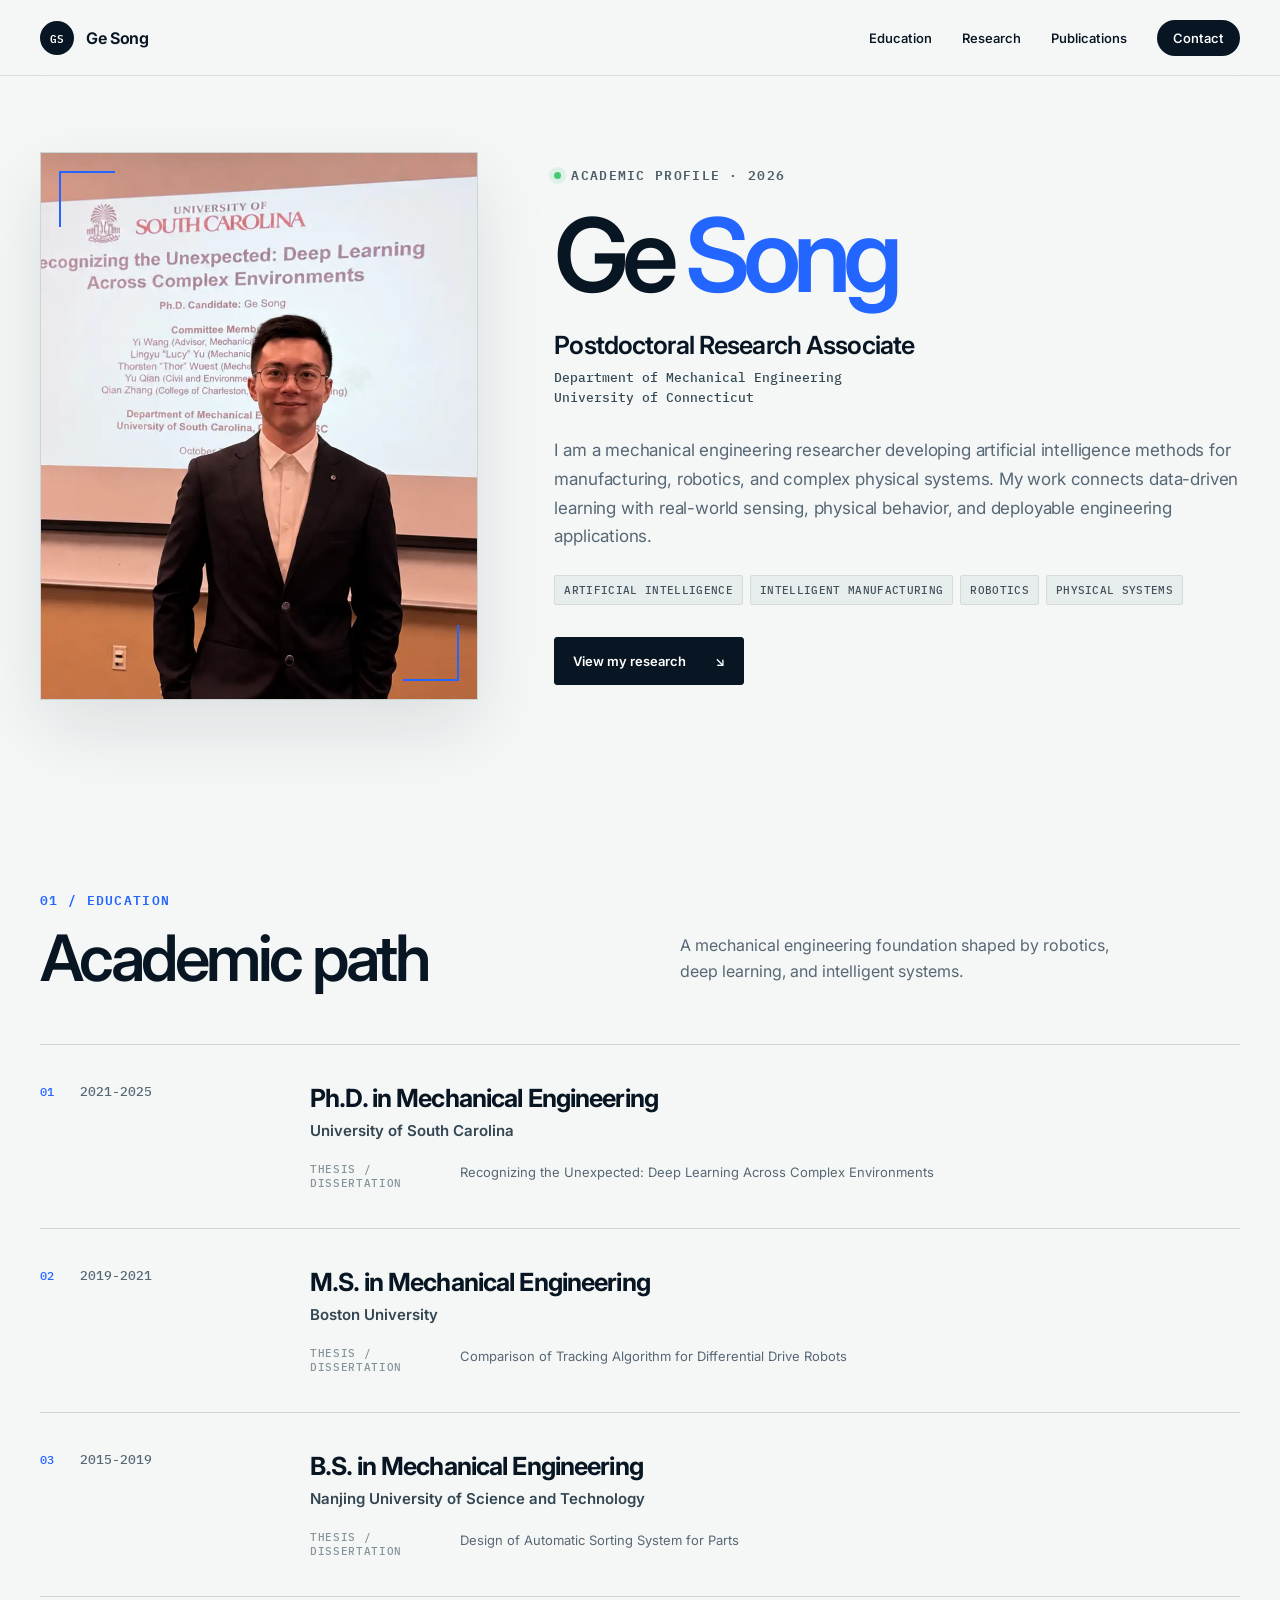
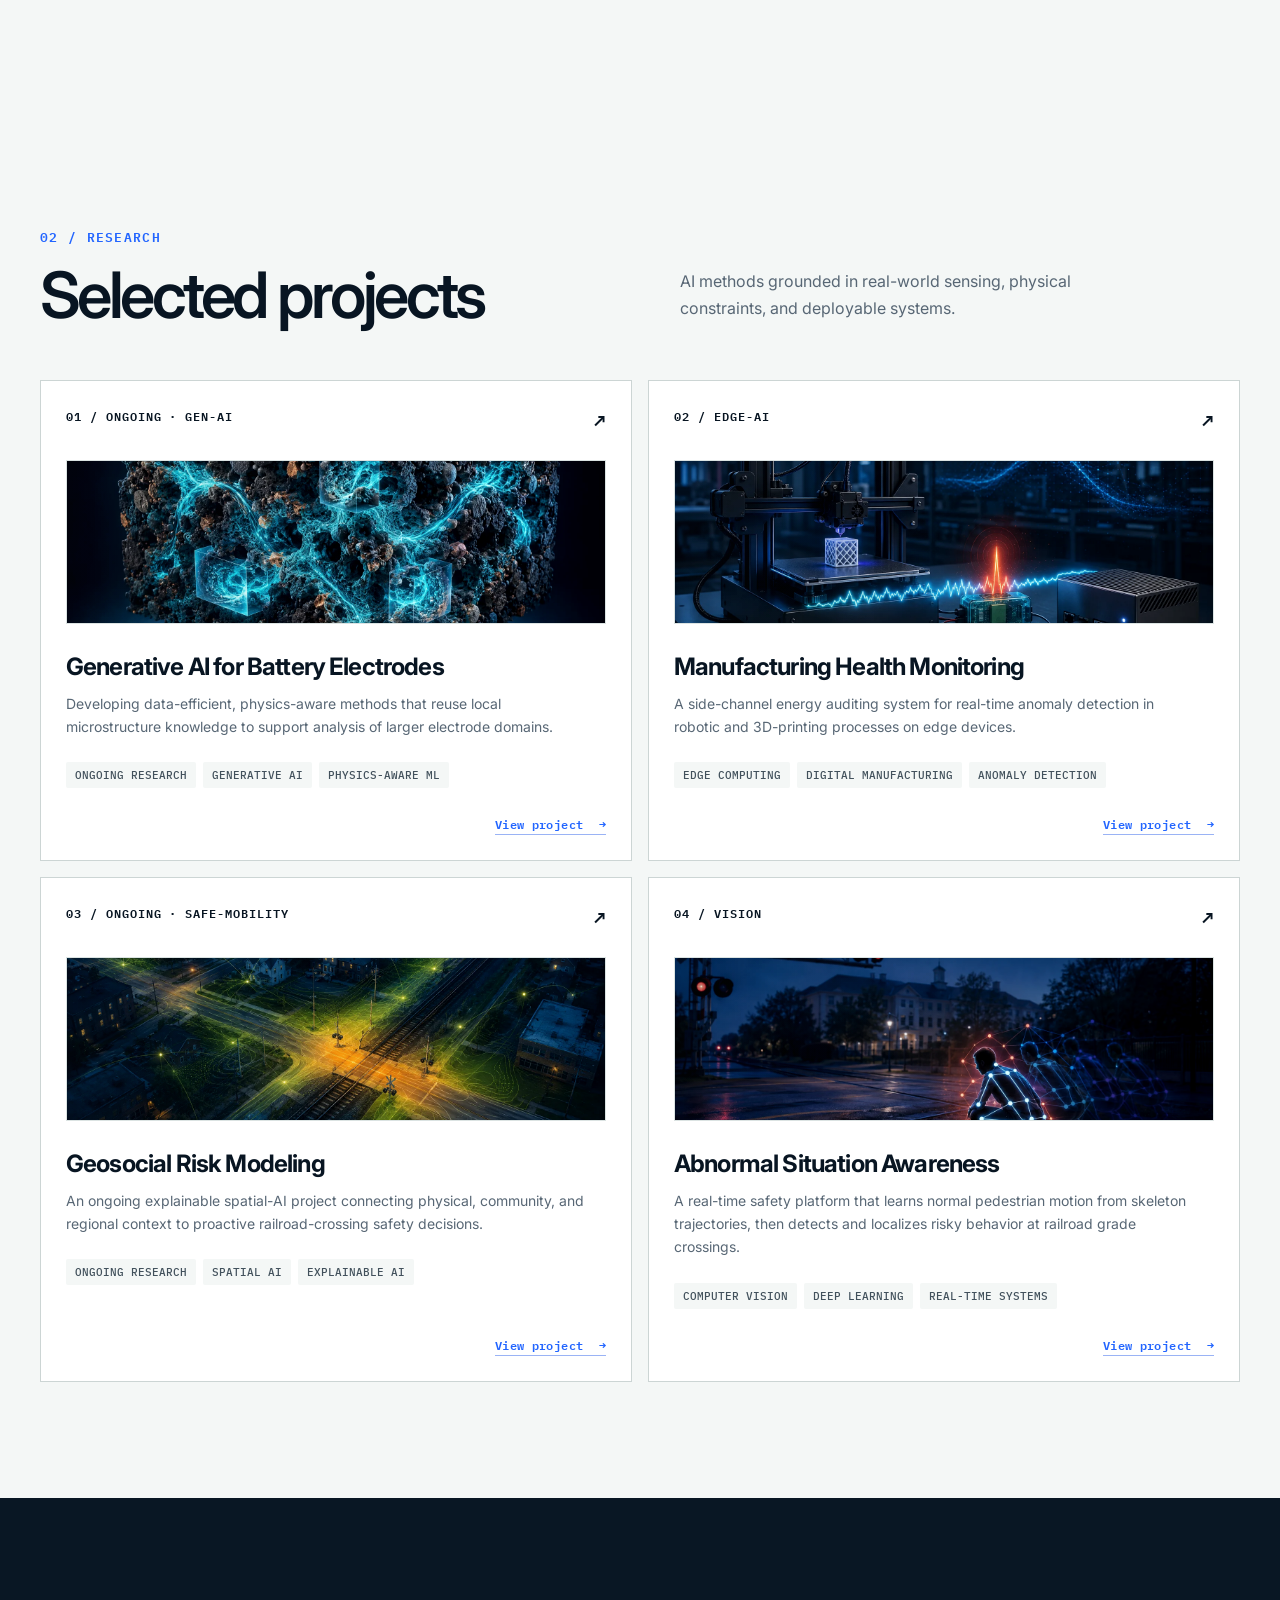
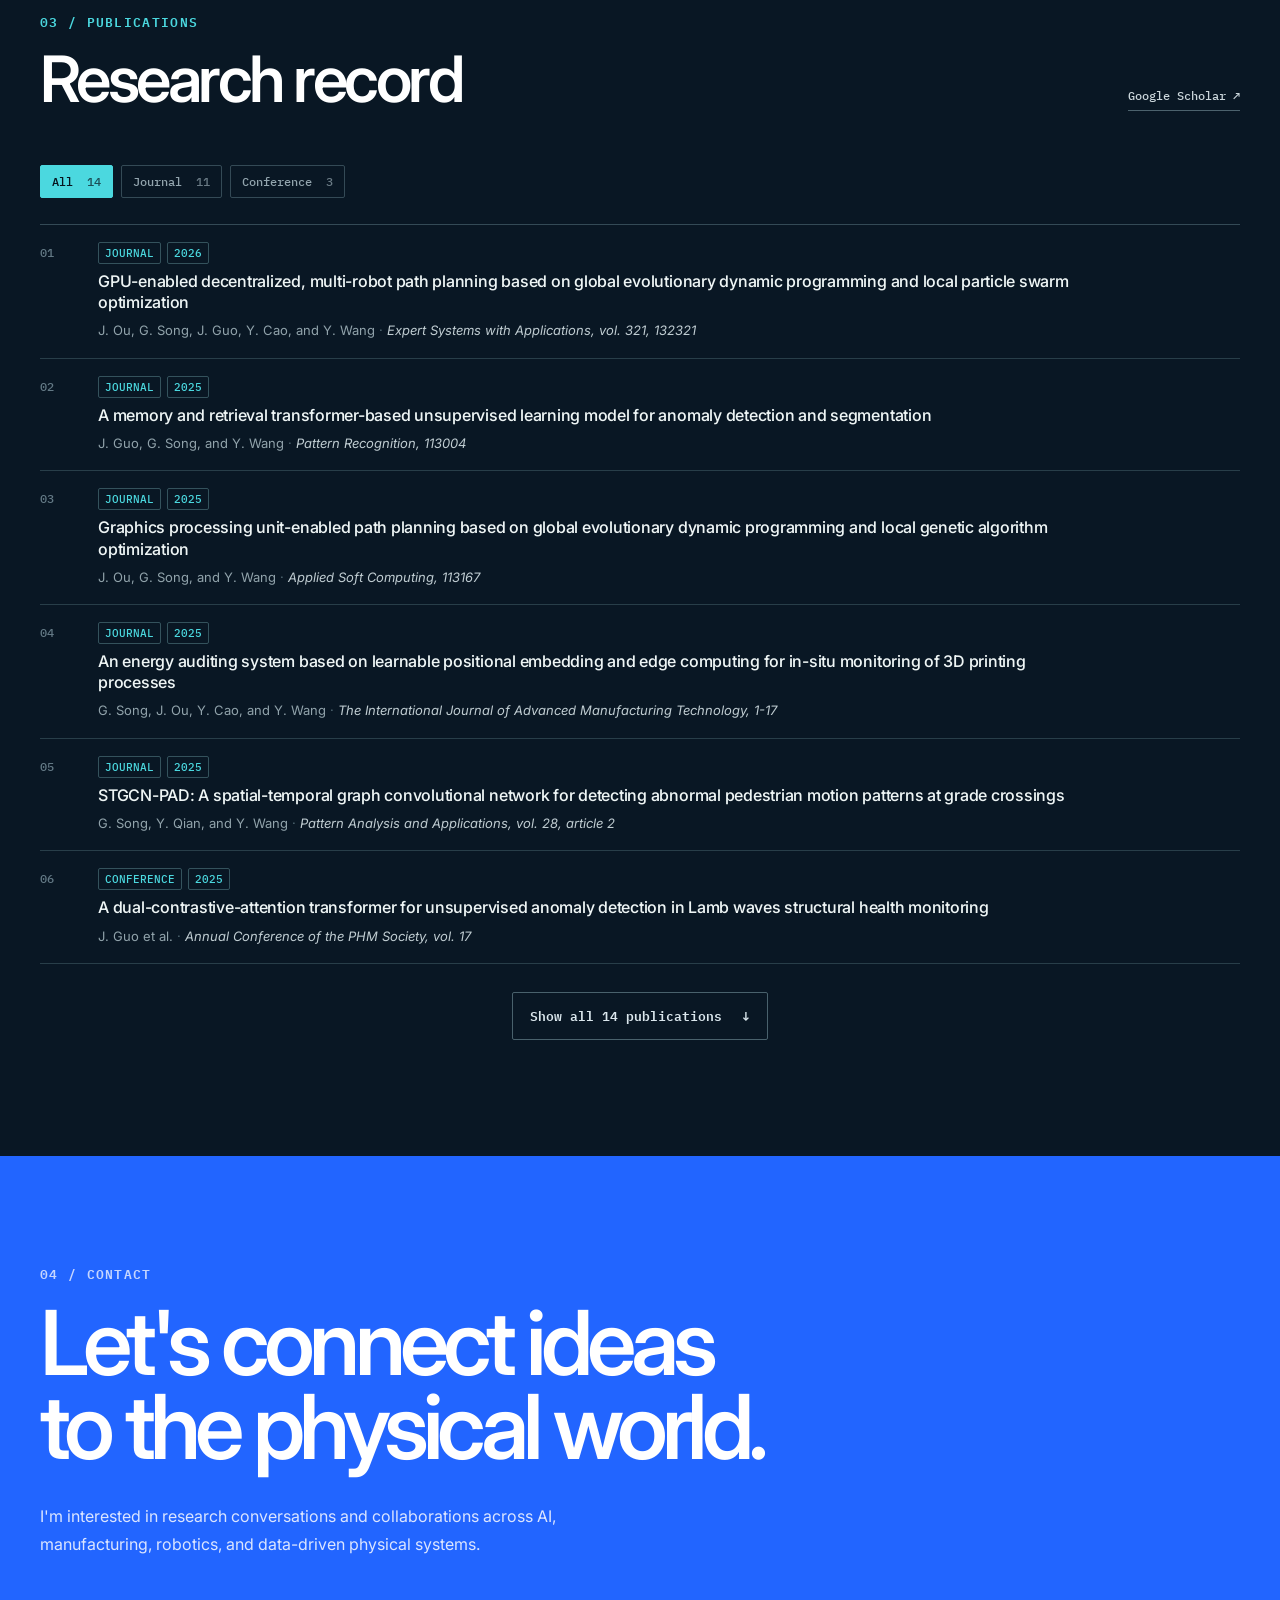
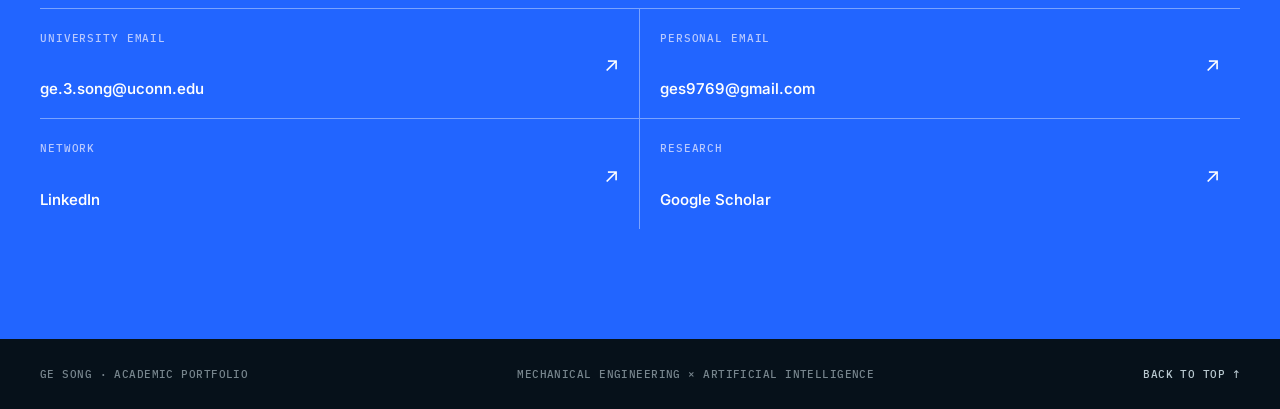
==== index.html @ 32322b3e "Restore pre-editorial design: index.html" ====
<!doctype html>
<html lang="en">
<head>
  <meta charset="utf-8">
  <meta name="viewport" content="width=device-width, initial-scale=1">
  <title>Ge Song | Academic Portfolio</title>
  <meta name="description" content="Ge Song is a postdoctoral research associate working at the intersection of artificial intelligence, manufacturing, robotics, and physical systems.">
  <meta name="author" content="Ge Song">
  <meta name="theme-color" content="#081522">
  <link rel="canonical" href="https://gsong-666.github.io/">
  <link rel="icon" href="favicon.svg" type="image/svg+xml">
  <link rel="preconnect" href="https://fonts.googleapis.com">
  <link rel="preconnect" href="https://fonts.gstatic.com" crossorigin>
  <link href="https://fonts.googleapis.com/css2?family=IBM+Plex+Mono:wght@400;500;600&family=Inter:wght@400;500;600;700&display=swap" rel="stylesheet">
  <link rel="stylesheet" href="styles.css?v=dual-email-20260824">
  <script src="script.js" defer></script>
</head>
<body>
  <main>
    <header class="site-header">
      <a class="brand" href="#top" aria-label="Ge Song, home"><span class="brand-mark">GS</span><span>Ge Song</span></a>
      <nav aria-label="Primary navigation">
        <a href="#education">Education</a>
        <a href="#research">Research</a>
        <a href="#publications">Publications</a>
        <a class="nav-contact" href="#contact">Contact</a>
      </nav>
    </header>

    <section class="hero section-shell" id="top">
      <div class="profile-panel" aria-hidden="true">
        <div class="portrait-frame"><img src="profile-photo.webp" alt="Portrait of Ge Song" width="800" height="1000"></div>
      </div>
      <div class="hero-copy">
        <p class="eyebrow"><span class="status-dot"></span>Academic profile · 2026</p>
        <h1>Ge <span>Song</span></h1>
        <p class="hero-role">Postdoctoral Research Associate</p>
        <p class="hero-affiliation">Department of Mechanical Engineering<br>University of Connecticut</p>
        <p class="hero-lede">I am a mechanical engineering researcher developing artificial intelligence methods for manufacturing, robotics, and complex physical systems. My work connects data-driven learning with real-world sensing, physical behavior, and deployable engineering applications.</p>
        <div class="profile-fields" aria-label="Research interests">
          <span>Artificial Intelligence</span>
          <span>Intelligent Manufacturing</span>
          <span>Robotics</span>
          <span>Physical Systems</span>
        </div>
        <div class="hero-actions">
          <a class="button button-primary" href="#research">View my research <span aria-hidden="true">↘</span></a>
        </div>
      </div>
    </section>


    <section class="section-shell section-block" id="education">
      <div class="section-heading"><div><p class="section-index">01 / EDUCATION</p><h2>Academic path</h2></div><p class="section-intro">A mechanical engineering foundation shaped by robotics, deep learning, and intelligent systems.</p></div>
      <div class="education-list">
        <article class="education-item"><div class="education-year"><span>01</span>2021-2025</div><div><h3>Ph.D. in Mechanical Engineering</h3><p class="school">University of South Carolina</p><p class="thesis"><span>Thesis / dissertation</span>Recognizing the Unexpected: Deep Learning Across Complex Environments</p></div></article>
        <article class="education-item"><div class="education-year"><span>02</span>2019-2021</div><div><h3>M.S. in Mechanical Engineering</h3><p class="school">Boston University</p><p class="thesis"><span>Thesis / dissertation</span>Comparison of Tracking Algorithm for Differential Drive Robots</p></div></article>
        <article class="education-item"><div class="education-year"><span>03</span>2015-2019</div><div><h3>B.S. in Mechanical Engineering</h3><p class="school">Nanjing University of Science and Technology</p><p class="thesis"><span>Thesis / dissertation</span>Design of Automatic Sorting System for Parts</p></div></article>
      </div>
    </section>

    <section class="section-shell section-block" id="research">
      <div class="section-heading">
        <div><p class="section-index">02 / RESEARCH</p><h2>Selected projects</h2></div>
        <p class="section-intro">AI methods grounded in real-world sensing, physical constraints, and deployable systems.</p>
      </div>
      <div class="project-grid">
        <article class="project-card accent-cyan">
          <div class="card-top"><span>01 / ONGOING · GEN-AI</span><span aria-hidden="true">↗</span></div>
          <div class="project-graphic project-image">
            <img src="battery-electrodes-visual.webp" alt="Conceptual porous battery-electrode volume with physics-aware field information" width="1536" height="1024">
          </div>
          <h3>Generative AI for Battery Electrodes</h3>
          <p>Developing data-efficient, physics-aware methods that reuse local microstructure knowledge to support analysis of larger electrode domains.</p>
          <ul><li>Ongoing Research</li><li>Generative AI</li><li>Physics-Aware ML</li></ul>
          <a class="card-link" href="projects/battery-electrodes.html">View project <span aria-hidden="true">→</span></a>
        </article>
        <article class="project-card accent-blue">
          <div class="card-top"><span>02 / EDGE-AI</span><span aria-hidden="true">↗</span></div>
          <div class="project-graphic project-image">
            <img src="manufacturing-health-monitoring-visual.webp" alt="3D printer monitored through side-channel energy sensing and edge intelligence" width="1536" height="1024">
          </div>
          <h3>Manufacturing Health Monitoring</h3>
          <p>A side-channel energy auditing system for real-time anomaly detection in robotic and 3D-printing processes on edge devices.</p>
          <ul><li>Edge Computing</li><li>Digital Manufacturing</li><li>Anomaly Detection</li></ul>
          <a class="card-link" href="projects/manufacturing-health-monitoring.html">View project <span aria-hidden="true">→</span></a>
        </article>
        <article class="project-card accent-lime">
          <div class="card-top"><span>03 / ONGOING · SAFE-MOBILITY</span><span aria-hidden="true">↗</span></div>
          <div class="project-graphic project-image">
            <img src="geosocial-risk-modeling-visual.webp" alt="Conceptual geosocial risk landscape surrounding an urban railroad grade crossing" width="1536" height="1024">
          </div>
          <h3>Geosocial Risk Modeling</h3>
          <p>An ongoing explainable spatial-AI project connecting physical, community, and regional context to proactive railroad-crossing safety decisions.</p>
          <ul><li>Ongoing Research</li><li>Spatial AI</li><li>Explainable AI</li></ul>
          <a class="card-link" href="projects/geosocial-risk-modeling.html">View project <span aria-hidden="true">→</span></a>
        </article>
        <article class="project-card accent-violet">
          <div class="card-top"><span>04 / VISION</span><span aria-hidden="true">↗</span></div>
          <div class="project-graphic project-image">
            <img src="abnormal-awareness-hero-v2.webp" alt="Concept illustration of spatial-temporal pedestrian motion analysis at a railroad grade crossing" width="1440" height="960">
          </div>
          <h3>Abnormal Situation Awareness</h3>
          <p>A real-time safety platform that learns normal pedestrian motion from skeleton trajectories, then detects and localizes risky behavior at railroad grade crossings.</p>
          <ul><li>Computer Vision</li><li>Deep Learning</li><li>Real-time Systems</li></ul>
          <a class="card-link" href="projects/abnormal-situation-awareness.html">View project <span aria-hidden="true">→</span></a>
        </article>
      </div>
    </section>

    <section class="publication-section" id="publications">
      <div class="section-shell section-block">
        <div class="section-heading light-heading">
          <div><p class="section-index">03 / PUBLICATIONS</p><h2>Research record</h2></div>
          <a class="scholar-link" href="https://scholar.google.com/citations?hl=en&amp;user=4x4O2fMAAAAJ" target="_blank" rel="noreferrer">Google Scholar <span aria-hidden="true">↗</span></a>
        </div>
        <div class="pub-toolbar" role="group" aria-label="Filter publications">
          <button class="active" type="button" data-filter="All" aria-pressed="true">All <span>14</span></button>
          <button type="button" data-filter="Journal" aria-pressed="false">Journal <span>11</span></button>
          <button type="button" data-filter="Conference" aria-pressed="false">Conference <span>3</span></button>
        </div>
        <div class="publication-list" aria-live="polite">
          <article class="publication" data-kind="Journal"><span class="pub-number">01</span><div class="pub-main"><div class="pub-meta"><span>Journal</span><span>2026</span></div><h3>GPU-enabled decentralized, multi-robot path planning based on global evolutionary dynamic programming and local particle swarm optimization</h3><p class="authors">J. Ou, G. Song, J. Guo, Y. Cao, and Y. Wang</p><p class="venue">Expert Systems with Applications, vol. 321, 132321</p></div></article>
          <article class="publication" data-kind="Journal"><span class="pub-number">02</span><div class="pub-main"><div class="pub-meta"><span>Journal</span><span>2025</span></div><h3>A memory and retrieval transformer-based unsupervised learning model for anomaly detection and segmentation</h3><p class="authors">J. Guo, G. Song, and Y. Wang</p><p class="venue">Pattern Recognition, 113004</p></div></article>
          <article class="publication" data-kind="Journal"><span class="pub-number">03</span><div class="pub-main"><div class="pub-meta"><span>Journal</span><span>2025</span></div><h3>Graphics processing unit-enabled path planning based on global evolutionary dynamic programming and local genetic algorithm optimization</h3><p class="authors">J. Ou, G. Song, and Y. Wang</p><p class="venue">Applied Soft Computing, 113167</p></div></article>
          <article class="publication" data-kind="Journal"><span class="pub-number">04</span><div class="pub-main"><div class="pub-meta"><span>Journal</span><span>2025</span></div><h3><a href="https://doi.org/10.1007/s00170-025-16098-2" target="_blank" rel="noreferrer">An energy auditing system based on learnable positional embedding and edge computing for in-situ monitoring of 3D printing processes</a></h3><p class="authors">G. Song, J. Ou, Y. Cao, and Y. Wang</p><p class="venue">The International Journal of Advanced Manufacturing Technology, 1-17</p></div></article>
          <article class="publication" data-kind="Journal"><span class="pub-number">05</span><div class="pub-main"><div class="pub-meta"><span>Journal</span><span>2025</span></div><h3><a href="https://doi.org/10.1007/s10044-024-01382-w" target="_blank" rel="noreferrer">STGCN-PAD: A spatial-temporal graph convolutional network for detecting abnormal pedestrian motion patterns at grade crossings</a></h3><p class="authors">G. Song, Y. Qian, and Y. Wang</p><p class="venue">Pattern Analysis and Applications, vol. 28, article 2</p></div></article>
          <article class="publication" data-kind="Conference"><span class="pub-number">06</span><div class="pub-main"><div class="pub-meta"><span>Conference</span><span>2025</span></div><h3>A dual-contrastive-attention transformer for unsupervised anomaly detection in Lamb waves structural health monitoring</h3><p class="authors">J. Guo et al.</p><p class="venue">Annual Conference of the PHM Society, vol. 17</p></div></article>
          <article class="publication" data-kind="Journal"><span class="pub-number">07</span><div class="pub-main"><div class="pub-meta"><span>Journal</span><span>2024</span></div><h3><a href="https://doi.org/10.3390/app14146202" target="_blank" rel="noreferrer">U-TFF: A U-Net-based anomaly detection framework for robotic manipulator energy consumption auditing using fast Fourier transform</a></h3><p class="authors">G. Song, S. H. Hong, T. Kyzer, and Y. Wang</p><p class="venue">Applied Sciences, vol. 14, no. 14, 6202</p></div></article>
          <article class="publication" data-kind="Journal"><span class="pub-number">08</span><div class="pub-main"><div class="pub-meta"><span>Journal</span><span>2024</span></div><h3>Narrowing signal distribution by adamantane derivatization for amino acid identification using an alpha-hemolysin nanopore</h3><p class="authors">X. Wei et al.</p><p class="venue">Nano Letters, vol. 24, no. 5, 1494-1501</p></div></article>
          <article class="publication" data-kind="Journal"><span class="pub-number">09</span><div class="pub-main"><div class="pub-meta"><span>Journal</span><span>2023</span></div><h3>Hybrid path planning based on adaptive visibility graph initialization and edge computing for mobile robots</h3><p class="authors">J. Ou, S. H. Hong, G. Song, and Y. Wang</p><p class="venue">Engineering Applications of Artificial Intelligence, vol. 126, 107110</p></div></article>
          <article class="publication" data-kind="Journal"><span class="pub-number">10</span><div class="pub-main"><div class="pub-meta"><span>Journal</span><span>2023</span></div><h3><a href="https://doi.org/10.1016/j.future.2023.07.034" target="_blank" rel="noreferrer">Energy consumption auditing based on a generative adversarial network for anomaly detection of robotic manipulators</a></h3><p class="authors">G. Song, S. H. Hong, T. Kyzer, and Y. Wang</p><p class="venue">Future Generation Computer Systems, vol. 149, 376-389</p></div></article>
          <article class="publication" data-kind="Journal"><span class="pub-number">11</span><div class="pub-main"><div class="pub-meta"><span>Journal</span><span>2023</span></div><h3><a href="https://doi.org/10.1007/s10489-023-04639-9" target="_blank" rel="noreferrer">Analysis of abnormal pedestrian behaviors at grade crossings based on semi-supervised generative adversarial networks</a></h3><p class="authors">G. Song, Y. Qian, and Y. Wang</p><p class="venue">Applied Intelligence, vol. 53, no. 19, 21676-21691</p></div></article>
          <article class="publication" data-kind="Conference"><span class="pub-number">12</span><div class="pub-main"><div class="pub-meta"><span>Conference</span><span>2023</span></div><h3>An energy consumption auditing anomaly detection system of robotic manipulators based on a generative adversarial network</h3><p class="authors">G. Song, S. H. Hong, T. Kyzer, and Y. Wang</p><p class="venue">Annual Conference of the PHM Society, vol. 15</p></div></article>
          <article class="publication" data-kind="Conference"><span class="pub-number">13</span><div class="pub-main"><div class="pub-meta"><span>Conference</span><span>2023</span></div><h3>A deep generative adversarial network (GAN)-enabled abnormal pedestrian behavior detection at grade crossings</h3><p class="authors">G. Song, Y. Qian, and Y. Wang</p><p class="venue">IEEE SoutheastCon 2023, 677-684</p></div></article>
          <article class="publication" data-kind="Journal"><span class="pub-number">14</span><div class="pub-main"><div class="pub-meta"><span>Journal</span><span>2022</span></div><h3><a href="https://doi.org/10.1007/s00521-022-07660-0" target="_blank" rel="noreferrer">A deep learning framework for detecting and localizing abnormal pedestrian behaviors at grade crossings</a></h3><p class="authors">Z. Jiang, G. Song, Y. Qian, and Y. Wang</p><p class="venue">Neural Computing and Applications, vol. 34, no. 24, 22099-22113</p></div></article>
        </div>
        <div class="publication-more">
          <button id="publication-toggle" type="button" aria-expanded="false">Show all 14 publications <span aria-hidden="true">↓</span></button>
        </div>
      </div>
    </section>


    <section class="contact-section" id="contact">
      <div class="section-shell contact-inner">
        <p class="section-index">04 / CONTACT</p><h2>Let's connect ideas<br>to the physical world.</h2>
        <p>I'm interested in research conversations and collaborations across AI, manufacturing, robotics, and data-driven physical systems.</p>
        <div class="contact-links">
          <a href="mailto:ge.3.song@uconn.edu"><span>University email</span><strong>ge.3.song@uconn.edu</strong><i aria-hidden="true">↗</i></a>
          <a href="mailto:ges9769@gmail.com"><span>Personal email</span><strong>ges9769@gmail.com</strong><i aria-hidden="true">↗</i></a>
          <a href="https://www.linkedin.com/in/ge-song-26b887205/" target="_blank" rel="noreferrer"><span>Network</span><strong>LinkedIn</strong><i aria-hidden="true">↗</i></a>
          <a href="https://scholar.google.com/citations?hl=en&amp;user=4x4O2fMAAAAJ" target="_blank" rel="noreferrer"><span>Research</span><strong>Google Scholar</strong><i aria-hidden="true">↗</i></a>
        </div>
      </div>
    </section>
    <footer><span>Ge Song · Academic Portfolio</span><span>Mechanical Engineering × Artificial Intelligence</span><a href="#top">Back to top ↑</a></footer>
  </main>
</body>
</html>
---- styles.css ----
:root{--ink:#081522;--muted:#586775;--paper:#f4f7f6;--white:#fff;--line:#ccd5d4;--blue:#2265ff;--cyan:#4bd8df;--lime:#bcf45d;--violet:#aa8cff;--font-sans:"Inter",Arial,sans-serif;--font-mono:"IBM Plex Mono",monospace}
*{box-sizing:border-box}html{scroll-behavior:smooth;scroll-padding-top:76px}body{margin:0;background:var(--paper);color:var(--ink);font-family:var(--font-sans)}a{color:inherit;text-decoration:none}button,a{-webkit-tap-highlight-color:transparent}button:focus-visible,a:focus-visible{outline:3px solid var(--blue);outline-offset:4px}.section-shell{width:min(1200px,calc(100% - 48px));margin-inline:auto}
.site-header{position:sticky;top:0;z-index:20;display:flex;align-items:center;justify-content:space-between;height:76px;padding:0 max(24px,calc((100vw - 1200px)/2));background:rgba(244,247,246,.9);border-bottom:1px solid rgba(8,21,34,.12);backdrop-filter:blur(18px)}.brand{display:flex;align-items:center;gap:12px;font-size:16px;font-weight:650;letter-spacing:-.02em}.brand-mark{display:grid;place-items:center;width:34px;height:34px;color:#fff;background:var(--ink);border-radius:50%;font:600 11px var(--font-mono)}nav{display:flex;align-items:center;gap:30px;font-size:13px;font-weight:550}nav a{transition:color .2s ease}nav a:hover{color:var(--blue)}.nav-contact{padding:10px 16px;color:#fff;background:var(--ink);border-radius:999px}
.hero{min-height:700px;display:grid;grid-template-columns:minmax(300px,.78fr) minmax(0,1.22fr);align-items:center;gap:76px;padding-block:76px}.profile-panel{position:relative;align-self:stretch;min-height:520px;display:flex;align-items:center}.portrait-frame{position:relative;width:100%;aspect-ratio:4/5;max-height:560px;background:linear-gradient(145deg,#e8eeee,#f8faf9);border:1px solid var(--line);box-shadow:0 28px 70px rgba(8,21,34,.1);overflow:hidden}.portrait-frame img{display:block;width:100%;height:100%;object-fit:cover;object-position:center}.portrait-frame::before,.portrait-frame::after{content:"";position:absolute;z-index:1;pointer-events:none;width:54px;height:54px;border-color:var(--blue)}.portrait-frame::before{left:18px;top:18px;border-left:2px solid var(--blue);border-top:2px solid var(--blue)}.portrait-frame::after{right:18px;bottom:18px;border-right:2px solid var(--blue);border-bottom:2px solid var(--blue)}.eyebrow,.section-index{display:flex;align-items:center;gap:10px;margin:0 0 28px;color:#4c5d68;font:600 11px/1.3 var(--font-mono);letter-spacing:.1em;text-transform:uppercase}.status-dot{width:7px;height:7px;background:#48c979;border-radius:50%;box-shadow:0 0 0 5px rgba(72,201,121,.13)}.hero h1{margin:0;font-size:clamp(72px,8vw,116px);line-height:.84;letter-spacing:-.075em;font-weight:580}.hero h1 span{color:var(--blue)}.hero-role{margin:32px 0 8px;font-size:25px;line-height:1.2;font-weight:620;letter-spacing:-.035em}.hero-affiliation{margin:0;color:#354954;font:500 13px/1.55 var(--font-mono)}.hero-lede{max-width:690px;margin:28px 0 24px;color:var(--muted);font-size:17px;line-height:1.7;letter-spacing:-.01em}.profile-fields{display:flex;flex-wrap:wrap;gap:7px;margin-bottom:32px}.profile-fields span{padding:7px 9px;color:#42515c;background:#e7edec;border:1px solid #d2dcda;border-radius:2px;font:500 9px var(--font-mono);letter-spacing:.03em;text-transform:uppercase}.hero-actions{display:flex;flex-wrap:wrap;gap:12px}.button{display:inline-flex;align-items:center;justify-content:space-between;min-width:190px;padding:15px 18px;border:1px solid var(--ink);border-radius:3px;font:600 13px var(--font-sans);transition:transform .2s ease,background .2s ease}.button:hover{transform:translateY(-2px)}.button-primary{color:#fff;background:var(--ink)}.button-secondary{background:transparent}
.signal-strip{display:grid;grid-template-columns:.72fr .72fr .9fr 2.3fr;width:100%;color:#fff;background:var(--ink)}.signal-strip>div{min-height:134px;display:flex;align-items:center;gap:15px;padding:28px 30px;border-right:1px solid rgba(255,255,255,.15)}.signal-strip strong{color:var(--cyan);font:500 38px var(--font-mono);letter-spacing:-.06em}.signal-strip span,.focus-line p{color:#aebbc4;font-size:11px;line-height:1.5}.focus-line{flex-direction:column;align-items:flex-start!important;justify-content:center;gap:7px!important}.focus-line span{color:var(--lime);font:600 10px var(--font-mono);letter-spacing:.1em;text-transform:uppercase}.focus-line p{max-width:560px;margin:0;font-size:12px}
.section-block{padding-block:116px}.section-heading{display:grid;grid-template-columns:1fr 1fr;align-items:end;gap:80px;margin-bottom:54px}.section-heading h2{margin:0;font-size:clamp(42px,5vw,68px);line-height:.98;letter-spacing:-.055em;font-weight:580}.section-index{margin-bottom:18px;color:var(--blue)}.section-intro{max-width:460px;margin:0 0 5px;color:var(--muted);font-size:16px;line-height:1.65}.project-grid{display:grid;grid-template-columns:repeat(2,1fr);gap:16px}.project-card{position:relative;min-height:450px;padding:25px;overflow:hidden;background:#fff;border:1px solid var(--line);transition:transform .25s ease,box-shadow .25s ease}.project-card:hover{transform:translateY(-4px);box-shadow:0 20px 50px rgba(8,21,34,.08)}.card-top{display:flex;justify-content:space-between;font:600 10px var(--font-mono);letter-spacing:.08em}.card-top span:last-child{font-size:19px}.project-graphic{position:relative;height:164px;margin:24px 0 30px;overflow:hidden;background:#edf2f2;border:1px solid #dbe3e2}.project-graphic::before{content:"";position:absolute;inset:0;background-image:linear-gradient(rgba(8,21,34,.08) 1px,transparent 1px),linear-gradient(90deg,rgba(8,21,34,.08) 1px,transparent 1px);background-size:20px 20px}.project-graphic i{position:absolute;display:block;border-radius:50%;border:1px solid currentColor}.project-graphic i:nth-child(1){width:110px;height:110px;left:calc(50% - 55px);top:26px}.project-graphic i:nth-child(2){width:64px;height:64px;left:calc(50% - 32px);top:49px;background:currentColor;opacity:.8}.project-graphic i:nth-child(3),.project-graphic i:nth-child(4){width:8px;height:8px;background:var(--ink);border:0}.project-graphic i:nth-child(3){left:24%;top:28%}.project-graphic i:nth-child(4){right:20%;bottom:22%}.accent-cyan .project-graphic{color:var(--cyan)}.accent-blue .project-graphic{color:#648fff}.accent-lime .project-graphic{color:var(--lime)}.accent-violet .project-graphic{color:var(--violet)}.project-card h3{max-width:400px;margin:0 0 12px;font-size:24px;line-height:1.08;letter-spacing:-.035em}.project-card>p{max-width:520px;margin:0;color:var(--muted);font-size:14px;line-height:1.65}.project-card ul{display:flex;flex-wrap:wrap;gap:7px;margin:24px 0 0;padding:0;list-style:none}.project-card li{padding:6px 9px;color:#42515c;background:var(--paper);border-radius:2px;font:500 9px var(--font-mono);text-transform:uppercase}.card-link{position:absolute;right:25px;bottom:25px;color:#5940a9;border-bottom:1px solid #aa8cff;font:600 10px var(--font-mono);letter-spacing:.03em}.card-link span{margin-left:8px}.project-feature{margin-top:76px;color:#eef4f5;background:var(--ink);border:1px solid #1d3441}.feature-intro{display:grid;grid-template-columns:minmax(0,1.25fr) minmax(340px,.75fr);gap:64px;padding:58px}.feature-label{margin:0 0 20px;color:var(--cyan);font:600 10px var(--font-mono);letter-spacing:.1em;text-transform:uppercase}.feature-copy h3{max-width:720px;margin:0;font-size:clamp(38px,4.8vw,64px);line-height:.98;letter-spacing:-.052em;font-weight:580}.feature-lede{max-width:750px;margin:28px 0 22px;color:#b9c8ce;font-size:15px;line-height:1.72}.feature-role{max-width:750px;margin:0;color:#d6e0e4;font-size:13px;line-height:1.65}.feature-role span{display:block;margin-bottom:6px;color:#aa8cff;font:600 9px var(--font-mono);letter-spacing:.08em;text-transform:uppercase}.feature-actions{display:flex;flex-wrap:wrap;gap:11px;margin-top:32px}.feature-actions .button{min-width:170px}.feature-button-primary{color:var(--ink);background:var(--cyan);border-color:var(--cyan)}.feature-button-secondary{color:#fff;border-color:#62737b}.feature-metrics{display:grid;grid-template-columns:1fr 1fr;margin:0;border-top:1px solid #38505c;border-left:1px solid #38505c}.feature-metrics div{min-height:150px;padding:24px;border-right:1px solid #38505c;border-bottom:1px solid #38505c}.feature-metrics dt{margin:0 0 14px;color:var(--lime);font:500 clamp(28px,3vw,40px) var(--font-mono);letter-spacing:-.06em}.feature-metrics dd{margin:0;color:#99abb3;font-size:11px;line-height:1.55}.feature-media{padding:0 58px 44px}.feature-media video{display:block;width:100%;aspect-ratio:16/9;background:#02070a;border:1px solid #38505c}.feature-media p{margin:12px 0 0;color:#8498a1;font:500 9px/1.6 var(--font-mono);text-transform:uppercase;letter-spacing:.045em}.feature-pipeline{display:grid;grid-template-columns:repeat(4,1fr);margin:0;padding:0 58px 52px;list-style:none}.feature-pipeline li{min-height:190px;padding:24px 22px;border-top:1px solid #38505c;border-right:1px solid #38505c}.feature-pipeline li:first-child{border-left:1px solid #38505c}.feature-pipeline span{display:block;margin-bottom:24px;color:var(--cyan);font:500 10px var(--font-mono)}.feature-pipeline strong{display:block;margin-bottom:10px;color:#f5f8f8;font-size:14px}.feature-pipeline p{margin:0;color:#91a4ac;font-size:11px;line-height:1.58}.feature-citation{margin:0;padding:20px 58px;color:#8ea0a9;background:#06111a;border-top:1px solid #1d3441;font:500 10px/1.5 var(--font-mono)}
.project-card{padding-bottom:72px}.card-link{color:var(--blue);border-bottom-color:#9ab3f5;transition:color .2s ease,border-color .2s ease}.card-link:hover{color:#0a46d2;border-bottom-color:#0a46d2}
.project-graphic.project-image{background:#0a1118}.project-graphic.project-image::before{z-index:1;background:linear-gradient(90deg,rgba(8,21,34,.12),transparent 55%)}.project-image img{display:block;width:100%;height:100%;object-fit:cover;object-position:center 52%;filter:saturate(.9) contrast(1.04)}
.project-detail-page{--project-accent:var(--cyan);background:var(--paper)}.project-accent-cyan{--project-accent:var(--cyan)}.project-accent-blue{--project-accent:#648fff}.project-accent-lime{--project-accent:var(--lime)}.project-accent-violet{--project-accent:var(--violet)}.project-detail-hero{padding:46px 0 92px;color:#fff;background:#091724}.back-link{display:inline-flex;margin-bottom:62px;color:#9eb0b9;border-bottom:1px solid #3c515b;font:500 10px var(--font-mono);letter-spacing:.04em;text-transform:uppercase}.back-link:hover{color:var(--project-accent);border-color:var(--project-accent)}.project-hero-grid{display:grid;grid-template-columns:minmax(0,1.3fr) minmax(260px,.7fr);align-items:center;gap:80px}.project-kicker,.detail-label{margin:0;color:var(--project-accent);font:600 10px/1.4 var(--font-mono);letter-spacing:.09em;text-transform:uppercase}.project-detail-hero h1{max-width:900px;margin:20px 0 28px;font-size:clamp(52px,7.4vw,96px);line-height:.92;letter-spacing:-.065em;font-weight:580}.project-detail-lede{max-width:800px;margin:0;color:#b7c5cb;font-size:18px;line-height:1.72}.project-tags{display:flex;flex-wrap:wrap;gap:7px;margin:32px 0 0;padding:0;list-style:none}.project-tags li{padding:7px 10px;color:#d9e2e5;border:1px solid #3c515b;border-radius:2px;font:500 9px var(--font-mono);text-transform:uppercase}.project-orbit{position:relative;width:min(100%,330px);aspect-ratio:1;margin-inline:auto;overflow:hidden;border:1px solid #314854;background-image:linear-gradient(rgba(255,255,255,.07) 1px,transparent 1px),linear-gradient(90deg,rgba(255,255,255,.07) 1px,transparent 1px);background-size:26px 26px}.project-orbit::before,.project-orbit::after{content:"";position:absolute;inset:18%;border:1px solid var(--project-accent);border-radius:50%}.project-orbit::after{inset:33%;background:var(--project-accent);opacity:.42}.project-orbit i{position:absolute;z-index:2;width:9px;height:9px;background:#fff;border-radius:50%;box-shadow:0 0 0 5px rgba(255,255,255,.09)}.project-orbit i:nth-child(1){left:18%;top:24%}.project-orbit i:nth-child(2){right:19%;top:32%}.project-orbit i:nth-child(3){left:30%;bottom:17%}.project-orbit i:nth-child(4){right:25%;bottom:26%;background:var(--project-accent)}.project-orbit span{position:absolute;z-index:3;left:50%;top:50%;transform:translate(-50%,-50%);white-space:nowrap;color:#fff;font:600 11px var(--font-mono);letter-spacing:.08em}.project-orbit-square::before,.project-orbit-square::after{border-radius:0;transform:rotate(12deg)}.project-orbit-map::before{border-radius:48% 52% 35% 65%;transform:rotate(-18deg)}.project-orbit-map::after{border-radius:30% 70% 60% 40%;transform:rotate(28deg)}.project-orbit-vision::before{inset:25% 12%;border-radius:50%}.project-orbit-vision::after{inset:37%;border-radius:50%;opacity:.65}.project-detail-content{padding-block:96px 120px}.project-overview{display:grid;grid-template-columns:1fr 1fr;gap:16px}.project-overview article{min-height:300px;padding:38px;background:#fff;border:1px solid var(--line)}.project-overview h2{max-width:490px;margin:22px 0 18px;font-size:30px;line-height:1.08;letter-spacing:-.04em}.project-overview article>p:last-child{margin:0;color:var(--muted);font-size:14px;line-height:1.72}.project-detail-section{margin-top:104px}.detail-heading{max-width:760px}.detail-heading h2{margin:18px 0 0;font-size:clamp(38px,5vw,62px);line-height:.98;letter-spacing:-.052em;font-weight:580}.detail-heading>p:last-child{max-width:650px;margin:22px 0 0;color:var(--muted);font-size:14px;line-height:1.72}.detail-steps{display:grid;grid-template-columns:repeat(4,1fr);margin:48px 0 0;padding:0;list-style:none;border-top:1px solid var(--line);border-left:1px solid var(--line)}.detail-steps-three{grid-template-columns:repeat(3,1fr)}.detail-steps li{min-height:250px;padding:28px 24px;background:#fff;border-right:1px solid var(--line);border-bottom:1px solid var(--line)}.detail-steps span,.data-streams span{display:block;margin-bottom:48px;color:var(--project-accent);font:600 10px var(--font-mono)}.detail-steps h3,.data-streams h3{margin:0 0 12px;font-size:17px;letter-spacing:-.025em}.detail-steps p,.data-streams p{margin:0;color:var(--muted);font-size:12px;line-height:1.65}.detail-split{display:grid;grid-template-columns:.82fr 1.18fr;align-items:start;gap:72px}.descriptor-list{display:grid;grid-template-columns:1fr 1fr;border-top:1px solid var(--line);border-left:1px solid var(--line)}.descriptor-list div{min-height:150px;padding:27px;background:#fff;border-right:1px solid var(--line);border-bottom:1px solid var(--line)}.descriptor-list strong{display:block;margin-bottom:14px;color:var(--blue);font:500 30px var(--font-mono)}.descriptor-list span{color:var(--muted);font-size:12px}.project-callout{margin-top:104px;padding:54px 58px;color:#fff;background:var(--ink)}.project-callout>p:last-child{max-width:950px;margin:18px 0 0;font-size:clamp(24px,3.2vw,42px);line-height:1.2;letter-spacing:-.04em}.application-stack{display:grid;gap:14px}.application-stack article{padding:30px;background:#fff;border:1px solid var(--line)}.application-stack span{color:var(--project-accent);font:600 9px var(--font-mono);text-transform:uppercase}.application-stack h3{margin:14px 0 10px;font-size:22px}.application-stack p{margin:0;color:var(--muted);font-size:13px;line-height:1.65}.project-publications{margin:46px 0 0;padding:0;list-style:none;border-top:1px solid var(--line)}.project-publications li{display:grid;grid-template-columns:90px 1fr;gap:30px;padding:25px 0;border-bottom:1px solid var(--line)}.project-publications span{color:var(--project-accent);font:600 10px var(--font-mono)}.project-publications p{max-width:850px;margin:0;font-size:14px;line-height:1.55}.data-streams{display:grid;grid-template-columns:repeat(4,1fr);margin-top:46px;border-top:1px solid var(--line);border-left:1px solid var(--line)}.data-streams article{min-height:245px;padding:27px 24px;background:#fff;border-right:1px solid var(--line);border-bottom:1px solid var(--line)}.project-video-section{margin-top:104px}.project-video-section video{display:block;width:100%;margin-top:44px;aspect-ratio:16/9;background:#02070a;border:1px solid #344a56}.media-caption{margin:12px 0 0;color:#788b94;font:500 9px/1.6 var(--font-mono);letter-spacing:.04em;text-transform:uppercase}.detail-metrics{display:grid;grid-template-columns:1fr 1fr;margin:0;border-top:1px solid var(--line);border-left:1px solid var(--line)}.detail-metrics div{min-height:155px;padding:28px;background:#fff;border-right:1px solid var(--line);border-bottom:1px solid var(--line)}.detail-metrics dt{margin-bottom:15px;color:var(--blue);font:500 34px var(--font-mono);letter-spacing:-.055em}.detail-metrics dd{margin:0;color:var(--muted);font-size:11px;line-height:1.55}.project-links{border-top:1px solid var(--line)}.project-links a{display:grid;gap:9px;padding:25px 0;border-bottom:1px solid var(--line)}.project-links span{color:#7c8b92;font:500 9px var(--font-mono);text-transform:uppercase}.project-links strong{font-size:17px;font-weight:600}.project-links a:hover strong{color:var(--blue)}.project-next{display:grid;grid-template-columns:1fr 1fr;margin-top:112px;border-top:1px solid var(--line)}.project-next a{display:grid;gap:12px;min-height:120px;padding:26px 24px 26px 0;border-right:1px solid var(--line)}.project-next a:last-child{padding-left:24px;border-right:0}.project-next span{color:#7c8b92;font:500 9px var(--font-mono);text-transform:uppercase}.project-next strong{font-size:16px}.project-next a:hover strong{color:var(--blue)}
.project-hero-grid-art{grid-template-columns:minmax(0,1.02fr) minmax(440px,.98fr);gap:62px;min-width:0}.project-hero-grid-art>*{min-width:0}.project-hero-art{position:relative;width:100%;max-width:min(570px,100%);min-width:0;margin:0 auto}.project-hero-art-frame{position:relative;width:100%;max-width:100%;aspect-ratio:3/2;overflow:hidden;background:#06111a;border:1px solid #405663;box-shadow:0 32px 78px rgba(0,0,0,.36)}.project-hero-art-frame::before,.project-hero-art-frame::after{content:"";position:absolute;z-index:1;pointer-events:none}.project-hero-art-frame::before{inset:14px;border-top:1px solid rgba(75,216,223,.68);border-right:1px solid rgba(170,140,255,.68);clip-path:polygon(0 0,22% 0,22% 1px,100% 1px,100% 24%,calc(100% - 1px) 24%,calc(100% - 1px) 100%,0 100%)}.project-hero-art-frame::after{inset:0;background:linear-gradient(135deg,rgba(75,216,223,.06),transparent 38%,rgba(170,140,255,.08))}.project-hero-art img{display:block;width:100%;max-width:100%;height:100%;object-fit:cover}.project-hero-art figcaption{display:flex;justify-content:space-between;gap:18px;max-width:100%;margin-top:14px;color:#9fb0b8;font:500 9px/1.5 var(--font-mono);letter-spacing:.06em;text-transform:uppercase}.project-hero-art figcaption span{min-width:0;overflow-wrap:anywhere}.project-hero-art figcaption span:first-child{color:var(--project-accent)}
.publication-section{color:#fff;background:#091724}.light-heading .section-index{color:var(--cyan)}.scholar-link{justify-self:end;padding-bottom:7px;color:#ccd7dc;border-bottom:1px solid #4c626d;font:500 12px var(--font-mono)}.scholar-link:hover{color:var(--cyan)}.pub-toolbar{display:flex;gap:8px;margin-bottom:26px}.pub-toolbar button{padding:8px 11px;color:#93a5ae;background:transparent;border:1px solid #344a56;border-radius:2px;cursor:pointer;font:500 10px var(--font-mono)}.pub-toolbar button span{margin-left:7px;opacity:.7}.pub-toolbar button.active{color:#07141e;background:var(--cyan);border-color:var(--cyan)}.publication-list{border-top:1px solid #344a56}.publication{display:grid;grid-template-columns:42px minmax(0,1fr);gap:16px;padding:17px 0;border-bottom:1px solid #283e49}.publication[hidden]{display:none}.pub-number{padding-top:3px;color:#637985;font:500 10px var(--font-mono)}.pub-meta{display:flex;gap:6px;margin-bottom:7px}.pub-meta span{padding:3px 6px;color:var(--cyan);border:1px solid #34525c;border-radius:2px;font:500 8px var(--font-mono);text-transform:uppercase}.publication h3{max-width:1000px;margin:0 0 6px;color:#eef5f5;font-size:16px;line-height:1.32;letter-spacing:-.015em;font-weight:520}.publication h3 a{transition:color .2s ease}.publication h3 a:hover{color:var(--cyan)}.authors,.venue{display:inline;margin:0;color:#91a3ab;font-size:11px;line-height:1.5}.authors::after{content:" · ";color:#536b76}.venue{color:#c0cdd2;font-style:italic}.publication-more{display:flex;justify-content:center;padding-top:28px}.publication-more button{min-width:240px;padding:12px 17px;color:#dbe7ed;background:transparent;border:1px solid #49616c;border-radius:2px;cursor:pointer;font:600 11px var(--font-mono);transition:color .2s ease,border-color .2s ease,background .2s ease}.publication-more button:hover{color:#07141e;background:var(--cyan);border-color:var(--cyan)}.publication-more button span{margin-left:12px}.publication-more button[aria-expanded="true"] span{display:inline-block;transform:rotate(180deg)}
.education-list{border-top:1px solid var(--line)}.education-item{display:grid;grid-template-columns:230px 1fr;gap:40px;padding:38px 0;border-bottom:1px solid var(--line)}.education-year{display:flex;align-items:baseline;gap:26px;color:var(--muted);font:500 13px var(--font-mono)}.education-year span{color:var(--blue);font-size:10px}.education-item h3{margin:0 0 8px;font-size:25px;letter-spacing:-.035em}.school{margin:0 0 22px;color:#334652;font-size:15px;font-weight:600}.thesis{display:grid;grid-template-columns:150px 1fr;max-width:720px;margin:0;color:var(--muted);font-size:13px;line-height:1.55}.thesis span{color:#85939a;font:500 9px var(--font-mono);letter-spacing:.06em;text-transform:uppercase}
.contact-section{padding:110px 0;color:#fff;background:var(--blue)}.contact-inner .section-index{color:#c6d6ff}.contact-inner h2{max-width:900px;margin:0;font-size:clamp(48px,7vw,90px);line-height:.94;letter-spacing:-.065em;font-weight:570}.contact-inner>p:not(.section-index){max-width:580px;margin:34px 0 50px;color:#dbe5ff;font-size:16px;line-height:1.7}.contact-links{display:grid;grid-template-columns:repeat(2,1fr);border-top:1px solid rgba(255,255,255,.4)}.contact-links a{display:grid;grid-template-columns:1fr auto;gap:8px;min-height:110px;padding:22px 20px 20px 0;border-right:1px solid rgba(255,255,255,.4);border-bottom:1px solid rgba(255,255,255,.4);transition:background .2s ease,padding .2s ease}.contact-links a:nth-child(even){padding-left:20px;border-right:0}.contact-links a:nth-last-child(-n+2){border-bottom:0}.contact-links a:hover{background:rgba(255,255,255,.08);padding-left:15px}.contact-links span{grid-column:1;color:#b8c9ff;font:500 9px var(--font-mono);letter-spacing:.08em;text-transform:uppercase}.contact-links strong{align-self:end;font-size:15px;font-weight:550}.contact-links i{grid-column:2;grid-row:1/3;align-self:center;font-size:20px;font-style:normal}footer{display:flex;justify-content:space-between;gap:24px;padding:28px max(24px,calc((100vw - 1200px)/2));color:#77858d;background:#06111a;font:500 9px var(--font-mono);letter-spacing:.04em;text-transform:uppercase}footer a{color:#b8c8cf}
@media(max-width:900px){.hero{grid-template-columns:minmax(230px,.7fr) minmax(0,1.3fr);gap:42px;padding-top:64px}.profile-panel{min-height:430px}.signal-strip{grid-template-columns:repeat(3,1fr)}.focus-line{grid-column:1/-1}.section-heading{grid-template-columns:1fr;gap:24px}.scholar-link{justify-self:start}.feature-intro{grid-template-columns:1fr;gap:42px;padding:44px}.feature-media{padding:0 44px 40px}.feature-pipeline{grid-template-columns:1fr 1fr;padding:0 44px 44px}.feature-pipeline li:nth-child(3){border-left:1px solid #38505c}.feature-citation{padding-inline:44px}.contact-links{grid-template-columns:1fr}.contact-links a{border-right:0;border-bottom:1px solid rgba(255,255,255,.4);padding-left:0!important}}
@media(max-width:640px){html{scroll-padding-top:66px}.section-shell{width:min(100% - 32px,1200px)}.site-header{height:66px;padding-inline:16px}.brand>span:last-child{display:none}nav{gap:16px;font-size:11px}nav a:nth-child(3){display:none}.nav-contact{padding:8px 11px}.hero{min-height:auto;grid-template-columns:1fr;gap:38px;padding-block:42px 56px}.profile-panel{min-height:0}.portrait-frame{width:min(78vw,330px);max-height:none;margin-inline:auto}.hero h1{font-size:clamp(64px,22vw,92px)}.hero-role{margin-top:26px;font-size:22px}.hero-lede{font-size:16px}.button{width:100%}.signal-strip{grid-template-columns:1fr 1fr}.signal-strip>div{min-height:112px;padding:22px 18px}.signal-strip>div:nth-child(3){grid-column:1/-1}.focus-line{min-height:130px}.signal-strip strong{font-size:30px}.section-block{padding-block:82px}.project-grid{grid-template-columns:1fr}.project-card{min-height:460px}.card-link{left:25px;right:auto}.project-feature{margin-top:48px;margin-inline:-16px}.feature-intro{gap:34px;padding:34px 24px}.feature-copy h3{font-size:39px}.feature-metrics div{min-height:130px;padding:18px}.feature-metrics dt{font-size:27px}.feature-media{padding:0 24px 32px}.feature-pipeline{grid-template-columns:1fr;padding:0 24px 34px}.feature-pipeline li{min-height:auto;border-left:1px solid #38505c}.feature-citation{padding:18px 24px}.publication{grid-template-columns:34px 1fr;gap:10px}.publication h3{font-size:16px}.education-item{grid-template-columns:1fr;gap:20px}.thesis{grid-template-columns:1fr;gap:8px}.contact-section{padding:84px 0}.contact-inner h2{font-size:52px}footer{flex-direction:column}}
@media(max-width:1120px){.project-hero-grid-art{grid-template-columns:minmax(0,1fr);gap:48px}.project-hero-art{width:100%;max-width:min(720px,100%);margin-left:0}}@media(max-width:900px){.project-hero-grid{grid-template-columns:minmax(0,1fr);gap:56px}.project-orbit{width:min(70vw,310px);margin-left:0}.project-overview{grid-template-columns:1fr}.project-overview article{min-height:auto}.detail-split{grid-template-columns:1fr;gap:44px}.detail-steps,.data-streams{grid-template-columns:1fr 1fr}.detail-steps-three{grid-template-columns:1fr}.project-next{grid-template-columns:1fr}.project-next a,.project-next a:last-child{padding-left:0;border-right:0;border-bottom:1px solid var(--line)}}
@media(max-width:640px){.project-detail-hero{padding:34px 0 68px}.back-link{margin-bottom:45px}.project-detail-hero h1{font-size:48px}.project-detail-lede{font-size:16px}.project-orbit{width:min(76vw,285px)}.project-detail-content{padding-block:68px 84px}.project-overview article{padding:28px 24px}.project-overview h2{font-size:26px}.project-detail-section,.project-video-section,.project-callout{margin-top:76px}.detail-heading h2{font-size:39px}.detail-steps,.detail-steps-three,.data-streams{grid-template-columns:1fr}.detail-steps li,.data-streams article{min-height:auto}.detail-steps span,.data-streams span{margin-bottom:30px}.descriptor-list,.detail-metrics{grid-template-columns:1fr}.project-callout{padding:38px 28px}.project-callout>p:last-child{font-size:27px}.project-publications li{grid-template-columns:58px 1fr;gap:18px}.project-video-section video{margin-top:32px}.project-next{margin-top:80px}}
@media(max-width:900px){.project-hero-art{max-width:680px;margin-left:0}}@media(max-width:640px){.project-hero-art figcaption{display:grid;gap:5px}}
/* Legibility scale */
nav{font-size:13px}
.eyebrow,.section-index{font-size:13px}
.profile-fields span,.project-card li,.feature-role span,.feature-media p,.project-tags li,.application-stack span,.media-caption,.project-links span,.project-next span,.project-hero-art figcaption,.pub-meta span,.thesis span,.contact-links span,footer{font-size:11px}
.signal-strip span,.focus-line p,.feature-metrics dd,.feature-pipeline p,.detail-metrics dd,.authors,.venue,.publication-more button{font-size:13px}
.focus-line span,.card-top,.card-link,.feature-label,.feature-pipeline span,.feature-citation,.back-link,.project-kicker,.detail-label,.detail-steps span,.data-streams span,.project-publications span,.pub-toolbar button,.pub-number,.education-year span{font-size:12px}

@media(prefers-reduced-motion:reduce){html{scroll-behavior:auto}*,*::before,*::after{transition-duration:.01ms!important}}
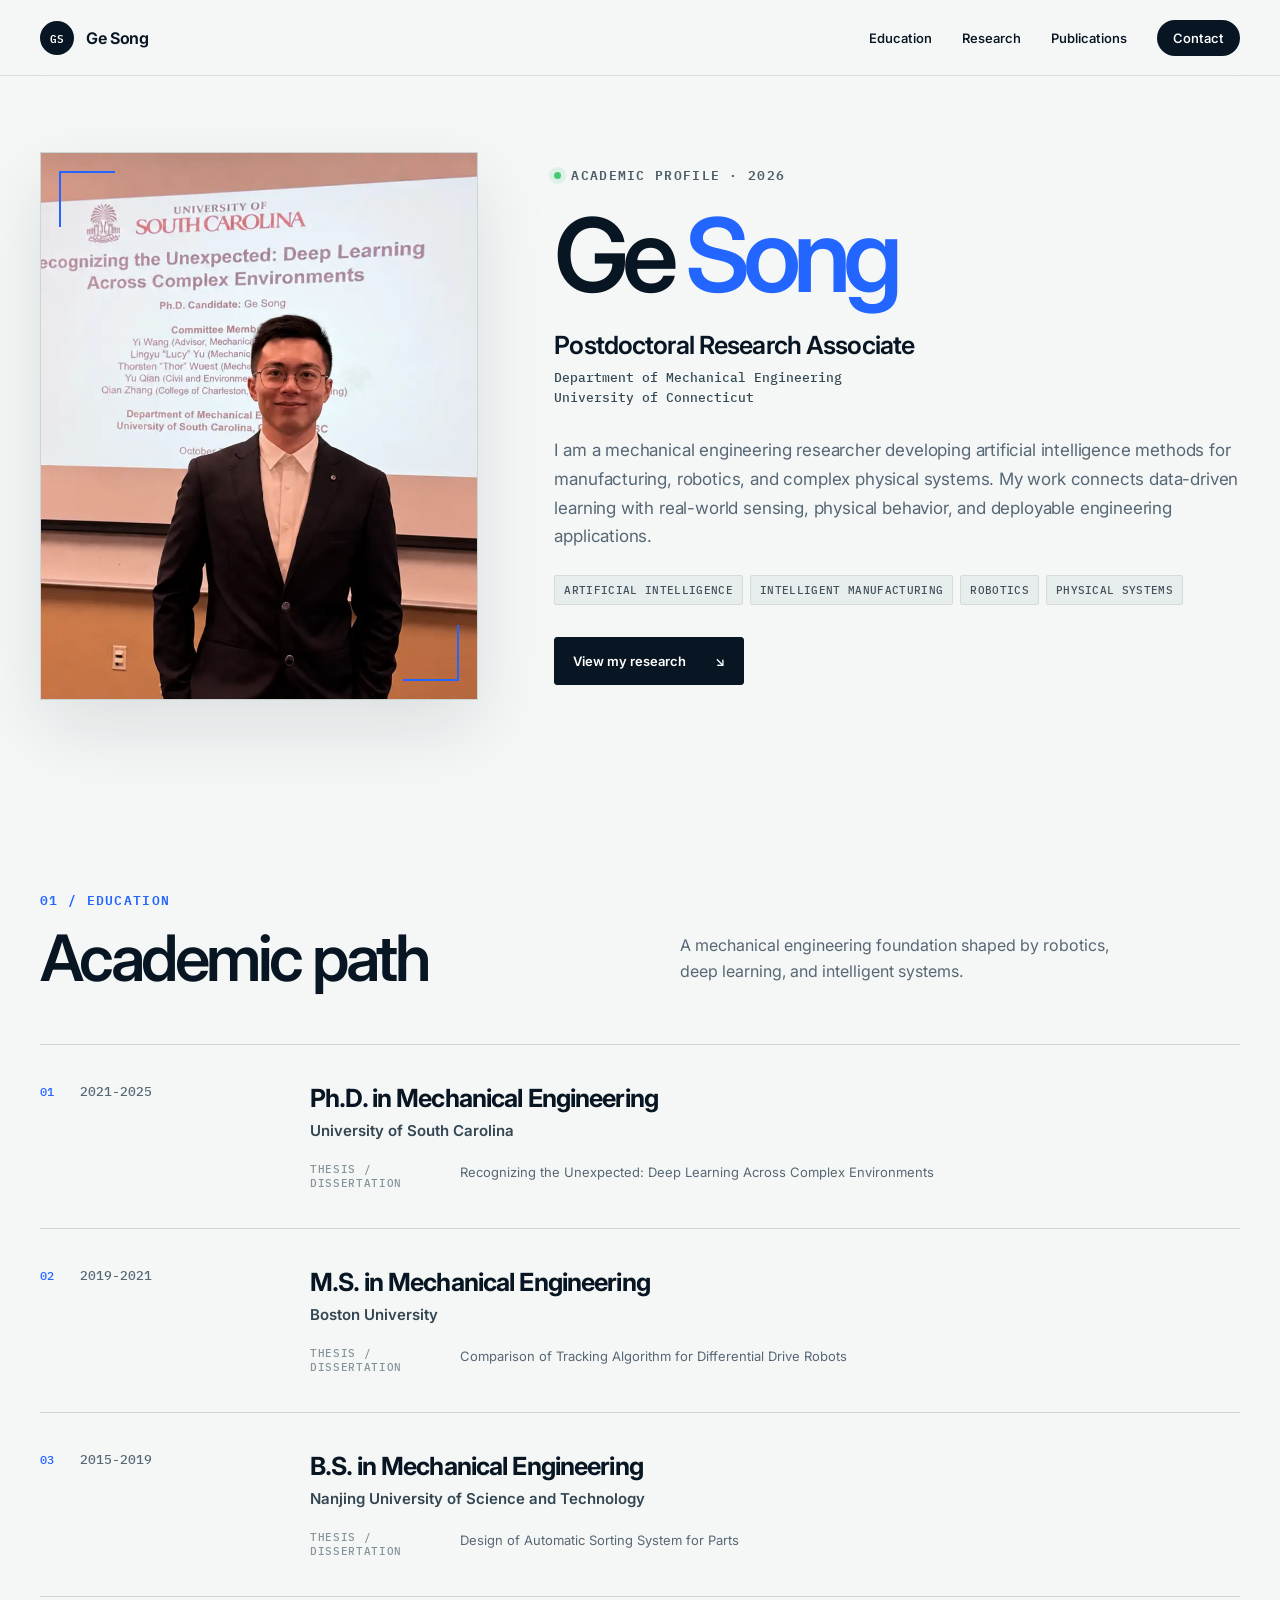
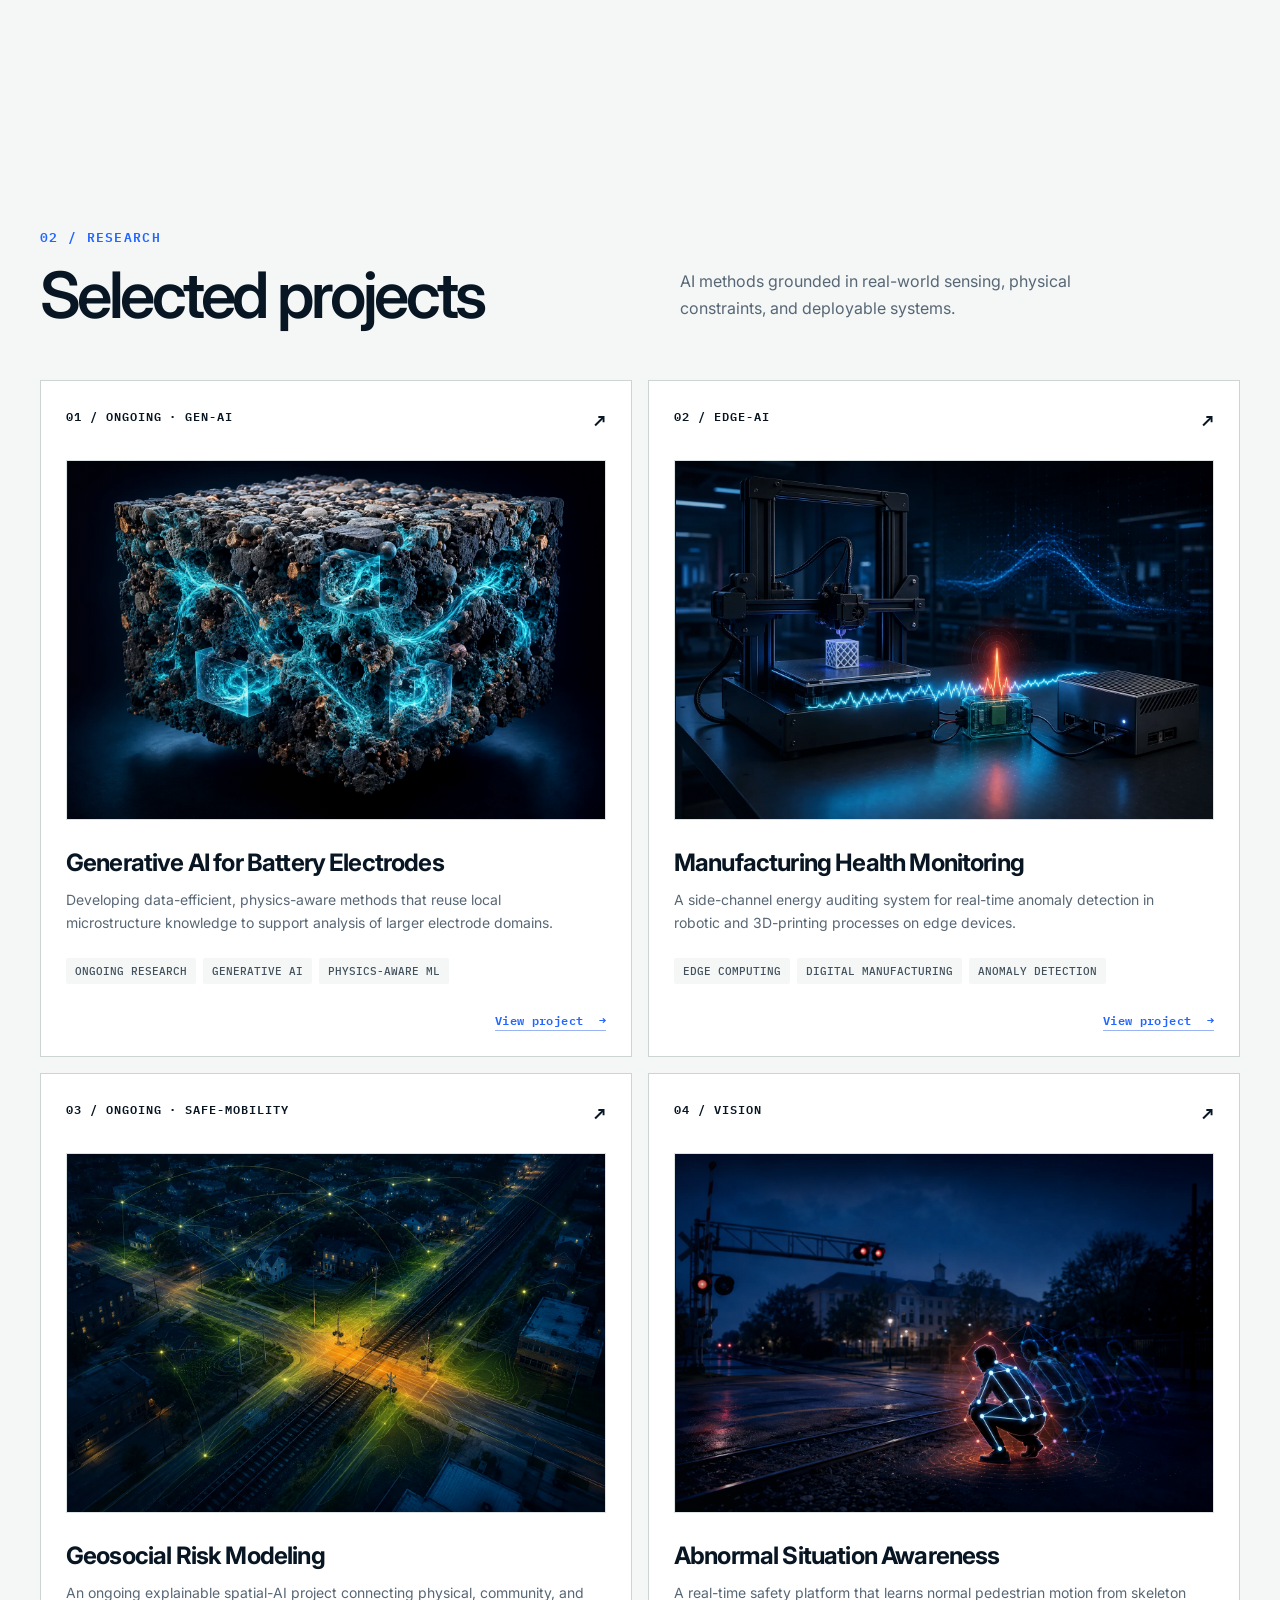
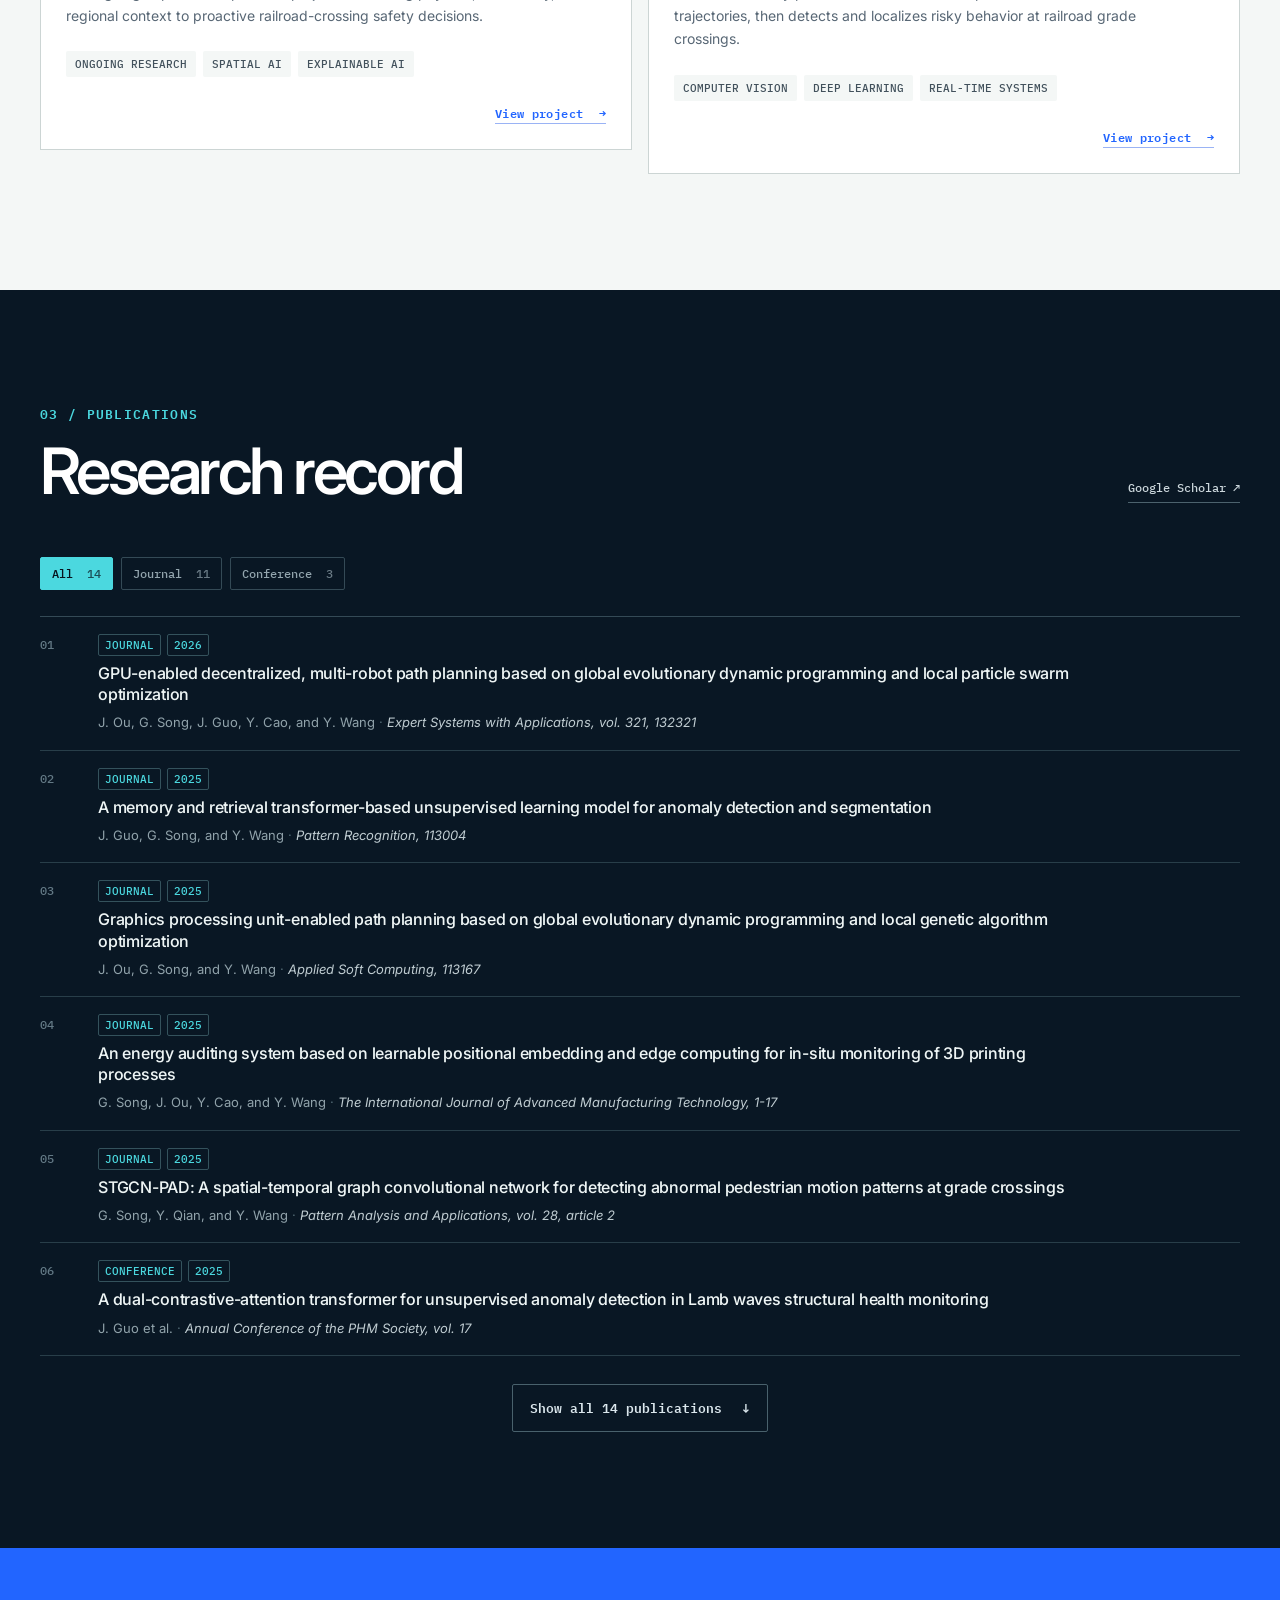
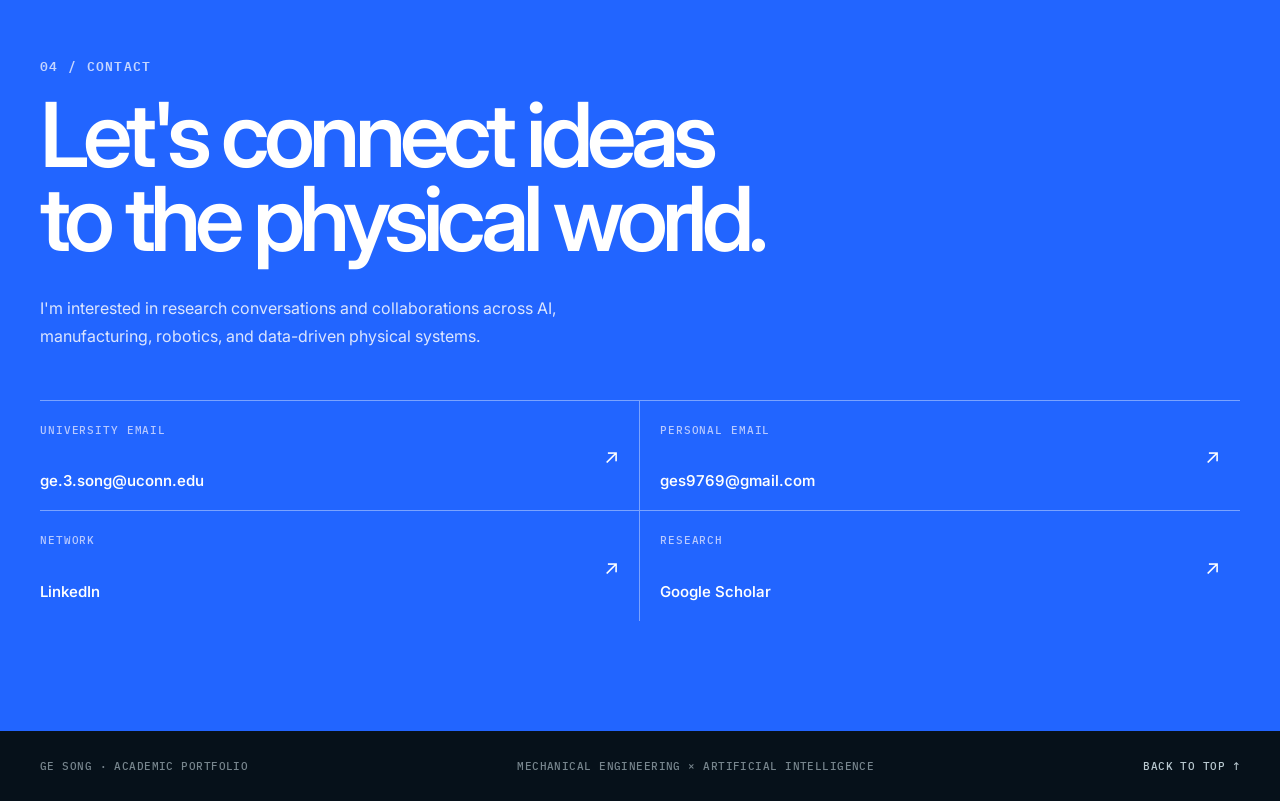
==== commit 55cf6e17: "Publish refined homepage project cards" ====
--- a/index.html
+++ b/index.html
@@ -12,7 +12,7 @@
   <link rel="preconnect" href="https://fonts.googleapis.com">
   <link rel="preconnect" href="https://fonts.gstatic.com" crossorigin>
   <link href="https://fonts.googleapis.com/css2?family=IBM+Plex+Mono:wght@400;500;600&family=Inter:wght@400;500;600;700&display=swap" rel="stylesheet">
-  <link rel="stylesheet" href="styles.css?v=dual-email-20260824">
+  <link rel="stylesheet" href="styles.css?v=project-cards-20260825">
   <script src="script.js" defer></script>
 </head>
 <body>
--- a/styles.css
+++ b/styles.css
@@ -24,3 +24,39 @@
 .focus-line span,.card-top,.card-link,.feature-label,.feature-pipeline span,.feature-citation,.back-link,.project-kicker,.detail-label,.detail-steps span,.data-streams span,.project-publications span,.pub-toolbar button,.pub-number,.education-year span{font-size:12px}
 
 @media(prefers-reduced-motion:reduce){html{scroll-behavior:auto}*,*::before,*::after{transition-duration:.01ms!important}}
+
+/* Homepage project-card image and spacing refinement */
+#research .project-grid{
+  align-items:start;
+}
+#research .project-card{
+  display:flex;
+  flex-direction:column;
+  align-self:start;
+  min-height:0;
+  padding-bottom:25px;
+}
+#research .project-graphic.project-image{
+  display:flex;
+  align-items:center;
+  justify-content:center;
+  width:100%;
+  height:auto;
+  aspect-ratio:3/2;
+  background:#0a1118;
+}
+#research .project-image img{
+  width:100%;
+  height:100%;
+  object-fit:contain;
+  object-position:center;
+}
+#research .card-link{
+  position:static;
+  align-self:flex-end;
+  margin-top:26px;
+}
+@media(max-width:640px){
+  #research .project-card{min-height:0}
+  #research .card-link{align-self:flex-start}
+}
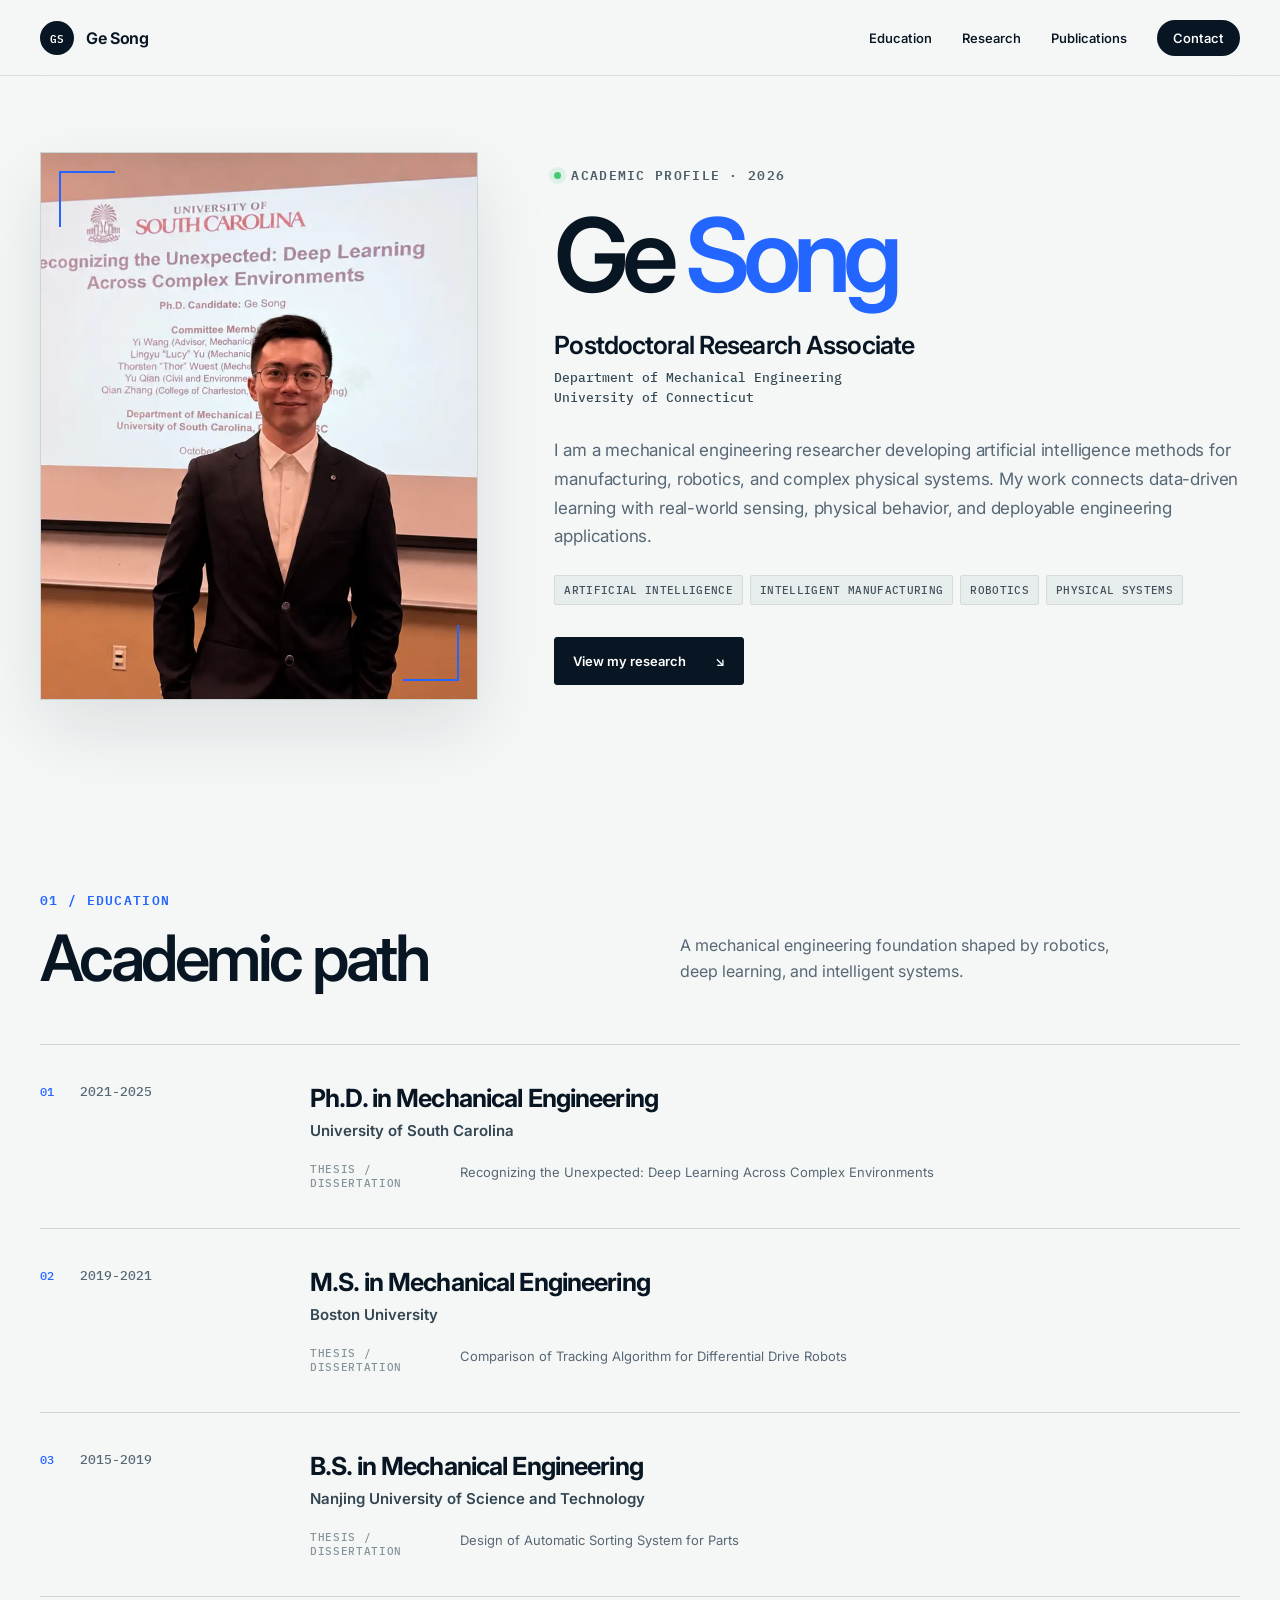
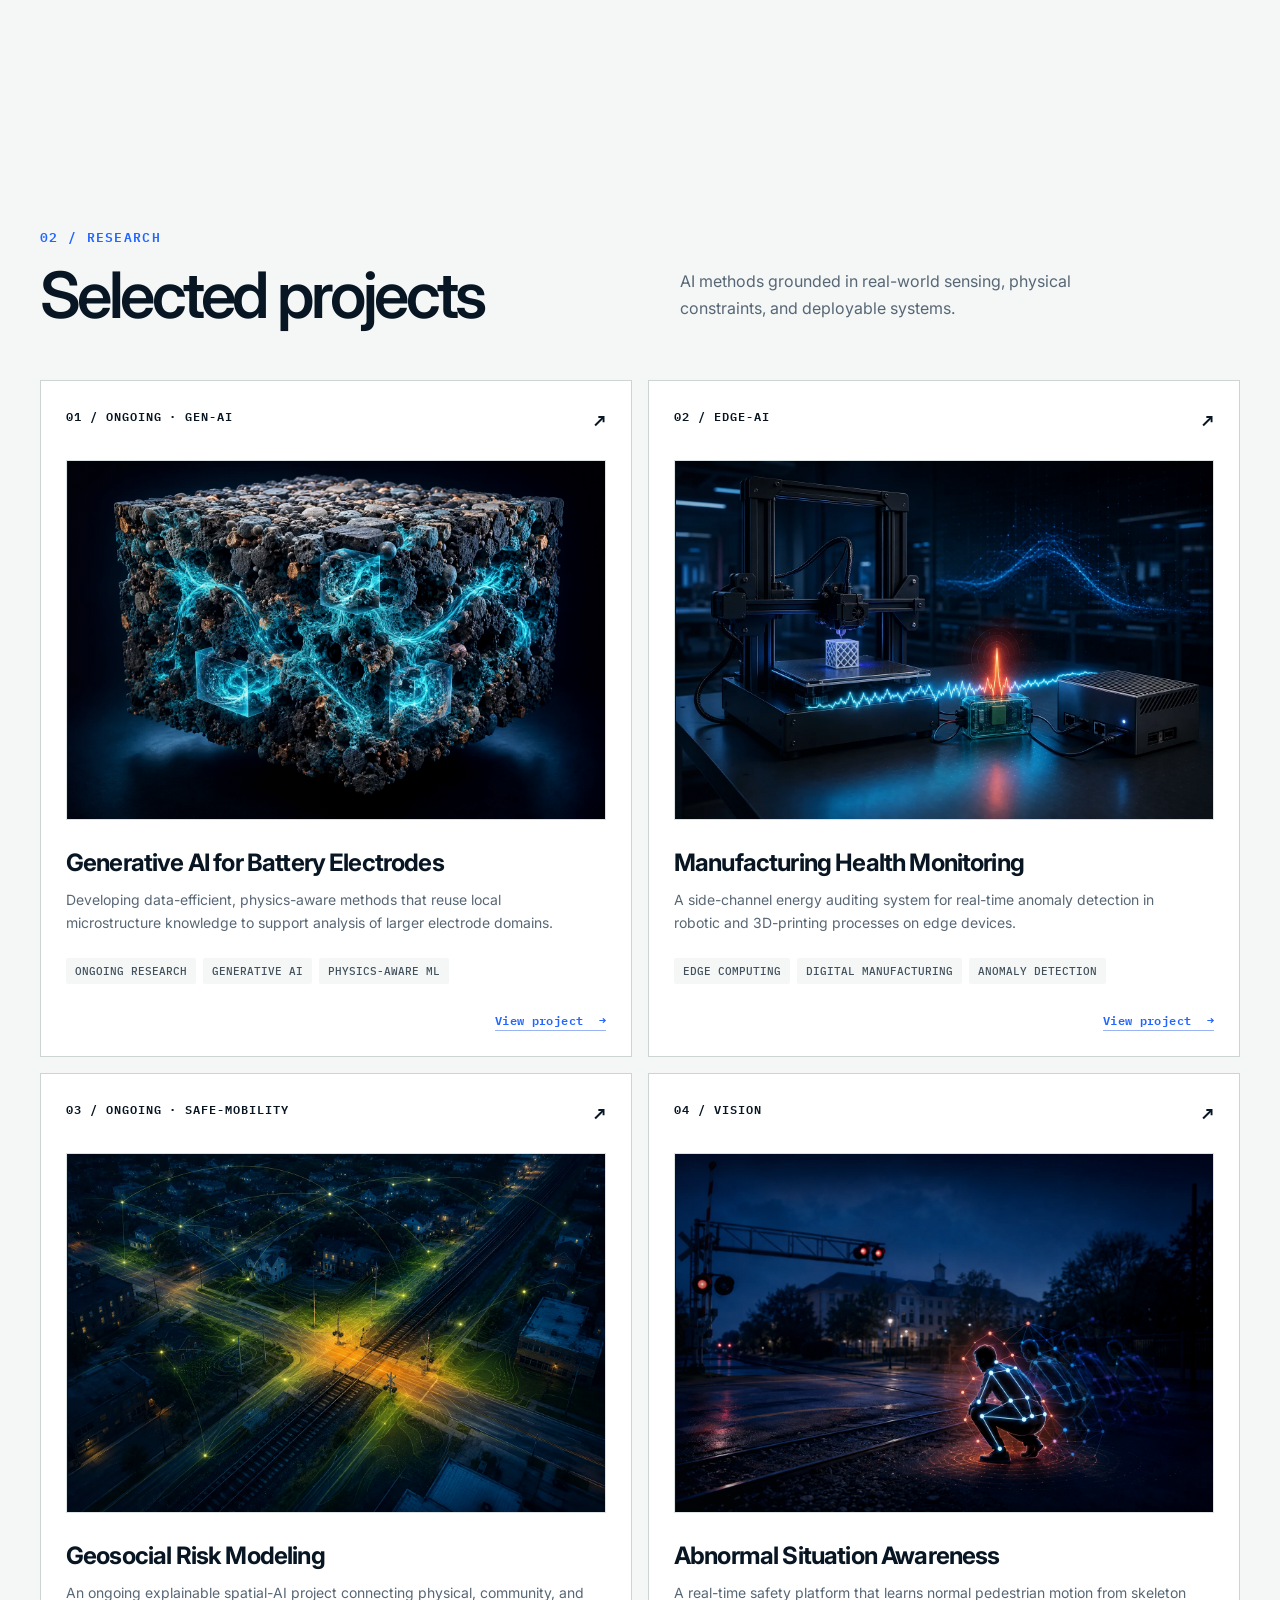
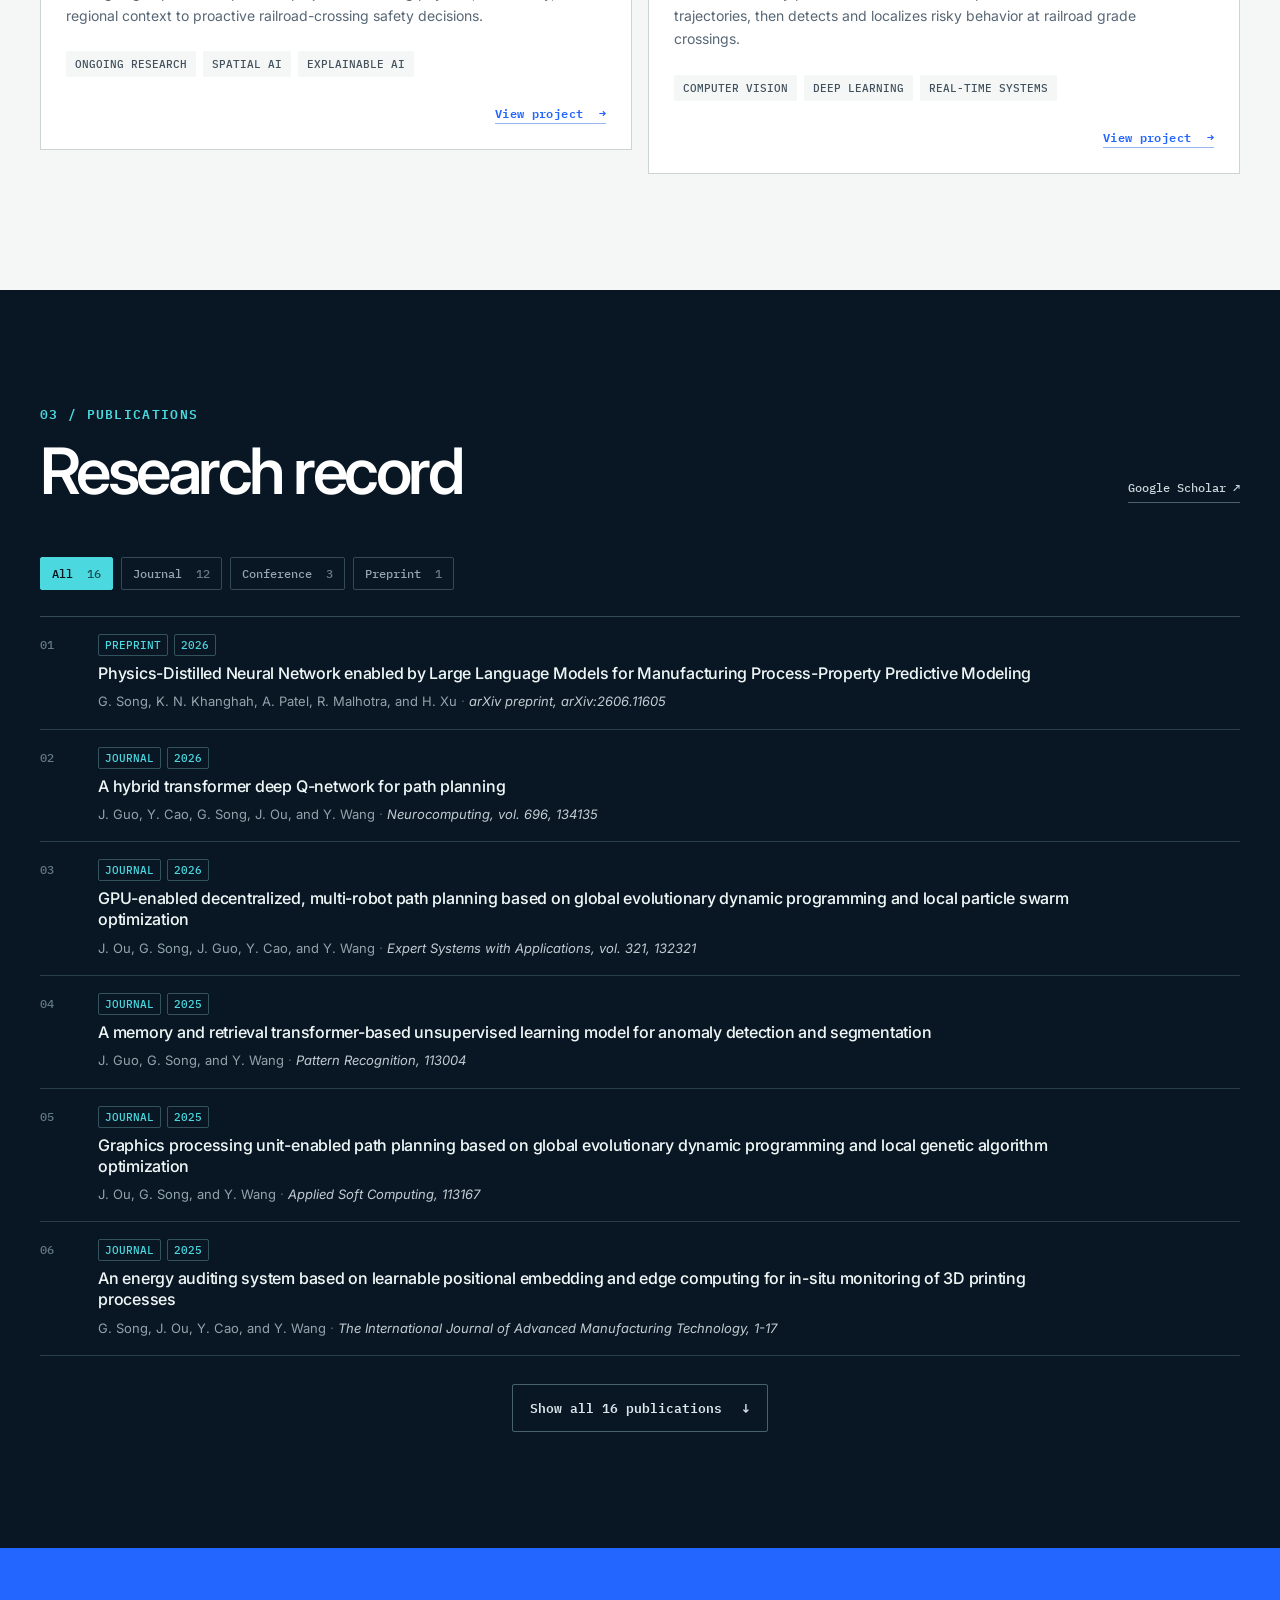
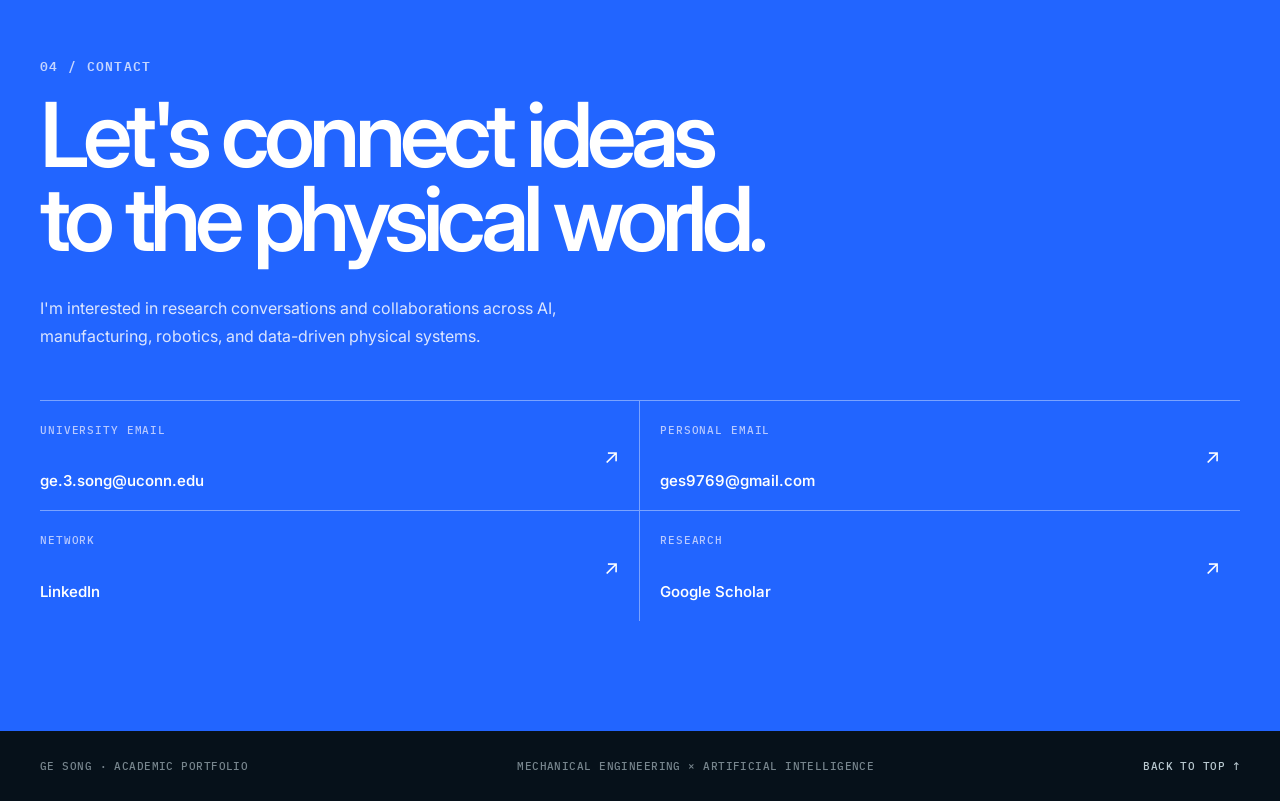
==== commit f7310775: "Add two 2026 publications and update totals" ====
--- a/index.html
+++ b/index.html
@@ -115,28 +115,31 @@
           <a class="scholar-link" href="https://scholar.google.com/citations?hl=en&amp;user=4x4O2fMAAAAJ" target="_blank" rel="noreferrer">Google Scholar <span aria-hidden="true">↗</span></a>
         </div>
         <div class="pub-toolbar" role="group" aria-label="Filter publications">
-          <button class="active" type="button" data-filter="All" aria-pressed="true">All <span>14</span></button>
-          <button type="button" data-filter="Journal" aria-pressed="false">Journal <span>11</span></button>
+          <button class="active" type="button" data-filter="All" aria-pressed="true">All <span>16</span></button>
+          <button type="button" data-filter="Journal" aria-pressed="false">Journal <span>12</span></button>
           <button type="button" data-filter="Conference" aria-pressed="false">Conference <span>3</span></button>
+          <button type="button" data-filter="Preprint" aria-pressed="false">Preprint <span>1</span></button>
         </div>
         <div class="publication-list" aria-live="polite">
-          <article class="publication" data-kind="Journal"><span class="pub-number">01</span><div class="pub-main"><div class="pub-meta"><span>Journal</span><span>2026</span></div><h3>GPU-enabled decentralized, multi-robot path planning based on global evolutionary dynamic programming and local particle swarm optimization</h3><p class="authors">J. Ou, G. Song, J. Guo, Y. Cao, and Y. Wang</p><p class="venue">Expert Systems with Applications, vol. 321, 132321</p></div></article>
-          <article class="publication" data-kind="Journal"><span class="pub-number">02</span><div class="pub-main"><div class="pub-meta"><span>Journal</span><span>2025</span></div><h3>A memory and retrieval transformer-based unsupervised learning model for anomaly detection and segmentation</h3><p class="authors">J. Guo, G. Song, and Y. Wang</p><p class="venue">Pattern Recognition, 113004</p></div></article>
-          <article class="publication" data-kind="Journal"><span class="pub-number">03</span><div class="pub-main"><div class="pub-meta"><span>Journal</span><span>2025</span></div><h3>Graphics processing unit-enabled path planning based on global evolutionary dynamic programming and local genetic algorithm optimization</h3><p class="authors">J. Ou, G. Song, and Y. Wang</p><p class="venue">Applied Soft Computing, 113167</p></div></article>
-          <article class="publication" data-kind="Journal"><span class="pub-number">04</span><div class="pub-main"><div class="pub-meta"><span>Journal</span><span>2025</span></div><h3><a href="https://doi.org/10.1007/s00170-025-16098-2" target="_blank" rel="noreferrer">An energy auditing system based on learnable positional embedding and edge computing for in-situ monitoring of 3D printing processes</a></h3><p class="authors">G. Song, J. Ou, Y. Cao, and Y. Wang</p><p class="venue">The International Journal of Advanced Manufacturing Technology, 1-17</p></div></article>
-          <article class="publication" data-kind="Journal"><span class="pub-number">05</span><div class="pub-main"><div class="pub-meta"><span>Journal</span><span>2025</span></div><h3><a href="https://doi.org/10.1007/s10044-024-01382-w" target="_blank" rel="noreferrer">STGCN-PAD: A spatial-temporal graph convolutional network for detecting abnormal pedestrian motion patterns at grade crossings</a></h3><p class="authors">G. Song, Y. Qian, and Y. Wang</p><p class="venue">Pattern Analysis and Applications, vol. 28, article 2</p></div></article>
-          <article class="publication" data-kind="Conference"><span class="pub-number">06</span><div class="pub-main"><div class="pub-meta"><span>Conference</span><span>2025</span></div><h3>A dual-contrastive-attention transformer for unsupervised anomaly detection in Lamb waves structural health monitoring</h3><p class="authors">J. Guo et al.</p><p class="venue">Annual Conference of the PHM Society, vol. 17</p></div></article>
-          <article class="publication" data-kind="Journal"><span class="pub-number">07</span><div class="pub-main"><div class="pub-meta"><span>Journal</span><span>2024</span></div><h3><a href="https://doi.org/10.3390/app14146202" target="_blank" rel="noreferrer">U-TFF: A U-Net-based anomaly detection framework for robotic manipulator energy consumption auditing using fast Fourier transform</a></h3><p class="authors">G. Song, S. H. Hong, T. Kyzer, and Y. Wang</p><p class="venue">Applied Sciences, vol. 14, no. 14, 6202</p></div></article>
-          <article class="publication" data-kind="Journal"><span class="pub-number">08</span><div class="pub-main"><div class="pub-meta"><span>Journal</span><span>2024</span></div><h3>Narrowing signal distribution by adamantane derivatization for amino acid identification using an alpha-hemolysin nanopore</h3><p class="authors">X. Wei et al.</p><p class="venue">Nano Letters, vol. 24, no. 5, 1494-1501</p></div></article>
-          <article class="publication" data-kind="Journal"><span class="pub-number">09</span><div class="pub-main"><div class="pub-meta"><span>Journal</span><span>2023</span></div><h3>Hybrid path planning based on adaptive visibility graph initialization and edge computing for mobile robots</h3><p class="authors">J. Ou, S. H. Hong, G. Song, and Y. Wang</p><p class="venue">Engineering Applications of Artificial Intelligence, vol. 126, 107110</p></div></article>
-          <article class="publication" data-kind="Journal"><span class="pub-number">10</span><div class="pub-main"><div class="pub-meta"><span>Journal</span><span>2023</span></div><h3><a href="https://doi.org/10.1016/j.future.2023.07.034" target="_blank" rel="noreferrer">Energy consumption auditing based on a generative adversarial network for anomaly detection of robotic manipulators</a></h3><p class="authors">G. Song, S. H. Hong, T. Kyzer, and Y. Wang</p><p class="venue">Future Generation Computer Systems, vol. 149, 376-389</p></div></article>
-          <article class="publication" data-kind="Journal"><span class="pub-number">11</span><div class="pub-main"><div class="pub-meta"><span>Journal</span><span>2023</span></div><h3><a href="https://doi.org/10.1007/s10489-023-04639-9" target="_blank" rel="noreferrer">Analysis of abnormal pedestrian behaviors at grade crossings based on semi-supervised generative adversarial networks</a></h3><p class="authors">G. Song, Y. Qian, and Y. Wang</p><p class="venue">Applied Intelligence, vol. 53, no. 19, 21676-21691</p></div></article>
-          <article class="publication" data-kind="Conference"><span class="pub-number">12</span><div class="pub-main"><div class="pub-meta"><span>Conference</span><span>2023</span></div><h3>An energy consumption auditing anomaly detection system of robotic manipulators based on a generative adversarial network</h3><p class="authors">G. Song, S. H. Hong, T. Kyzer, and Y. Wang</p><p class="venue">Annual Conference of the PHM Society, vol. 15</p></div></article>
-          <article class="publication" data-kind="Conference"><span class="pub-number">13</span><div class="pub-main"><div class="pub-meta"><span>Conference</span><span>2023</span></div><h3>A deep generative adversarial network (GAN)-enabled abnormal pedestrian behavior detection at grade crossings</h3><p class="authors">G. Song, Y. Qian, and Y. Wang</p><p class="venue">IEEE SoutheastCon 2023, 677-684</p></div></article>
-          <article class="publication" data-kind="Journal"><span class="pub-number">14</span><div class="pub-main"><div class="pub-meta"><span>Journal</span><span>2022</span></div><h3><a href="https://doi.org/10.1007/s00521-022-07660-0" target="_blank" rel="noreferrer">A deep learning framework for detecting and localizing abnormal pedestrian behaviors at grade crossings</a></h3><p class="authors">Z. Jiang, G. Song, Y. Qian, and Y. Wang</p><p class="venue">Neural Computing and Applications, vol. 34, no. 24, 22099-22113</p></div></article>
+          <article class="publication" data-kind="Preprint"><span class="pub-number">01</span><div class="pub-main"><div class="pub-meta"><span>Preprint</span><span>2026</span></div><h3><a href="https://arxiv.org/abs/2606.11605" target="_blank" rel="noreferrer">Physics-Distilled Neural Network enabled by Large Language Models for Manufacturing Process-Property Predictive Modeling</a></h3><p class="authors">G. Song, K. N. Khanghah, A. Patel, R. Malhotra, and H. Xu</p><p class="venue">arXiv preprint, arXiv:2606.11605</p></div></article>
+          <article class="publication" data-kind="Journal"><span class="pub-number">02</span><div class="pub-main"><div class="pub-meta"><span>Journal</span><span>2026</span></div><h3><a href="https://doi.org/10.1016/j.neucom.2026.134135" target="_blank" rel="noreferrer">A hybrid transformer deep Q-network for path planning</a></h3><p class="authors">J. Guo, Y. Cao, G. Song, J. Ou, and Y. Wang</p><p class="venue">Neurocomputing, vol. 696, 134135</p></div></article>
+          <article class="publication" data-kind="Journal"><span class="pub-number">03</span><div class="pub-main"><div class="pub-meta"><span>Journal</span><span>2026</span></div><h3>GPU-enabled decentralized, multi-robot path planning based on global evolutionary dynamic programming and local particle swarm optimization</h3><p class="authors">J. Ou, G. Song, J. Guo, Y. Cao, and Y. Wang</p><p class="venue">Expert Systems with Applications, vol. 321, 132321</p></div></article>
+          <article class="publication" data-kind="Journal"><span class="pub-number">04</span><div class="pub-main"><div class="pub-meta"><span>Journal</span><span>2025</span></div><h3>A memory and retrieval transformer-based unsupervised learning model for anomaly detection and segmentation</h3><p class="authors">J. Guo, G. Song, and Y. Wang</p><p class="venue">Pattern Recognition, 113004</p></div></article>
+          <article class="publication" data-kind="Journal"><span class="pub-number">05</span><div class="pub-main"><div class="pub-meta"><span>Journal</span><span>2025</span></div><h3>Graphics processing unit-enabled path planning based on global evolutionary dynamic programming and local genetic algorithm optimization</h3><p class="authors">J. Ou, G. Song, and Y. Wang</p><p class="venue">Applied Soft Computing, 113167</p></div></article>
+          <article class="publication" data-kind="Journal"><span class="pub-number">06</span><div class="pub-main"><div class="pub-meta"><span>Journal</span><span>2025</span></div><h3><a href="https://doi.org/10.1007/s00170-025-16098-2" target="_blank" rel="noreferrer">An energy auditing system based on learnable positional embedding and edge computing for in-situ monitoring of 3D printing processes</a></h3><p class="authors">G. Song, J. Ou, Y. Cao, and Y. Wang</p><p class="venue">The International Journal of Advanced Manufacturing Technology, 1-17</p></div></article>
+          <article class="publication" data-kind="Journal"><span class="pub-number">07</span><div class="pub-main"><div class="pub-meta"><span>Journal</span><span>2025</span></div><h3><a href="https://doi.org/10.1007/s10044-024-01382-w" target="_blank" rel="noreferrer">STGCN-PAD: A spatial-temporal graph convolutional network for detecting abnormal pedestrian motion patterns at grade crossings</a></h3><p class="authors">G. Song, Y. Qian, and Y. Wang</p><p class="venue">Pattern Analysis and Applications, vol. 28, article 2</p></div></article>
+          <article class="publication" data-kind="Conference"><span class="pub-number">08</span><div class="pub-main"><div class="pub-meta"><span>Conference</span><span>2025</span></div><h3>A dual-contrastive-attention transformer for unsupervised anomaly detection in Lamb waves structural health monitoring</h3><p class="authors">J. Guo et al.</p><p class="venue">Annual Conference of the PHM Society, vol. 17</p></div></article>
+          <article class="publication" data-kind="Journal"><span class="pub-number">09</span><div class="pub-main"><div class="pub-meta"><span>Journal</span><span>2024</span></div><h3><a href="https://doi.org/10.3390/app14146202" target="_blank" rel="noreferrer">U-TFF: A U-Net-based anomaly detection framework for robotic manipulator energy consumption auditing using fast Fourier transform</a></h3><p class="authors">G. Song, S. H. Hong, T. Kyzer, and Y. Wang</p><p class="venue">Applied Sciences, vol. 14, no. 14, 6202</p></div></article>
+          <article class="publication" data-kind="Journal"><span class="pub-number">10</span><div class="pub-main"><div class="pub-meta"><span>Journal</span><span>2024</span></div><h3>Narrowing signal distribution by adamantane derivatization for amino acid identification using an alpha-hemolysin nanopore</h3><p class="authors">X. Wei et al.</p><p class="venue">Nano Letters, vol. 24, no. 5, 1494-1501</p></div></article>
+          <article class="publication" data-kind="Journal"><span class="pub-number">11</span><div class="pub-main"><div class="pub-meta"><span>Journal</span><span>2023</span></div><h3>Hybrid path planning based on adaptive visibility graph initialization and edge computing for mobile robots</h3><p class="authors">J. Ou, S. H. Hong, G. Song, and Y. Wang</p><p class="venue">Engineering Applications of Artificial Intelligence, vol. 126, 107110</p></div></article>
+          <article class="publication" data-kind="Journal"><span class="pub-number">12</span><div class="pub-main"><div class="pub-meta"><span>Journal</span><span>2023</span></div><h3><a href="https://doi.org/10.1016/j.future.2023.07.034" target="_blank" rel="noreferrer">Energy consumption auditing based on a generative adversarial network for anomaly detection of robotic manipulators</a></h3><p class="authors">G. Song, S. H. Hong, T. Kyzer, and Y. Wang</p><p class="venue">Future Generation Computer Systems, vol. 149, 376-389</p></div></article>
+          <article class="publication" data-kind="Journal"><span class="pub-number">13</span><div class="pub-main"><div class="pub-meta"><span>Journal</span><span>2023</span></div><h3><a href="https://doi.org/10.1007/s10489-023-04639-9" target="_blank" rel="noreferrer">Analysis of abnormal pedestrian behaviors at grade crossings based on semi-supervised generative adversarial networks</a></h3><p class="authors">G. Song, Y. Qian, and Y. Wang</p><p class="venue">Applied Intelligence, vol. 53, no. 19, 21676-21691</p></div></article>
+          <article class="publication" data-kind="Conference"><span class="pub-number">14</span><div class="pub-main"><div class="pub-meta"><span>Conference</span><span>2023</span></div><h3>An energy consumption auditing anomaly detection system of robotic manipulators based on a generative adversarial network</h3><p class="authors">G. Song, S. H. Hong, T. Kyzer, and Y. Wang</p><p class="venue">Annual Conference of the PHM Society, vol. 15</p></div></article>
+          <article class="publication" data-kind="Conference"><span class="pub-number">15</span><div class="pub-main"><div class="pub-meta"><span>Conference</span><span>2023</span></div><h3>A deep generative adversarial network (GAN)-enabled abnormal pedestrian behavior detection at grade crossings</h3><p class="authors">G. Song, Y. Qian, and Y. Wang</p><p class="venue">IEEE SoutheastCon 2023, 677-684</p></div></article>
+          <article class="publication" data-kind="Journal"><span class="pub-number">16</span><div class="pub-main"><div class="pub-meta"><span>Journal</span><span>2022</span></div><h3><a href="https://doi.org/10.1007/s00521-022-07660-0" target="_blank" rel="noreferrer">A deep learning framework for detecting and localizing abnormal pedestrian behaviors at grade crossings</a></h3><p class="authors">Z. Jiang, G. Song, Y. Qian, and Y. Wang</p><p class="venue">Neural Computing and Applications, vol. 34, no. 24, 22099-22113</p></div></article>
         </div>
         <div class="publication-more">
-          <button id="publication-toggle" type="button" aria-expanded="false">Show all 14 publications <span aria-hidden="true">↓</span></button>
+          <button id="publication-toggle" type="button" aria-expanded="false">Show all 16 publications <span aria-hidden="true">↓</span></button>
         </div>
       </div>
     </section>
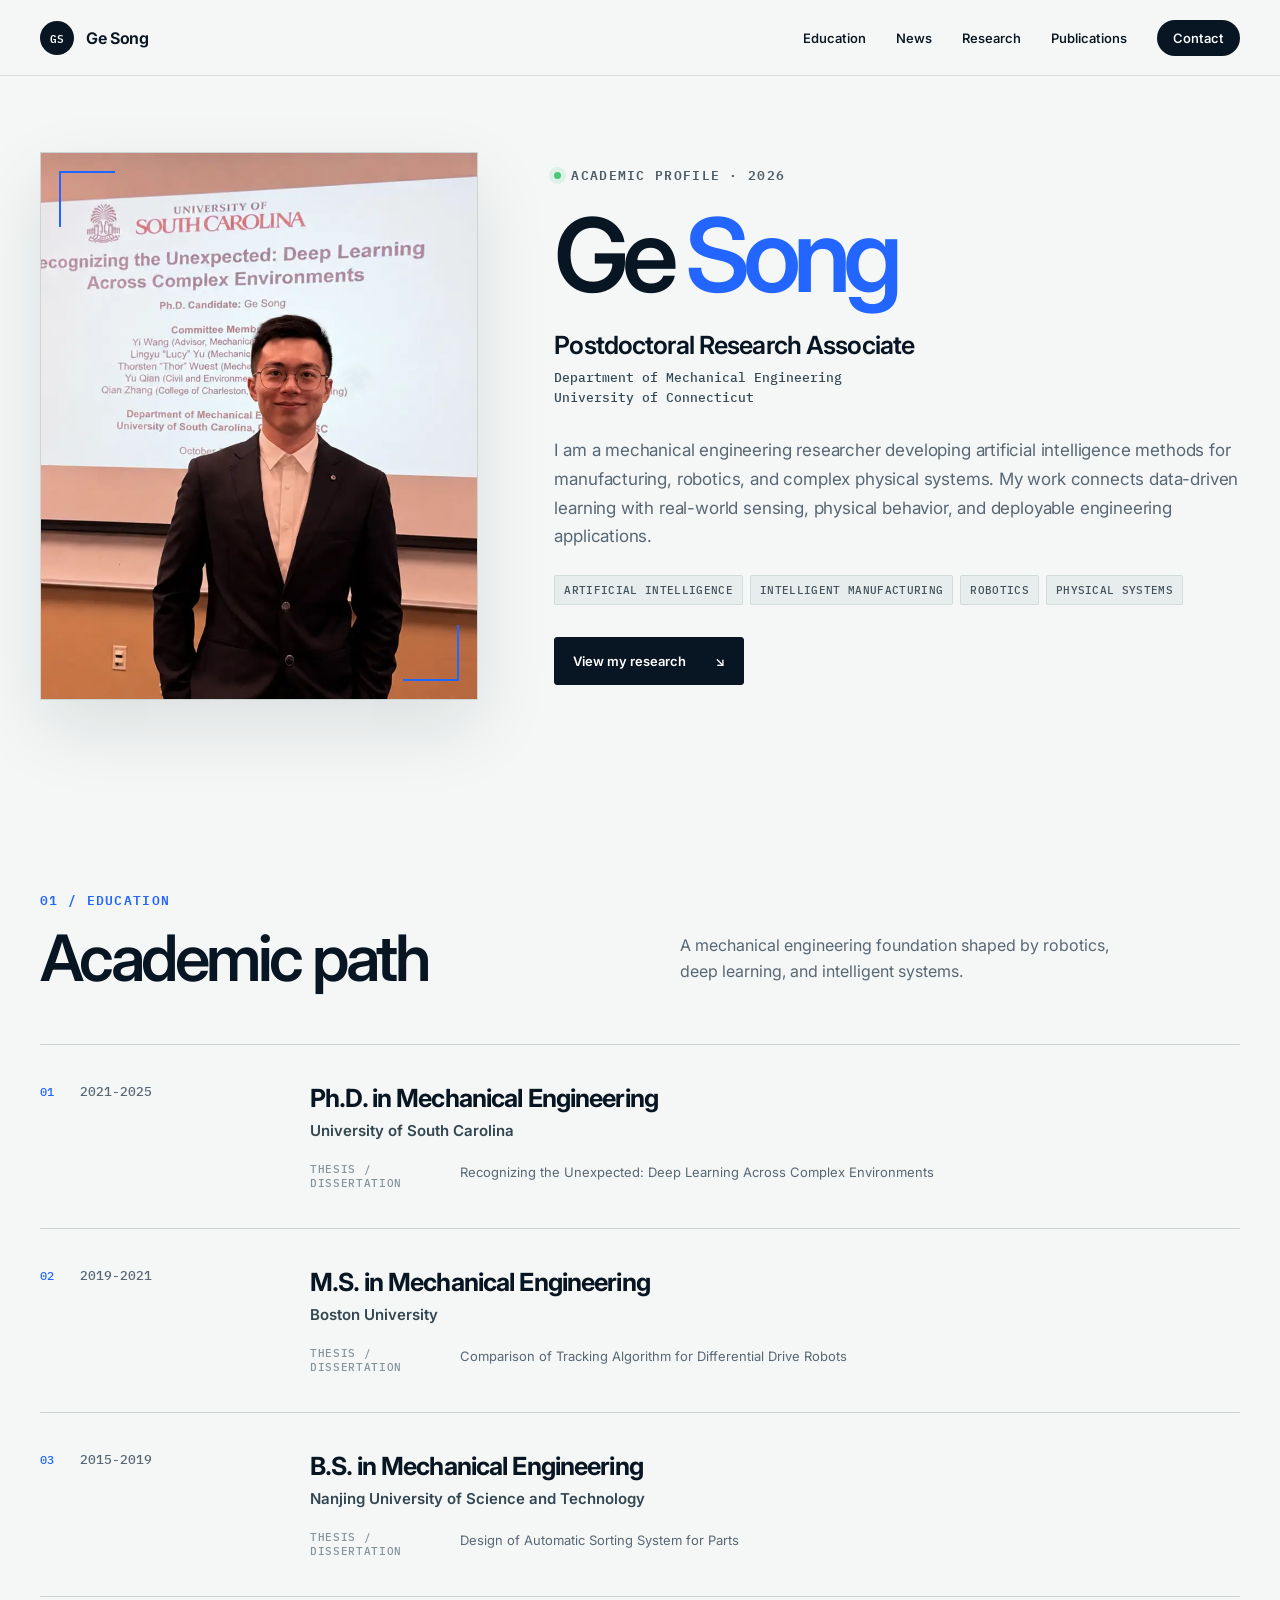
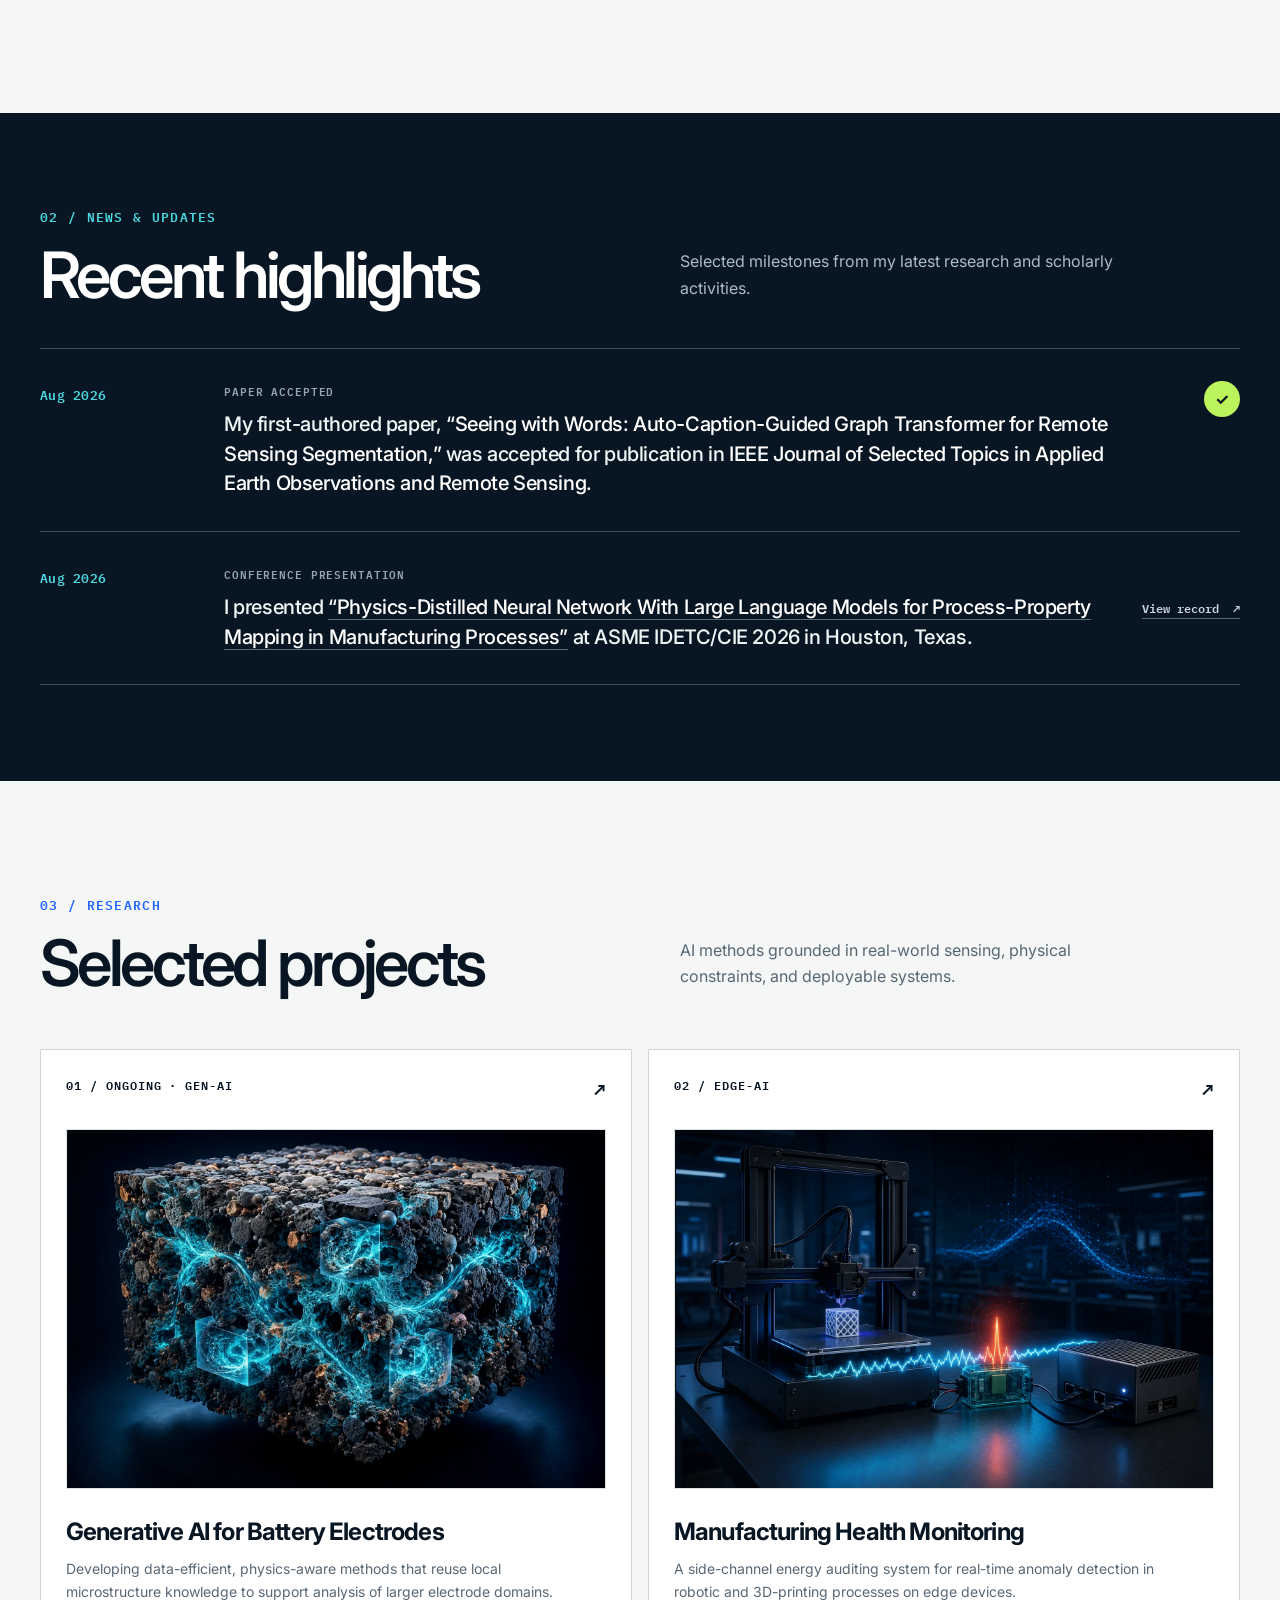
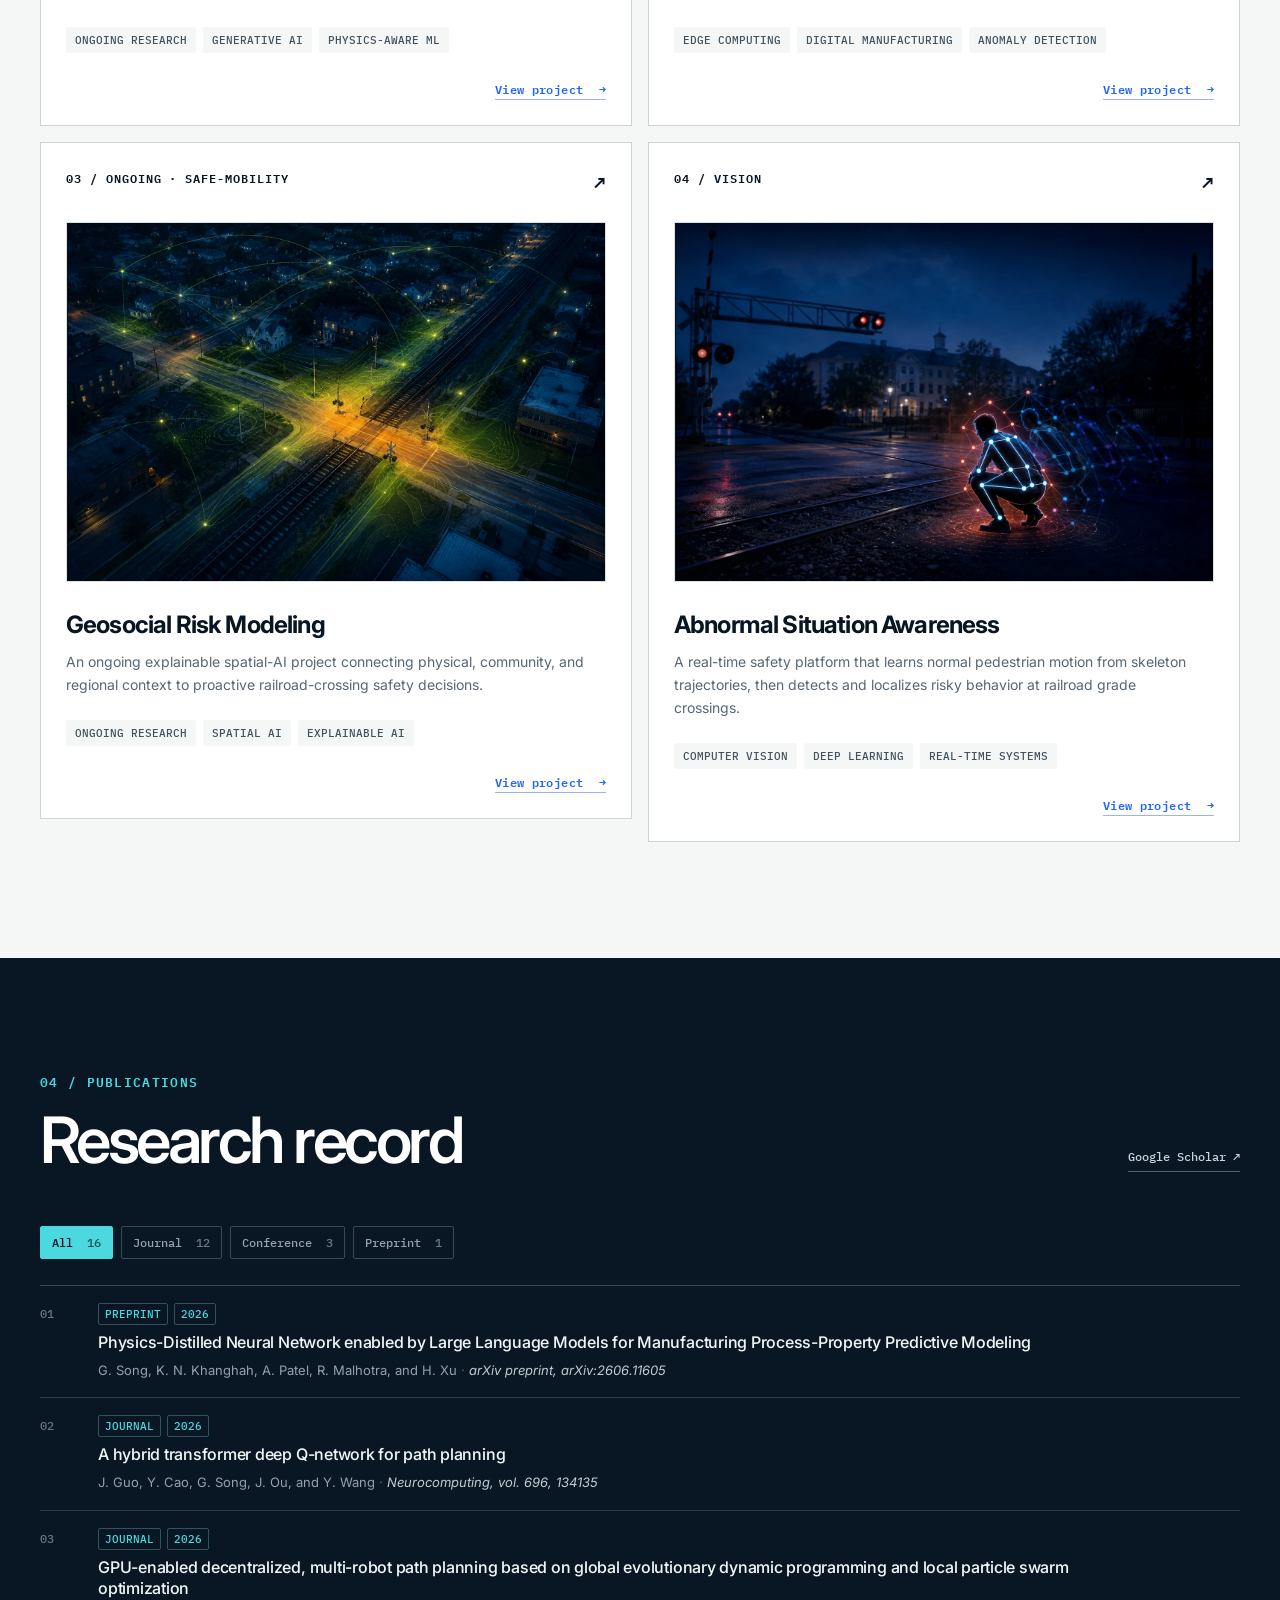
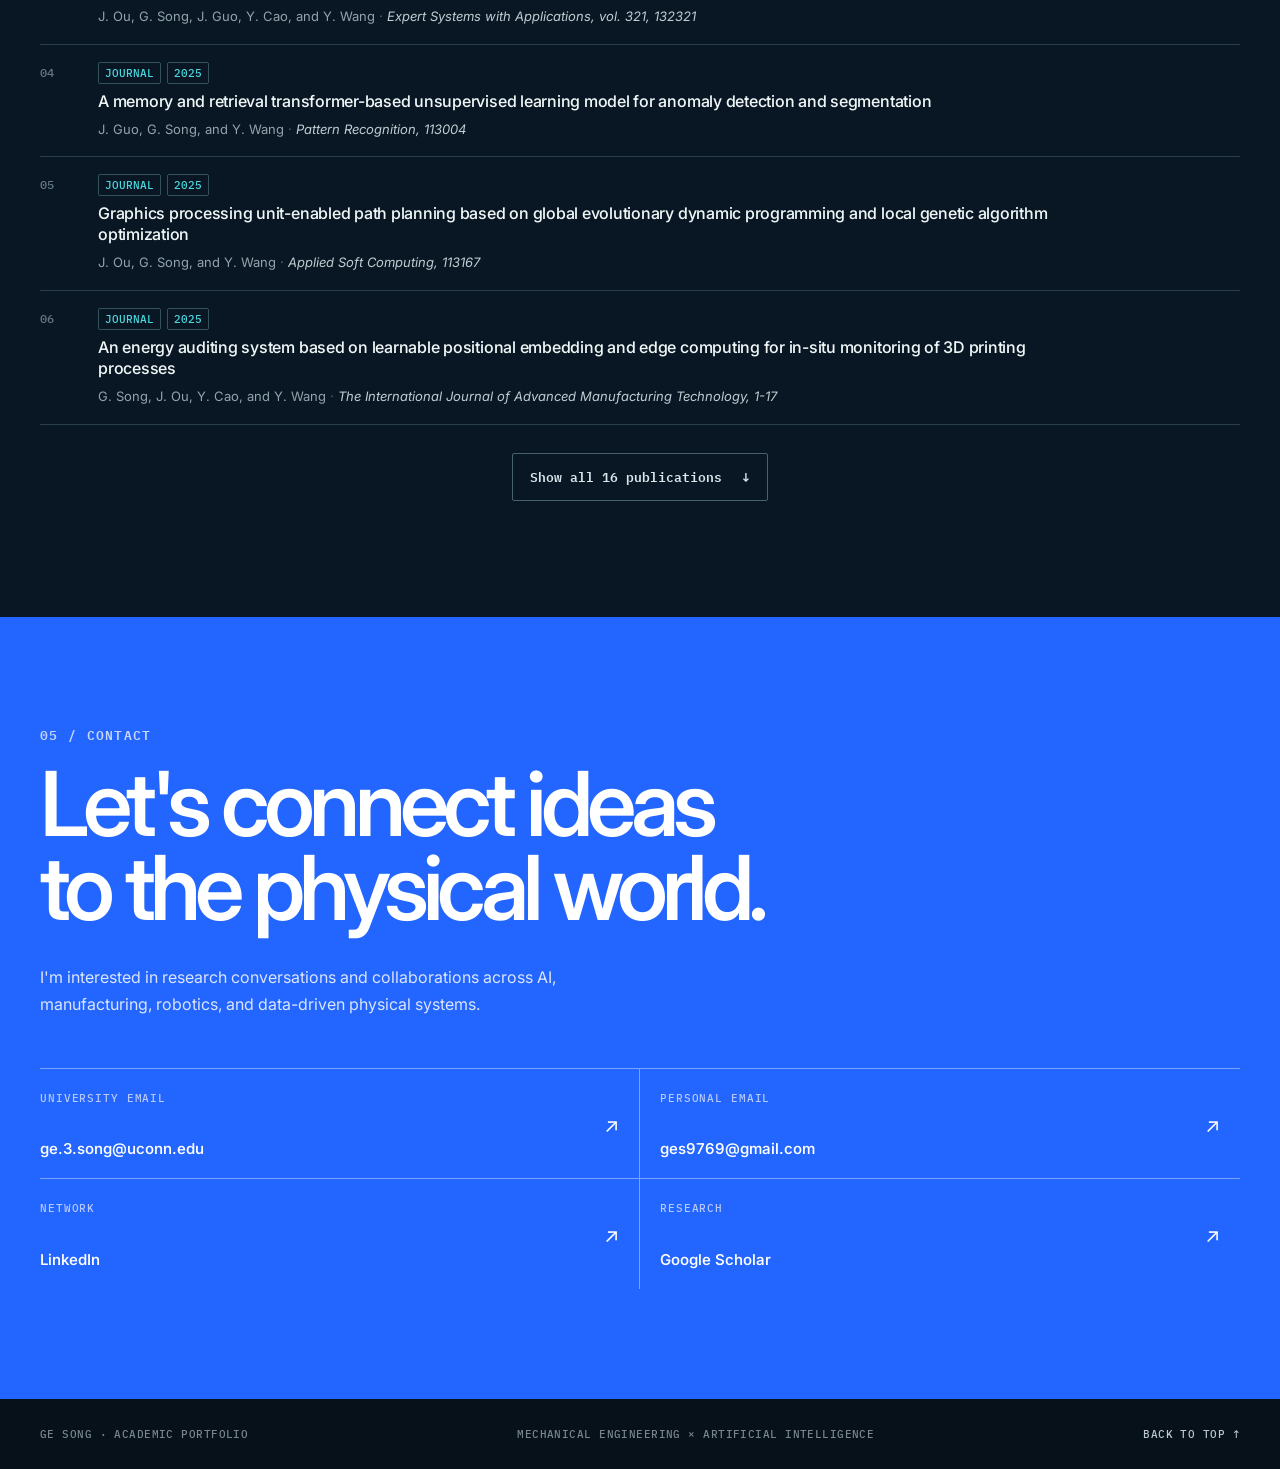
==== commit 0ea30ff8: "Add recent news and updates section" ====
--- a/index.html
+++ b/index.html
@@ -12,7 +12,7 @@
   <link rel="preconnect" href="https://fonts.googleapis.com">
   <link rel="preconnect" href="https://fonts.gstatic.com" crossorigin>
   <link href="https://fonts.googleapis.com/css2?family=IBM+Plex+Mono:wght@400;500;600&family=Inter:wght@400;500;600;700&display=swap" rel="stylesheet">
-  <link rel="stylesheet" href="styles.css?v=project-cards-20260825">
+  <link rel="stylesheet" href="styles.css?v=news-20260828">
   <script src="script.js" defer></script>
 </head>
 <body>
@@ -21,6 +21,7 @@
       <a class="brand" href="#top" aria-label="Ge Song, home"><span class="brand-mark">GS</span><span>Ge Song</span></a>
       <nav aria-label="Primary navigation">
         <a href="#education">Education</a>
+        <a href="#news">News</a>
         <a href="#research">Research</a>
         <a href="#publications">Publications</a>
         <a class="nav-contact" href="#contact">Contact</a>
@@ -59,9 +60,36 @@
       </div>
     </section>
 
+    <section class="news-section" id="news">
+      <div class="section-shell section-block">
+        <div class="section-heading news-heading">
+          <div><p class="section-index">02 / NEWS &amp; UPDATES</p><h2>Recent highlights</h2></div>
+          <p class="section-intro">Selected milestones from my latest research and scholarly activities.</p>
+        </div>
+        <div class="news-list">
+          <article class="news-item news-item-featured">
+            <time datetime="2026-08">Aug 2026</time>
+            <div class="news-copy">
+              <p class="news-type">Paper accepted</p>
+              <h3>My first-authored paper, <em>“Seeing with Words: Auto-Caption-Guided Graph Transformer for Remote Sensing Segmentation,”</em> was accepted for publication in <em>IEEE Journal of Selected Topics in Applied Earth Observations and Remote Sensing</em>.</h3>
+            </div>
+            <span class="news-mark" aria-hidden="true">✓</span>
+          </article>
+          <article class="news-item">
+            <time datetime="2026-08">Aug 2026</time>
+            <div class="news-copy">
+              <p class="news-type">Conference presentation</p>
+              <h3>I presented <a href="https://idetc.secure-platform.com/a/solicitations/280/sessiongallery/24089/application/191528" target="_blank" rel="noreferrer"><em>“Physics-Distilled Neural Network With Large Language Models for Process-Property Mapping in Manufacturing Processes”</em></a> at ASME IDETC/CIE 2026 in Houston, Texas.</h3>
+            </div>
+            <a class="news-link" href="https://idetc.secure-platform.com/a/solicitations/280/sessiongallery/24089/application/191528" target="_blank" rel="noreferrer" aria-label="View the official ASME conference presentation record">View record <span aria-hidden="true">↗</span></a>
+          </article>
+        </div>
+      </div>
+    </section>
+
     <section class="section-shell section-block" id="research">
       <div class="section-heading">
-        <div><p class="section-index">02 / RESEARCH</p><h2>Selected projects</h2></div>
+        <div><p class="section-index">03 / RESEARCH</p><h2>Selected projects</h2></div>
         <p class="section-intro">AI methods grounded in real-world sensing, physical constraints, and deployable systems.</p>
       </div>
       <div class="project-grid">
@@ -111,7 +139,7 @@
     <section class="publication-section" id="publications">
       <div class="section-shell section-block">
         <div class="section-heading light-heading">
-          <div><p class="section-index">03 / PUBLICATIONS</p><h2>Research record</h2></div>
+          <div><p class="section-index">04 / PUBLICATIONS</p><h2>Research record</h2></div>
           <a class="scholar-link" href="https://scholar.google.com/citations?hl=en&amp;user=4x4O2fMAAAAJ" target="_blank" rel="noreferrer">Google Scholar <span aria-hidden="true">↗</span></a>
         </div>
         <div class="pub-toolbar" role="group" aria-label="Filter publications">
@@ -147,7 +175,7 @@
 
     <section class="contact-section" id="contact">
       <div class="section-shell contact-inner">
-        <p class="section-index">04 / CONTACT</p><h2>Let's connect ideas<br>to the physical world.</h2>
+        <p class="section-index">05 / CONTACT</p><h2>Let's connect ideas<br>to the physical world.</h2>
         <p>I'm interested in research conversations and collaborations across AI, manufacturing, robotics, and data-driven physical systems.</p>
         <div class="contact-links">
           <a href="mailto:ge.3.song@uconn.edu"><span>University email</span><strong>ge.3.song@uconn.edu</strong><i aria-hidden="true">↗</i></a>
--- a/styles.css
+++ b/styles.css
@@ -10,9 +10,10 @@
 .project-hero-grid-art{grid-template-columns:minmax(0,1.02fr) minmax(440px,.98fr);gap:62px;min-width:0}.project-hero-grid-art>*{min-width:0}.project-hero-art{position:relative;width:100%;max-width:min(570px,100%);min-width:0;margin:0 auto}.project-hero-art-frame{position:relative;width:100%;max-width:100%;aspect-ratio:3/2;overflow:hidden;background:#06111a;border:1px solid #405663;box-shadow:0 32px 78px rgba(0,0,0,.36)}.project-hero-art-frame::before,.project-hero-art-frame::after{content:"";position:absolute;z-index:1;pointer-events:none}.project-hero-art-frame::before{inset:14px;border-top:1px solid rgba(75,216,223,.68);border-right:1px solid rgba(170,140,255,.68);clip-path:polygon(0 0,22% 0,22% 1px,100% 1px,100% 24%,calc(100% - 1px) 24%,calc(100% - 1px) 100%,0 100%)}.project-hero-art-frame::after{inset:0;background:linear-gradient(135deg,rgba(75,216,223,.06),transparent 38%,rgba(170,140,255,.08))}.project-hero-art img{display:block;width:100%;max-width:100%;height:100%;object-fit:cover}.project-hero-art figcaption{display:flex;justify-content:space-between;gap:18px;max-width:100%;margin-top:14px;color:#9fb0b8;font:500 9px/1.5 var(--font-mono);letter-spacing:.06em;text-transform:uppercase}.project-hero-art figcaption span{min-width:0;overflow-wrap:anywhere}.project-hero-art figcaption span:first-child{color:var(--project-accent)}
 .publication-section{color:#fff;background:#091724}.light-heading .section-index{color:var(--cyan)}.scholar-link{justify-self:end;padding-bottom:7px;color:#ccd7dc;border-bottom:1px solid #4c626d;font:500 12px var(--font-mono)}.scholar-link:hover{color:var(--cyan)}.pub-toolbar{display:flex;gap:8px;margin-bottom:26px}.pub-toolbar button{padding:8px 11px;color:#93a5ae;background:transparent;border:1px solid #344a56;border-radius:2px;cursor:pointer;font:500 10px var(--font-mono)}.pub-toolbar button span{margin-left:7px;opacity:.7}.pub-toolbar button.active{color:#07141e;background:var(--cyan);border-color:var(--cyan)}.publication-list{border-top:1px solid #344a56}.publication{display:grid;grid-template-columns:42px minmax(0,1fr);gap:16px;padding:17px 0;border-bottom:1px solid #283e49}.publication[hidden]{display:none}.pub-number{padding-top:3px;color:#637985;font:500 10px var(--font-mono)}.pub-meta{display:flex;gap:6px;margin-bottom:7px}.pub-meta span{padding:3px 6px;color:var(--cyan);border:1px solid #34525c;border-radius:2px;font:500 8px var(--font-mono);text-transform:uppercase}.publication h3{max-width:1000px;margin:0 0 6px;color:#eef5f5;font-size:16px;line-height:1.32;letter-spacing:-.015em;font-weight:520}.publication h3 a{transition:color .2s ease}.publication h3 a:hover{color:var(--cyan)}.authors,.venue{display:inline;margin:0;color:#91a3ab;font-size:11px;line-height:1.5}.authors::after{content:" · ";color:#536b76}.venue{color:#c0cdd2;font-style:italic}.publication-more{display:flex;justify-content:center;padding-top:28px}.publication-more button{min-width:240px;padding:12px 17px;color:#dbe7ed;background:transparent;border:1px solid #49616c;border-radius:2px;cursor:pointer;font:600 11px var(--font-mono);transition:color .2s ease,border-color .2s ease,background .2s ease}.publication-more button:hover{color:#07141e;background:var(--cyan);border-color:var(--cyan)}.publication-more button span{margin-left:12px}.publication-more button[aria-expanded="true"] span{display:inline-block;transform:rotate(180deg)}
 .education-list{border-top:1px solid var(--line)}.education-item{display:grid;grid-template-columns:230px 1fr;gap:40px;padding:38px 0;border-bottom:1px solid var(--line)}.education-year{display:flex;align-items:baseline;gap:26px;color:var(--muted);font:500 13px var(--font-mono)}.education-year span{color:var(--blue);font-size:10px}.education-item h3{margin:0 0 8px;font-size:25px;letter-spacing:-.035em}.school{margin:0 0 22px;color:#334652;font-size:15px;font-weight:600}.thesis{display:grid;grid-template-columns:150px 1fr;max-width:720px;margin:0;color:var(--muted);font-size:13px;line-height:1.55}.thesis span{color:#85939a;font:500 9px var(--font-mono);letter-spacing:.06em;text-transform:uppercase}
+.news-section{color:#fff;background:var(--ink)}.news-section .section-block{padding-block:96px}.news-heading{margin-bottom:42px}.news-heading .section-index{color:var(--cyan)}.news-heading .section-intro{color:#aebcc4}.news-list{border-top:1px solid #38505c}.news-item{display:grid;grid-template-columns:150px minmax(0,1fr) auto;align-items:start;gap:34px;padding:32px 0;border-bottom:1px solid #38505c}.news-item time{padding-top:3px;color:var(--cyan);font:600 13px var(--font-mono);letter-spacing:.02em}.news-type{margin:0 0 10px;color:#95a8b1;font:600 11px var(--font-mono);letter-spacing:.08em;text-transform:uppercase}.news-copy h3{max-width:890px;margin:0;color:#eef5f5;font-size:20px;line-height:1.48;letter-spacing:-.02em;font-weight:520}.news-copy h3 em{font-style:normal;color:#fff}.news-copy h3 a{border-bottom:1px solid #526b76;transition:color .2s ease,border-color .2s ease}.news-copy h3 a:hover{color:var(--cyan);border-color:var(--cyan)}.news-mark{display:grid;place-items:center;width:36px;height:36px;color:var(--ink);background:var(--lime);border-radius:50%;font:700 16px var(--font-sans)}.news-link{align-self:center;white-space:nowrap;color:#cad6db;border-bottom:1px solid #526b76;font:600 12px var(--font-mono);transition:color .2s ease,border-color .2s ease}.news-link:hover{color:var(--cyan);border-color:var(--cyan)}.news-link span{margin-left:7px}
 .contact-section{padding:110px 0;color:#fff;background:var(--blue)}.contact-inner .section-index{color:#c6d6ff}.contact-inner h2{max-width:900px;margin:0;font-size:clamp(48px,7vw,90px);line-height:.94;letter-spacing:-.065em;font-weight:570}.contact-inner>p:not(.section-index){max-width:580px;margin:34px 0 50px;color:#dbe5ff;font-size:16px;line-height:1.7}.contact-links{display:grid;grid-template-columns:repeat(2,1fr);border-top:1px solid rgba(255,255,255,.4)}.contact-links a{display:grid;grid-template-columns:1fr auto;gap:8px;min-height:110px;padding:22px 20px 20px 0;border-right:1px solid rgba(255,255,255,.4);border-bottom:1px solid rgba(255,255,255,.4);transition:background .2s ease,padding .2s ease}.contact-links a:nth-child(even){padding-left:20px;border-right:0}.contact-links a:nth-last-child(-n+2){border-bottom:0}.contact-links a:hover{background:rgba(255,255,255,.08);padding-left:15px}.contact-links span{grid-column:1;color:#b8c9ff;font:500 9px var(--font-mono);letter-spacing:.08em;text-transform:uppercase}.contact-links strong{align-self:end;font-size:15px;font-weight:550}.contact-links i{grid-column:2;grid-row:1/3;align-self:center;font-size:20px;font-style:normal}footer{display:flex;justify-content:space-between;gap:24px;padding:28px max(24px,calc((100vw - 1200px)/2));color:#77858d;background:#06111a;font:500 9px var(--font-mono);letter-spacing:.04em;text-transform:uppercase}footer a{color:#b8c8cf}
-@media(max-width:900px){.hero{grid-template-columns:minmax(230px,.7fr) minmax(0,1.3fr);gap:42px;padding-top:64px}.profile-panel{min-height:430px}.signal-strip{grid-template-columns:repeat(3,1fr)}.focus-line{grid-column:1/-1}.section-heading{grid-template-columns:1fr;gap:24px}.scholar-link{justify-self:start}.feature-intro{grid-template-columns:1fr;gap:42px;padding:44px}.feature-media{padding:0 44px 40px}.feature-pipeline{grid-template-columns:1fr 1fr;padding:0 44px 44px}.feature-pipeline li:nth-child(3){border-left:1px solid #38505c}.feature-citation{padding-inline:44px}.contact-links{grid-template-columns:1fr}.contact-links a{border-right:0;border-bottom:1px solid rgba(255,255,255,.4);padding-left:0!important}}
-@media(max-width:640px){html{scroll-padding-top:66px}.section-shell{width:min(100% - 32px,1200px)}.site-header{height:66px;padding-inline:16px}.brand>span:last-child{display:none}nav{gap:16px;font-size:11px}nav a:nth-child(3){display:none}.nav-contact{padding:8px 11px}.hero{min-height:auto;grid-template-columns:1fr;gap:38px;padding-block:42px 56px}.profile-panel{min-height:0}.portrait-frame{width:min(78vw,330px);max-height:none;margin-inline:auto}.hero h1{font-size:clamp(64px,22vw,92px)}.hero-role{margin-top:26px;font-size:22px}.hero-lede{font-size:16px}.button{width:100%}.signal-strip{grid-template-columns:1fr 1fr}.signal-strip>div{min-height:112px;padding:22px 18px}.signal-strip>div:nth-child(3){grid-column:1/-1}.focus-line{min-height:130px}.signal-strip strong{font-size:30px}.section-block{padding-block:82px}.project-grid{grid-template-columns:1fr}.project-card{min-height:460px}.card-link{left:25px;right:auto}.project-feature{margin-top:48px;margin-inline:-16px}.feature-intro{gap:34px;padding:34px 24px}.feature-copy h3{font-size:39px}.feature-metrics div{min-height:130px;padding:18px}.feature-metrics dt{font-size:27px}.feature-media{padding:0 24px 32px}.feature-pipeline{grid-template-columns:1fr;padding:0 24px 34px}.feature-pipeline li{min-height:auto;border-left:1px solid #38505c}.feature-citation{padding:18px 24px}.publication{grid-template-columns:34px 1fr;gap:10px}.publication h3{font-size:16px}.education-item{grid-template-columns:1fr;gap:20px}.thesis{grid-template-columns:1fr;gap:8px}.contact-section{padding:84px 0}.contact-inner h2{font-size:52px}footer{flex-direction:column}}
+@media(max-width:900px){.hero{grid-template-columns:minmax(230px,.7fr) minmax(0,1.3fr);gap:42px;padding-top:64px}.profile-panel{min-height:430px}.signal-strip{grid-template-columns:repeat(3,1fr)}.focus-line{grid-column:1/-1}.section-heading{grid-template-columns:1fr;gap:24px}.scholar-link{justify-self:start}.news-item{grid-template-columns:120px minmax(0,1fr);gap:24px}.news-mark,.news-link{grid-column:2;justify-self:start}.news-mark{display:none}.feature-intro{grid-template-columns:1fr;gap:42px;padding:44px}.feature-media{padding:0 44px 40px}.feature-pipeline{grid-template-columns:1fr 1fr;padding:0 44px 44px}.feature-pipeline li:nth-child(3){border-left:1px solid #38505c}.feature-citation{padding-inline:44px}.contact-links{grid-template-columns:1fr}.contact-links a{border-right:0;border-bottom:1px solid rgba(255,255,255,.4);padding-left:0!important}}
+@media(max-width:640px){html{scroll-padding-top:66px}.section-shell{width:min(100% - 32px,1200px)}.site-header{height:66px;padding-inline:16px}.brand>span:last-child{display:none}nav{gap:16px;font-size:11px}nav a:nth-child(1),nav a:nth-child(4){display:none}.nav-contact{padding:8px 11px}.hero{min-height:auto;grid-template-columns:1fr;gap:38px;padding-block:42px 56px}.profile-panel{min-height:0}.portrait-frame{width:min(78vw,330px);max-height:none;margin-inline:auto}.hero h1{font-size:clamp(64px,22vw,92px)}.hero-role{margin-top:26px;font-size:22px}.hero-lede{font-size:16px}.button{width:100%}.signal-strip{grid-template-columns:1fr 1fr}.signal-strip>div{min-height:112px;padding:22px 18px}.signal-strip>div:nth-child(3){grid-column:1/-1}.focus-line{min-height:130px}.signal-strip strong{font-size:30px}.section-block{padding-block:82px}.news-section .section-block{padding-block:76px}.news-item{grid-template-columns:1fr;gap:12px;padding:28px 0}.news-item time,.news-link{grid-column:1}.news-copy h3{font-size:17px;line-height:1.55}.project-grid{grid-template-columns:1fr}.project-card{min-height:460px}.card-link{left:25px;right:auto}.project-feature{margin-top:48px;margin-inline:-16px}.feature-intro{gap:34px;padding:34px 24px}.feature-copy h3{font-size:39px}.feature-metrics div{min-height:130px;padding:18px}.feature-metrics dt{font-size:27px}.feature-media{padding:0 24px 32px}.feature-pipeline{grid-template-columns:1fr;padding:0 24px 34px}.feature-pipeline li{min-height:auto;border-left:1px solid #38505c}.feature-citation{padding:18px 24px}.publication{grid-template-columns:34px 1fr;gap:10px}.publication h3{font-size:16px}.education-item{grid-template-columns:1fr;gap:20px}.thesis{grid-template-columns:1fr;gap:8px}.contact-section{padding:84px 0}.contact-inner h2{font-size:52px}footer{flex-direction:column}}
 @media(max-width:1120px){.project-hero-grid-art{grid-template-columns:minmax(0,1fr);gap:48px}.project-hero-art{width:100%;max-width:min(720px,100%);margin-left:0}}@media(max-width:900px){.project-hero-grid{grid-template-columns:minmax(0,1fr);gap:56px}.project-orbit{width:min(70vw,310px);margin-left:0}.project-overview{grid-template-columns:1fr}.project-overview article{min-height:auto}.detail-split{grid-template-columns:1fr;gap:44px}.detail-steps,.data-streams{grid-template-columns:1fr 1fr}.detail-steps-three{grid-template-columns:1fr}.project-next{grid-template-columns:1fr}.project-next a,.project-next a:last-child{padding-left:0;border-right:0;border-bottom:1px solid var(--line)}}
 @media(max-width:640px){.project-detail-hero{padding:34px 0 68px}.back-link{margin-bottom:45px}.project-detail-hero h1{font-size:48px}.project-detail-lede{font-size:16px}.project-orbit{width:min(76vw,285px)}.project-detail-content{padding-block:68px 84px}.project-overview article{padding:28px 24px}.project-overview h2{font-size:26px}.project-detail-section,.project-video-section,.project-callout{margin-top:76px}.detail-heading h2{font-size:39px}.detail-steps,.detail-steps-three,.data-streams{grid-template-columns:1fr}.detail-steps li,.data-streams article{min-height:auto}.detail-steps span,.data-streams span{margin-bottom:30px}.descriptor-list,.detail-metrics{grid-template-columns:1fr}.project-callout{padding:38px 28px}.project-callout>p:last-child{font-size:27px}.project-publications li{grid-template-columns:58px 1fr;gap:18px}.project-video-section video{margin-top:32px}.project-next{margin-top:80px}}
 @media(max-width:900px){.project-hero-art{max-width:680px;margin-left:0}}@media(max-width:640px){.project-hero-art figcaption{display:grid;gap:5px}}
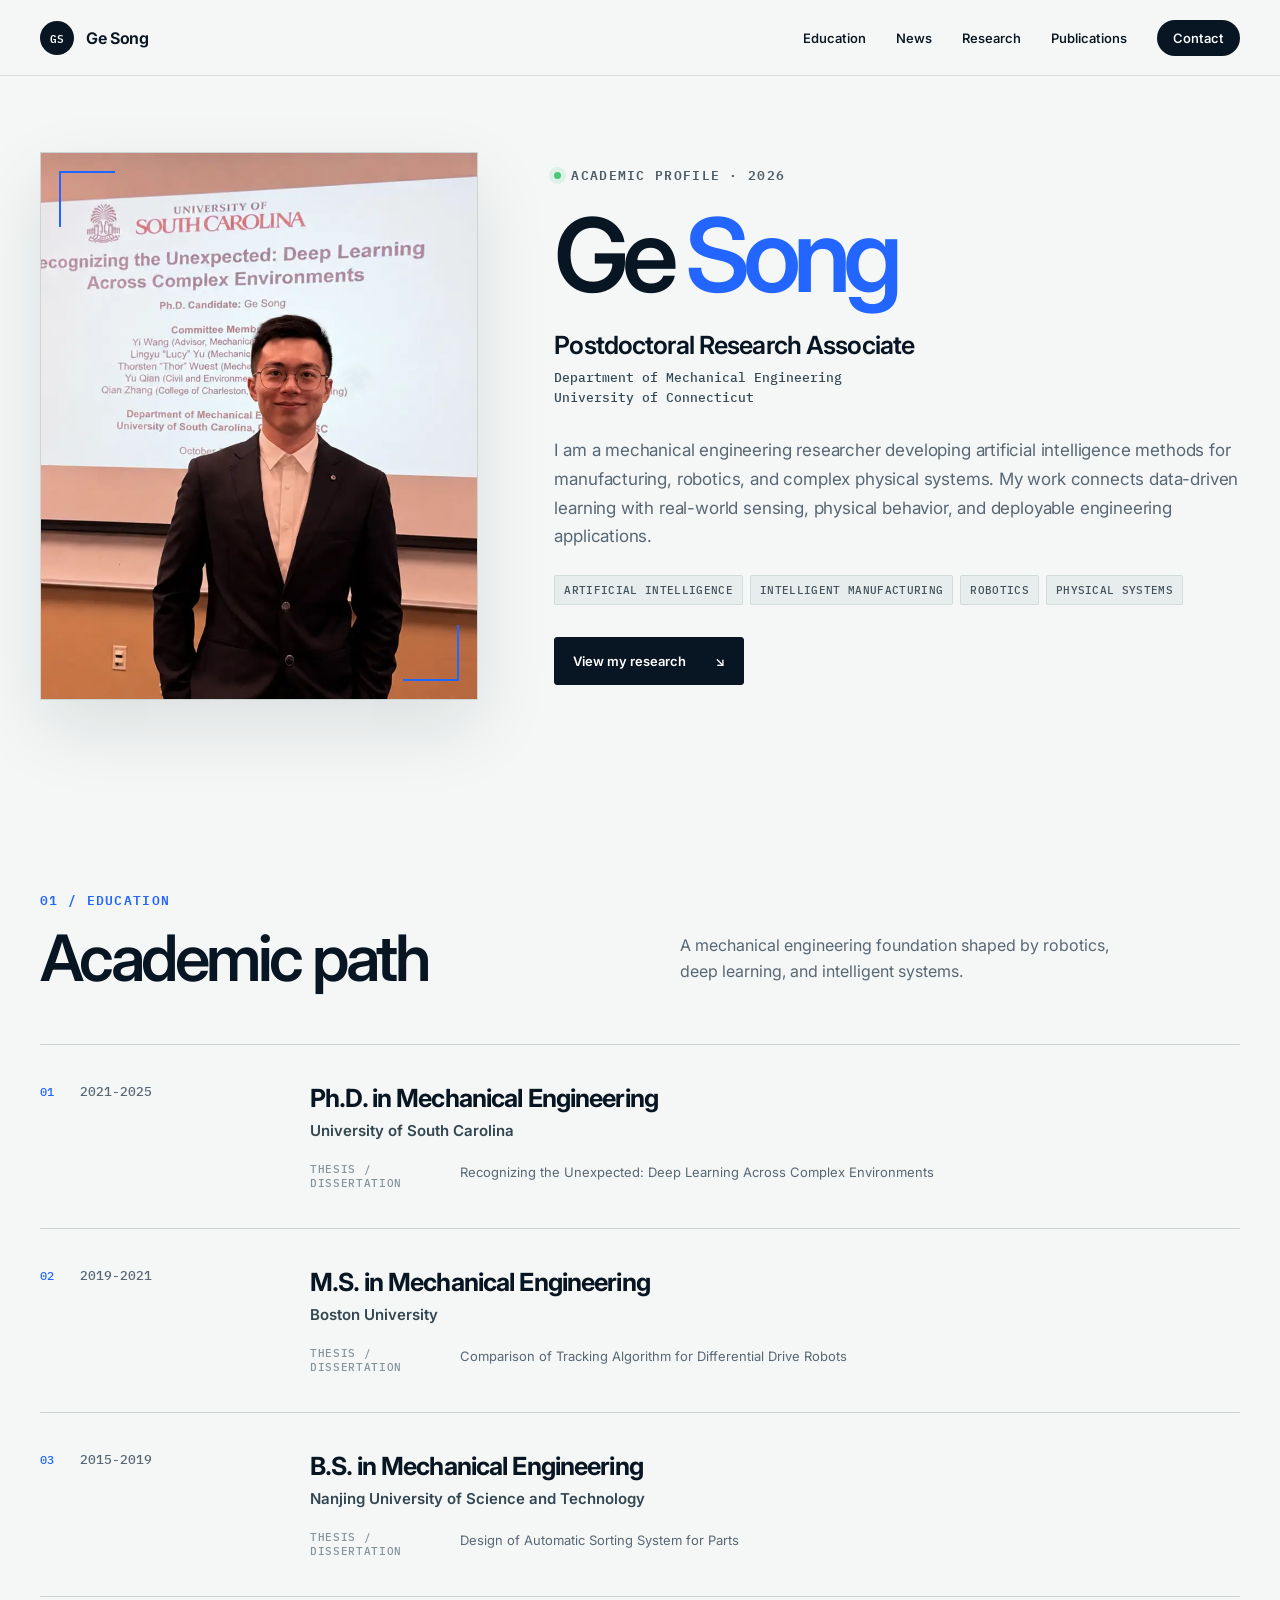
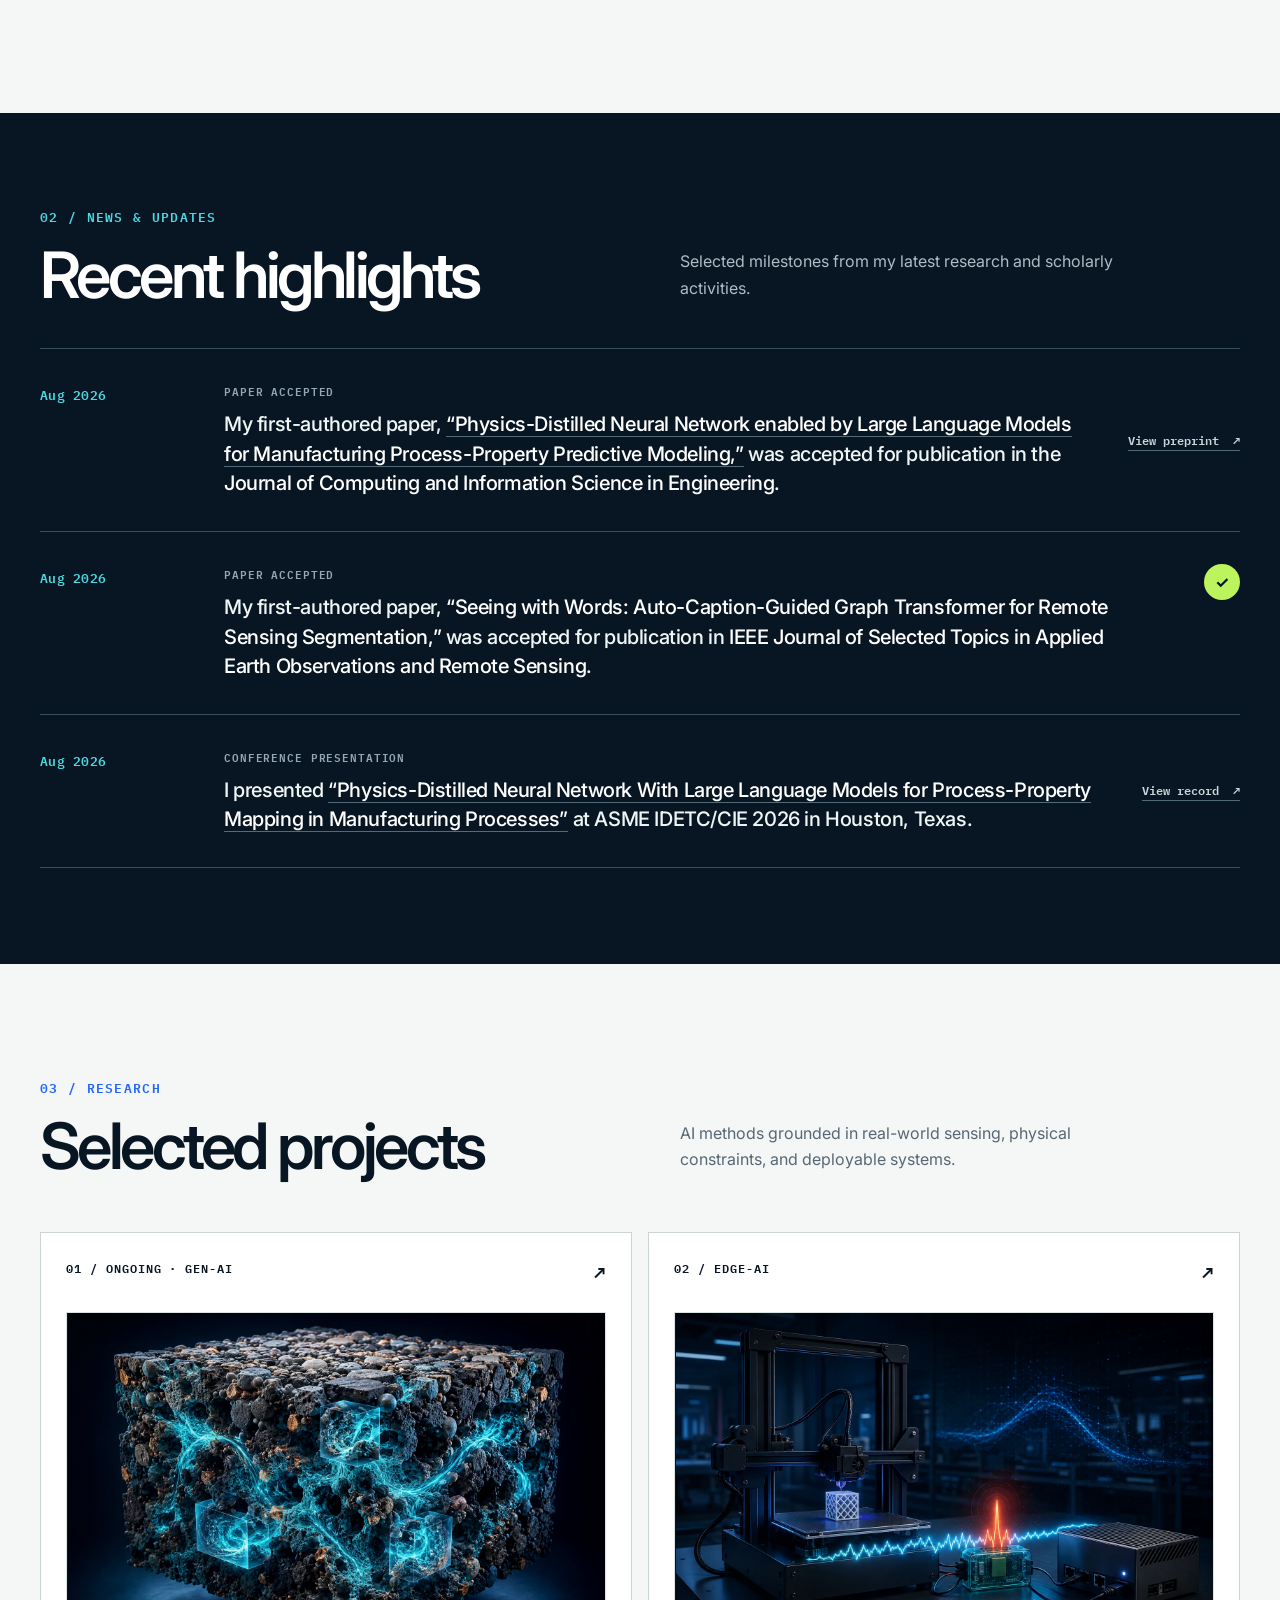
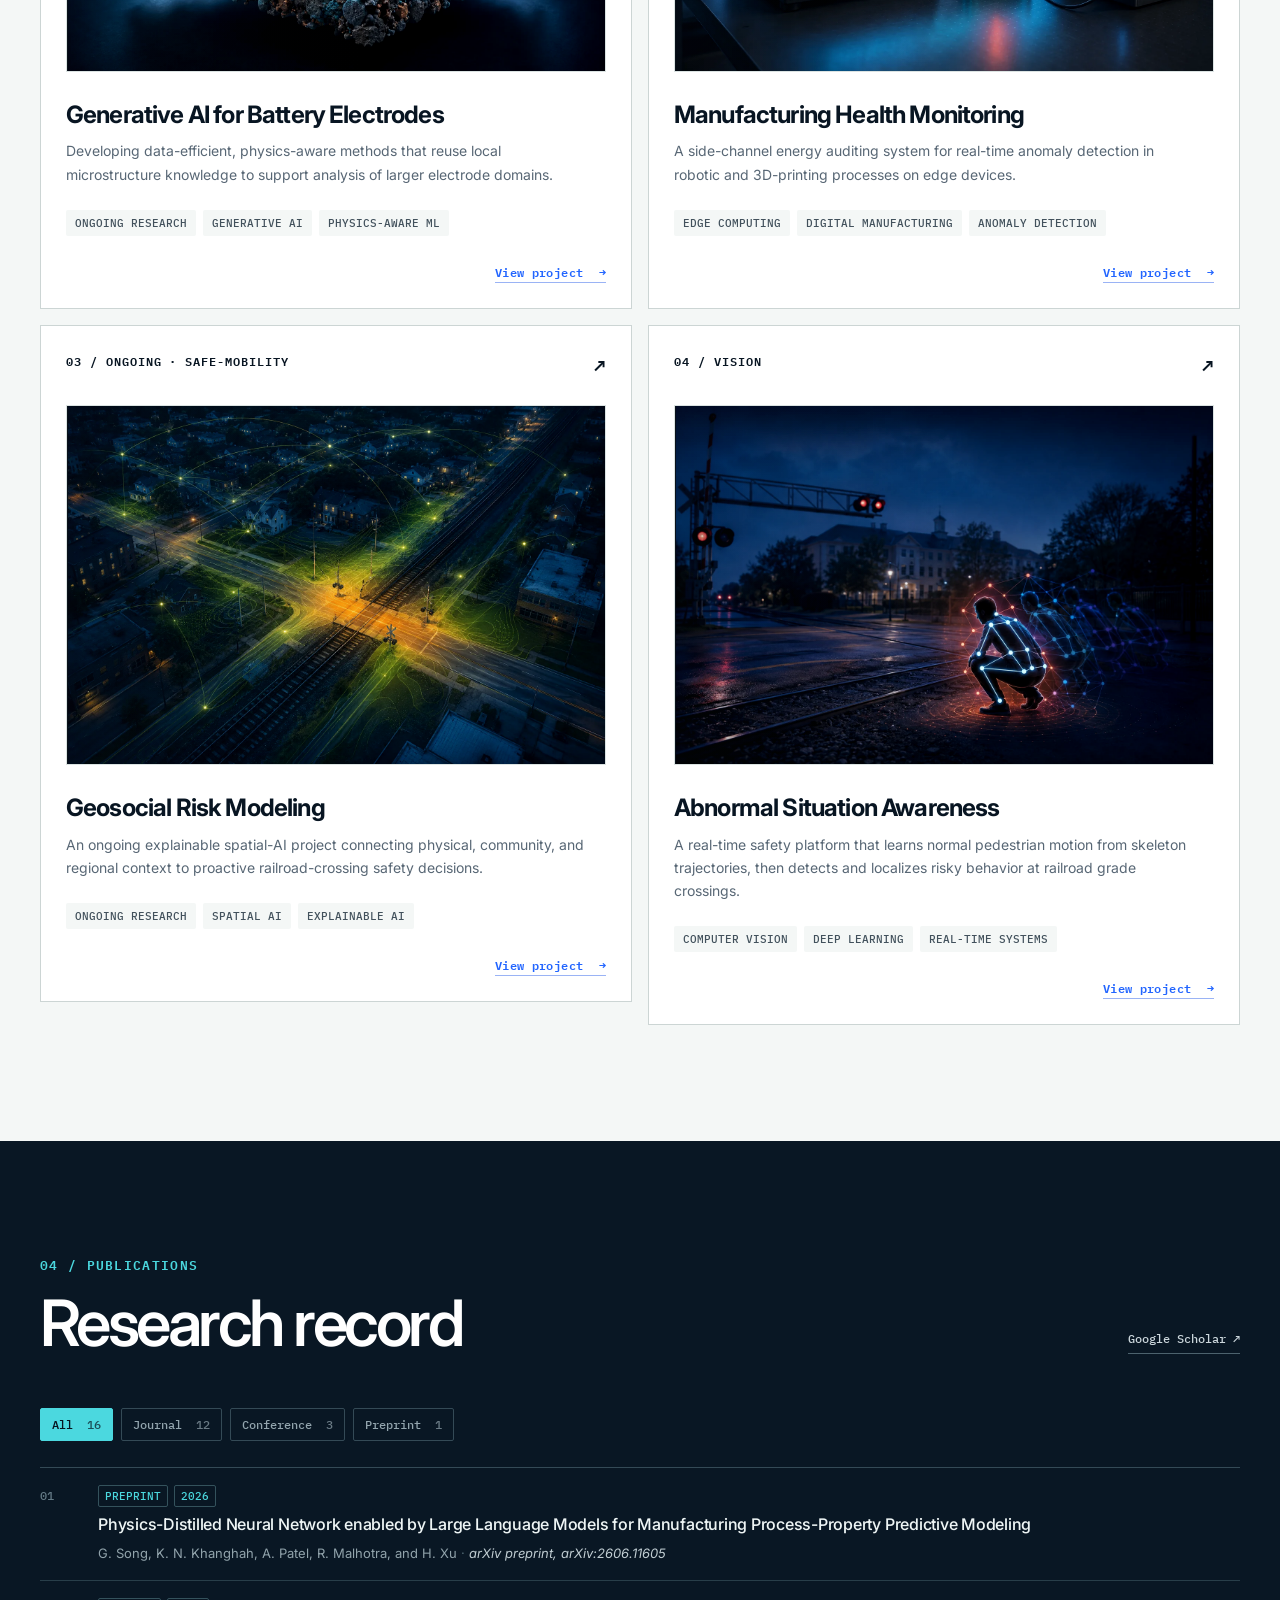
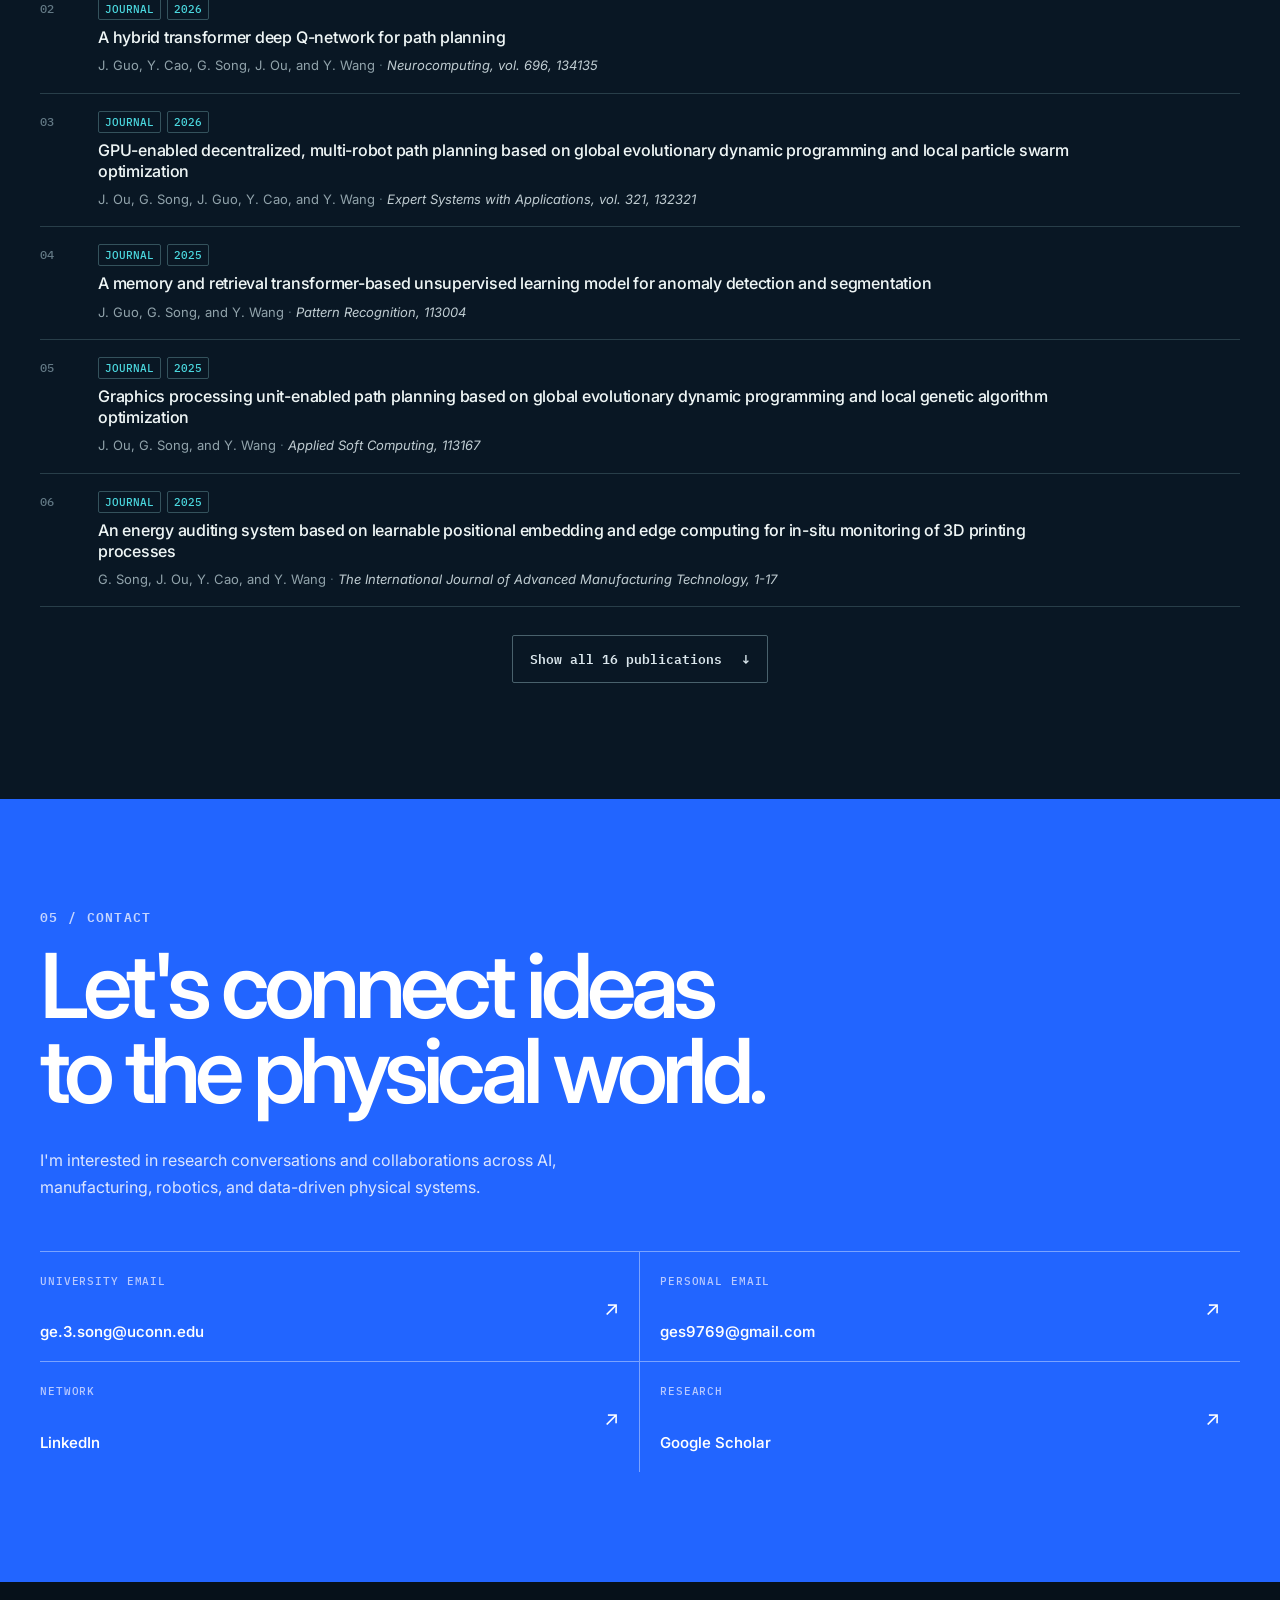
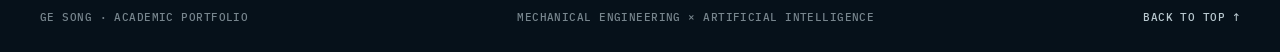
==== commit 0d9d4700: "Add JCIS Engineering paper acceptance news" ====
--- a/index.html
+++ b/index.html
@@ -67,6 +67,14 @@
           <p class="section-intro">Selected milestones from my latest research and scholarly activities.</p>
         </div>
         <div class="news-list">
+          <article class="news-item news-item-featured">
+            <time datetime="2026-08">Aug 2026</time>
+            <div class="news-copy">
+              <p class="news-type">Paper accepted</p>
+              <h3>My first-authored paper, <a href="https://arxiv.org/abs/2606.11605" target="_blank" rel="noreferrer"><em>“Physics-Distilled Neural Network enabled by Large Language Models for Manufacturing Process-Property Predictive Modeling,”</em></a> was accepted for publication in the <em>Journal of Computing and Information Science in Engineering</em>.</h3>
+            </div>
+            <a class="news-link" href="https://arxiv.org/abs/2606.11605" target="_blank" rel="noreferrer" aria-label="View the Physics-Distilled Neural Network preprint on arXiv">View preprint <span aria-hidden="true">↗</span></a>
+          </article>
           <article class="news-item news-item-featured">
             <time datetime="2026-08">Aug 2026</time>
             <div class="news-copy">
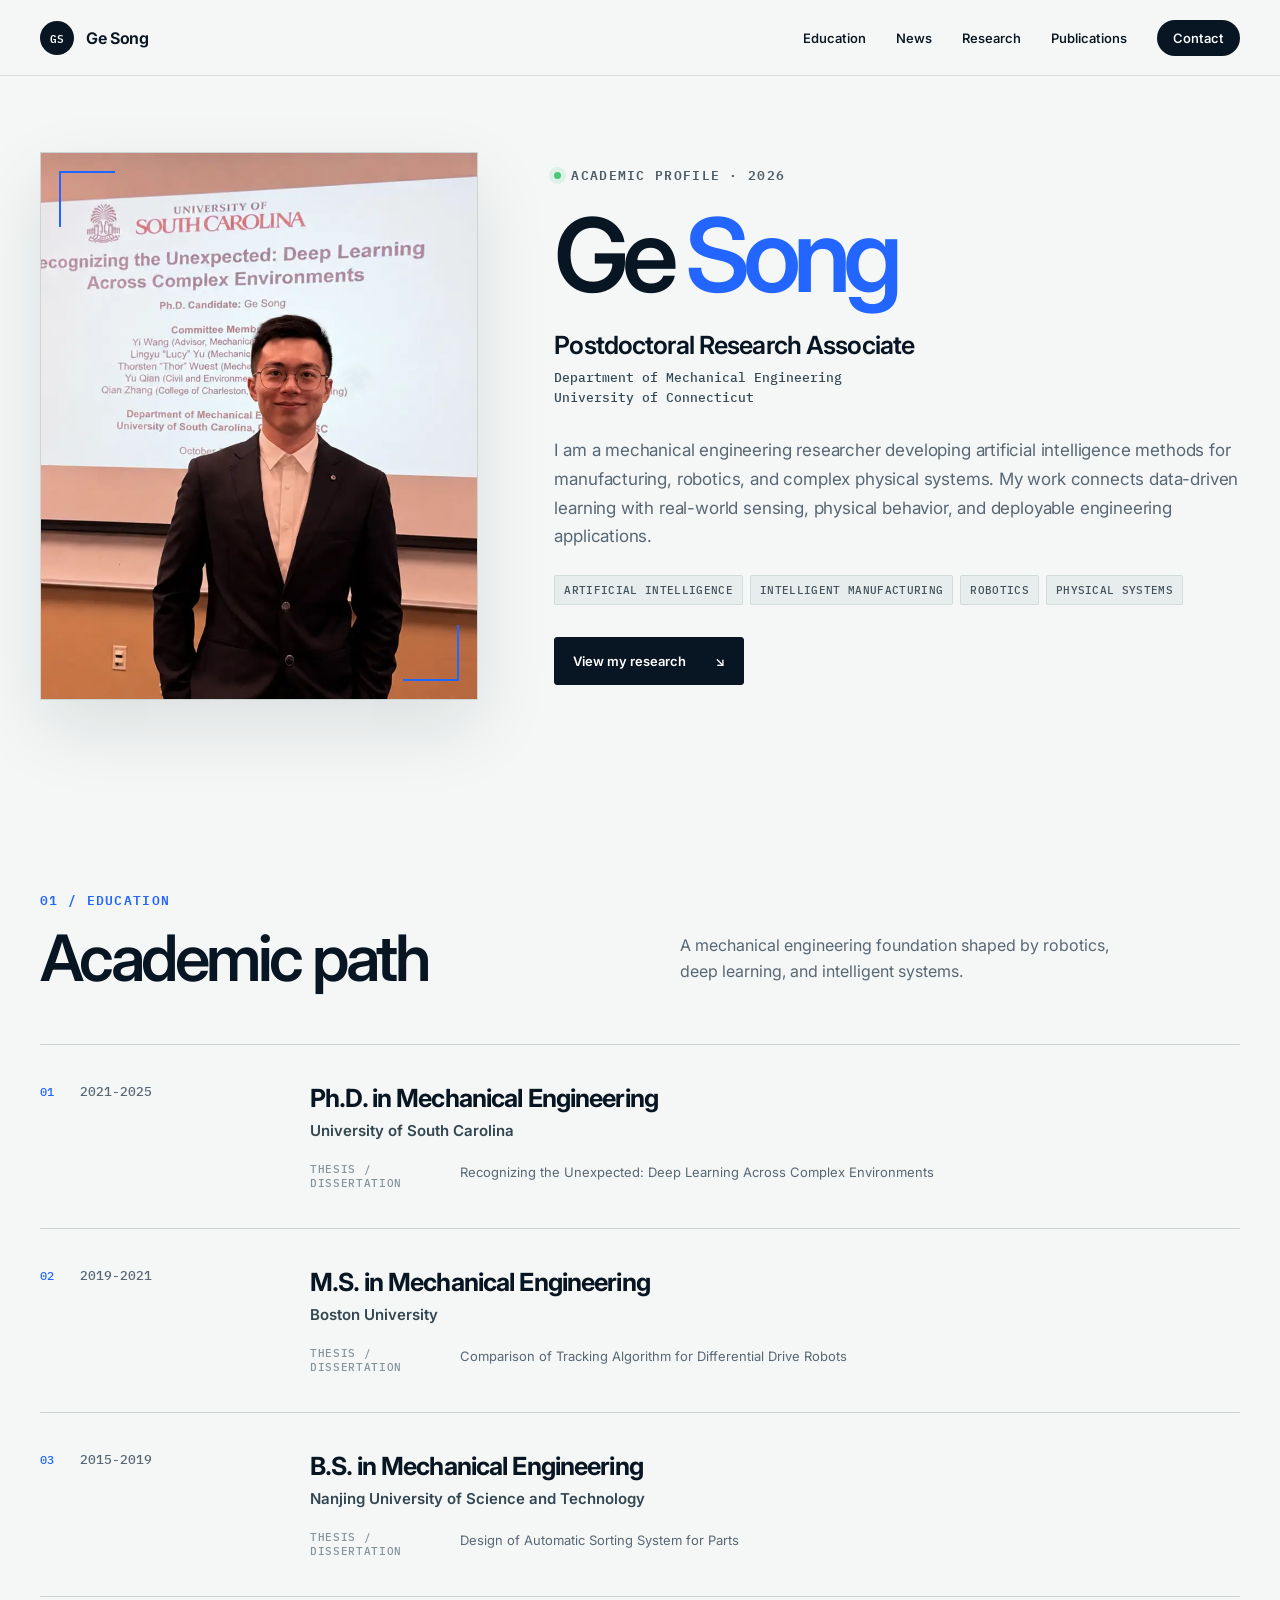
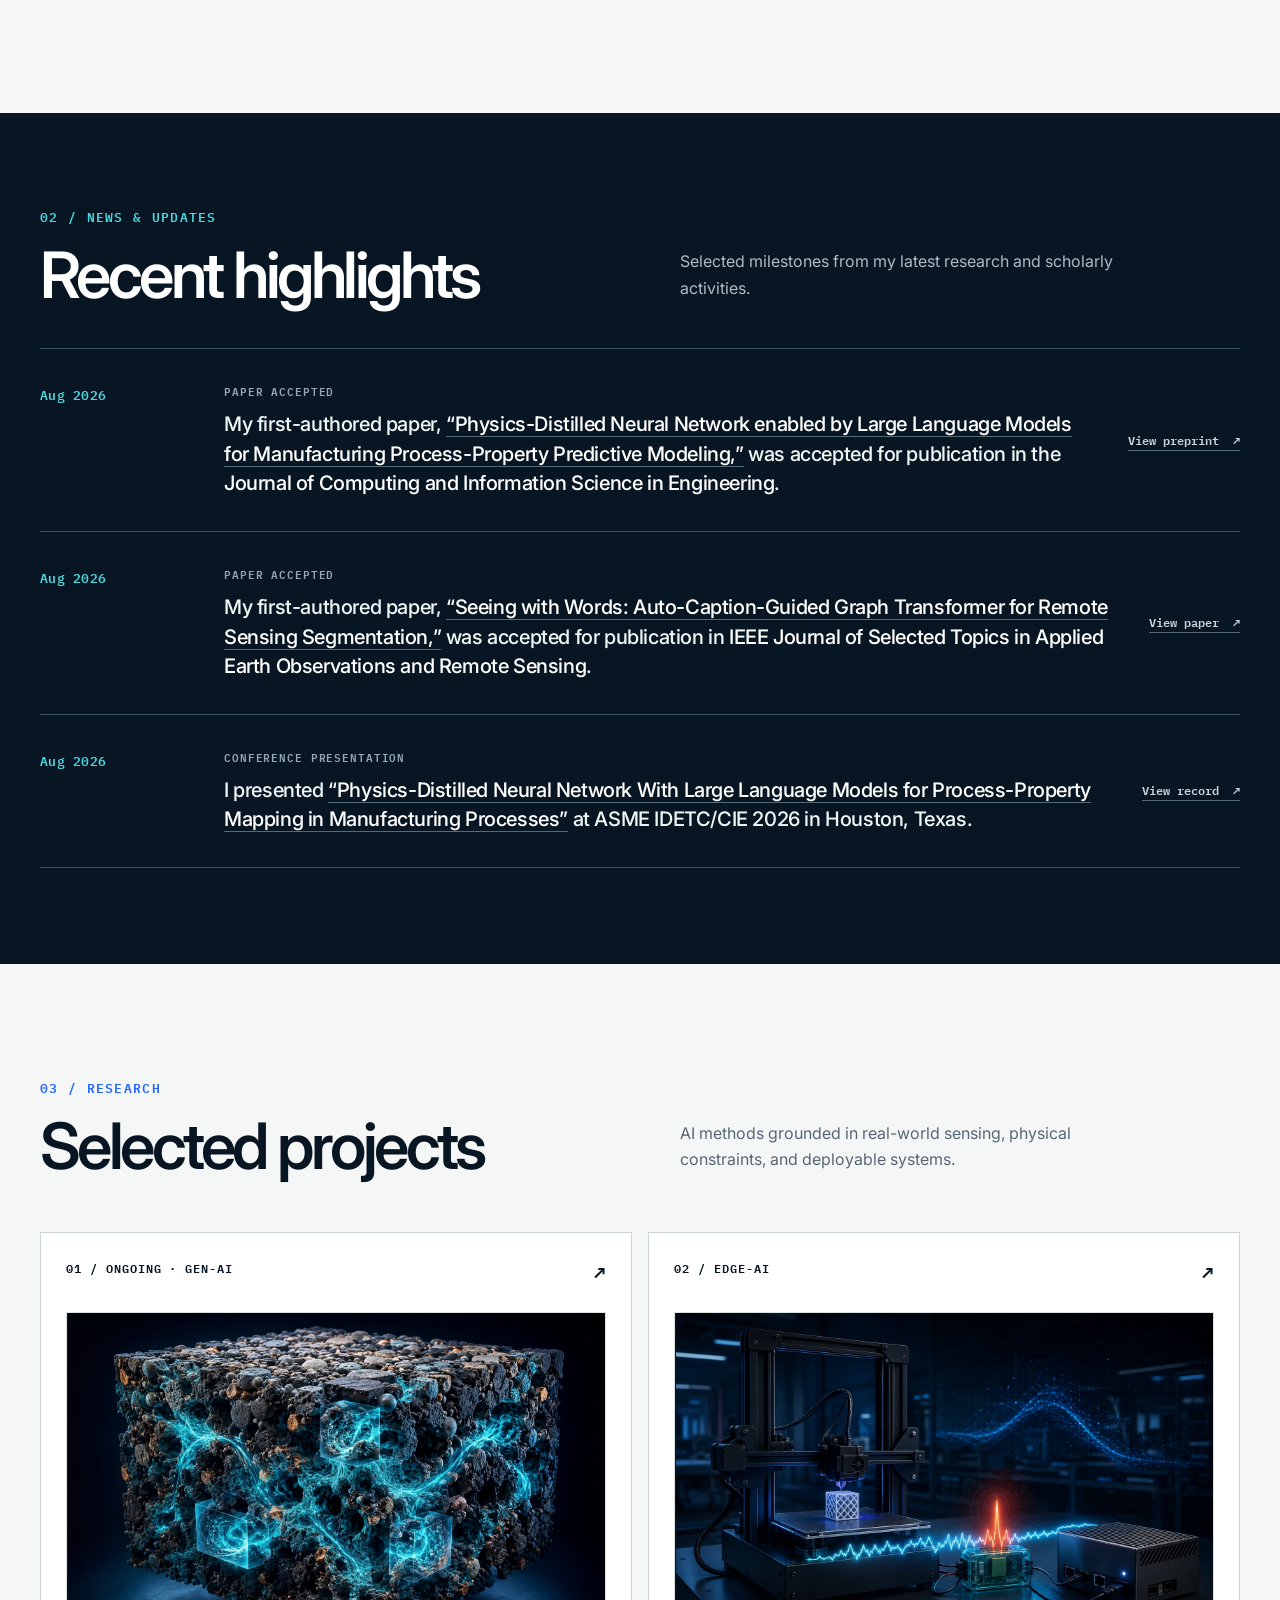
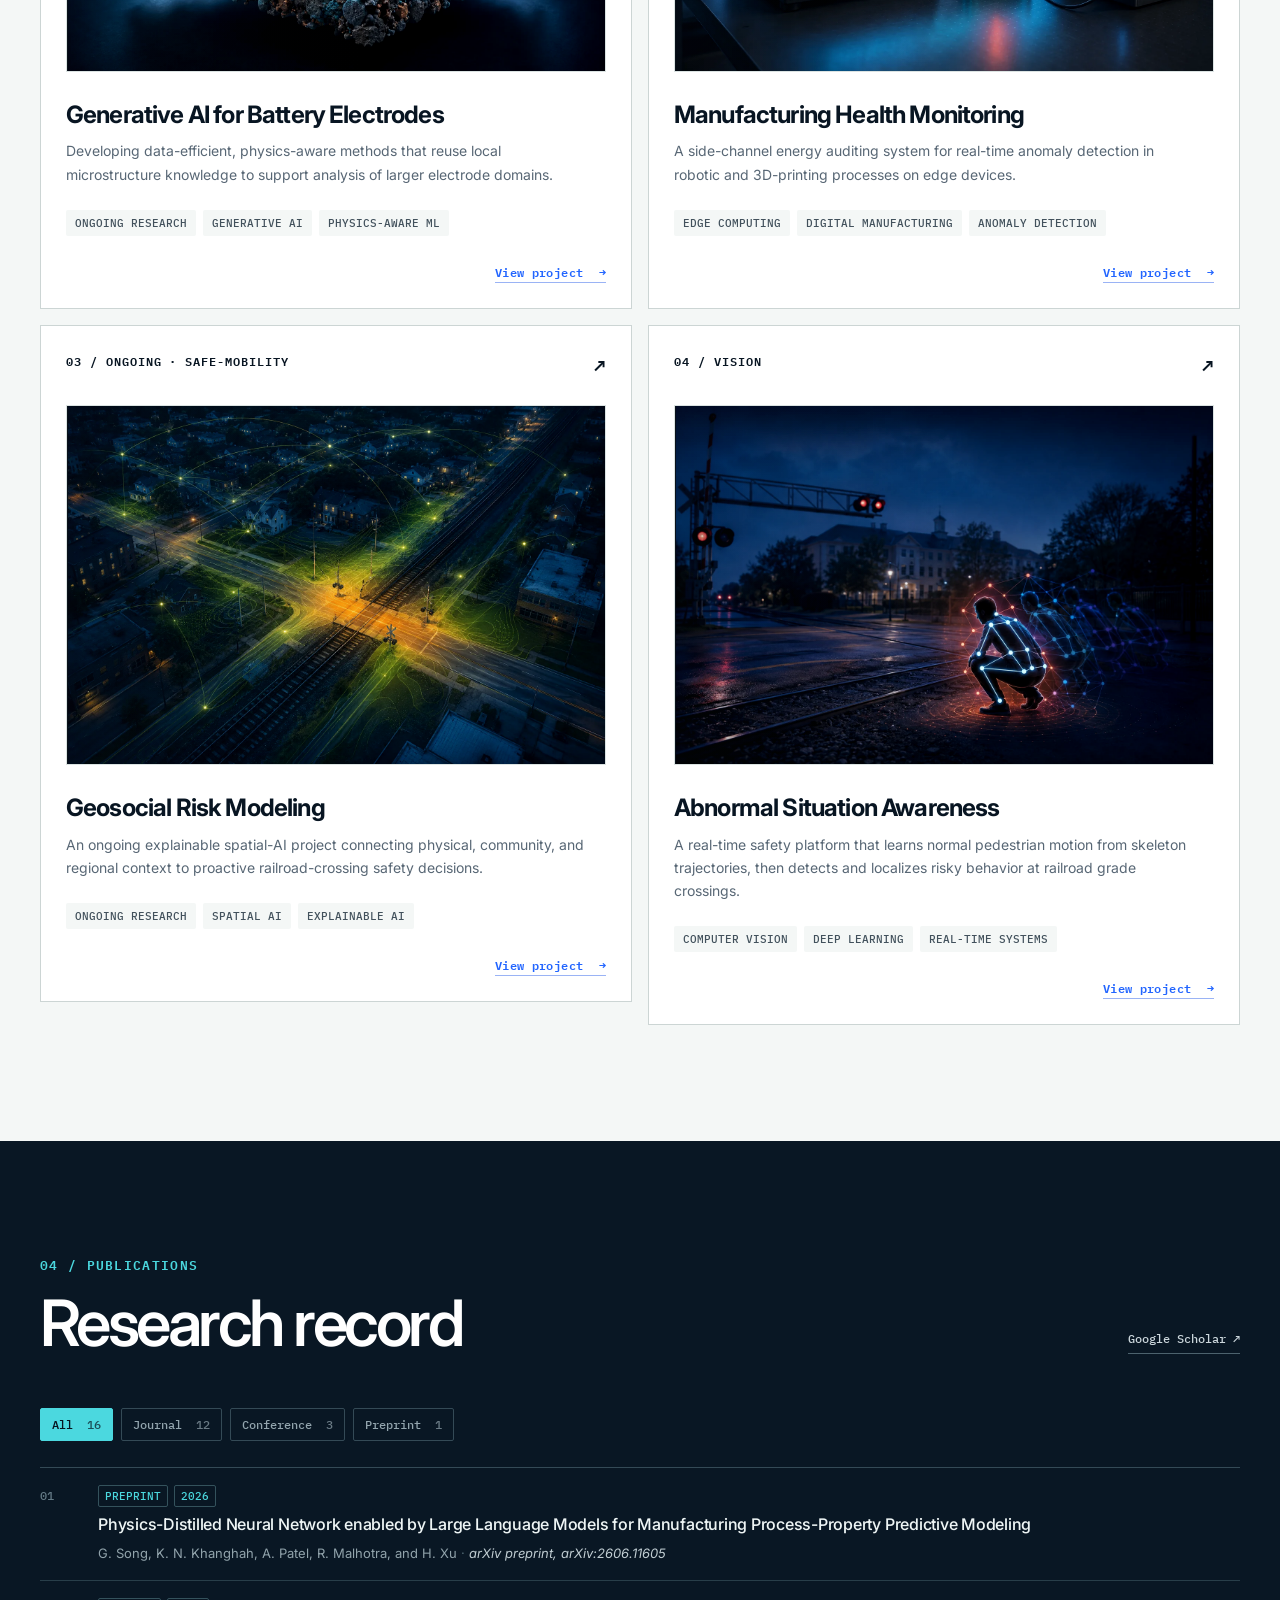
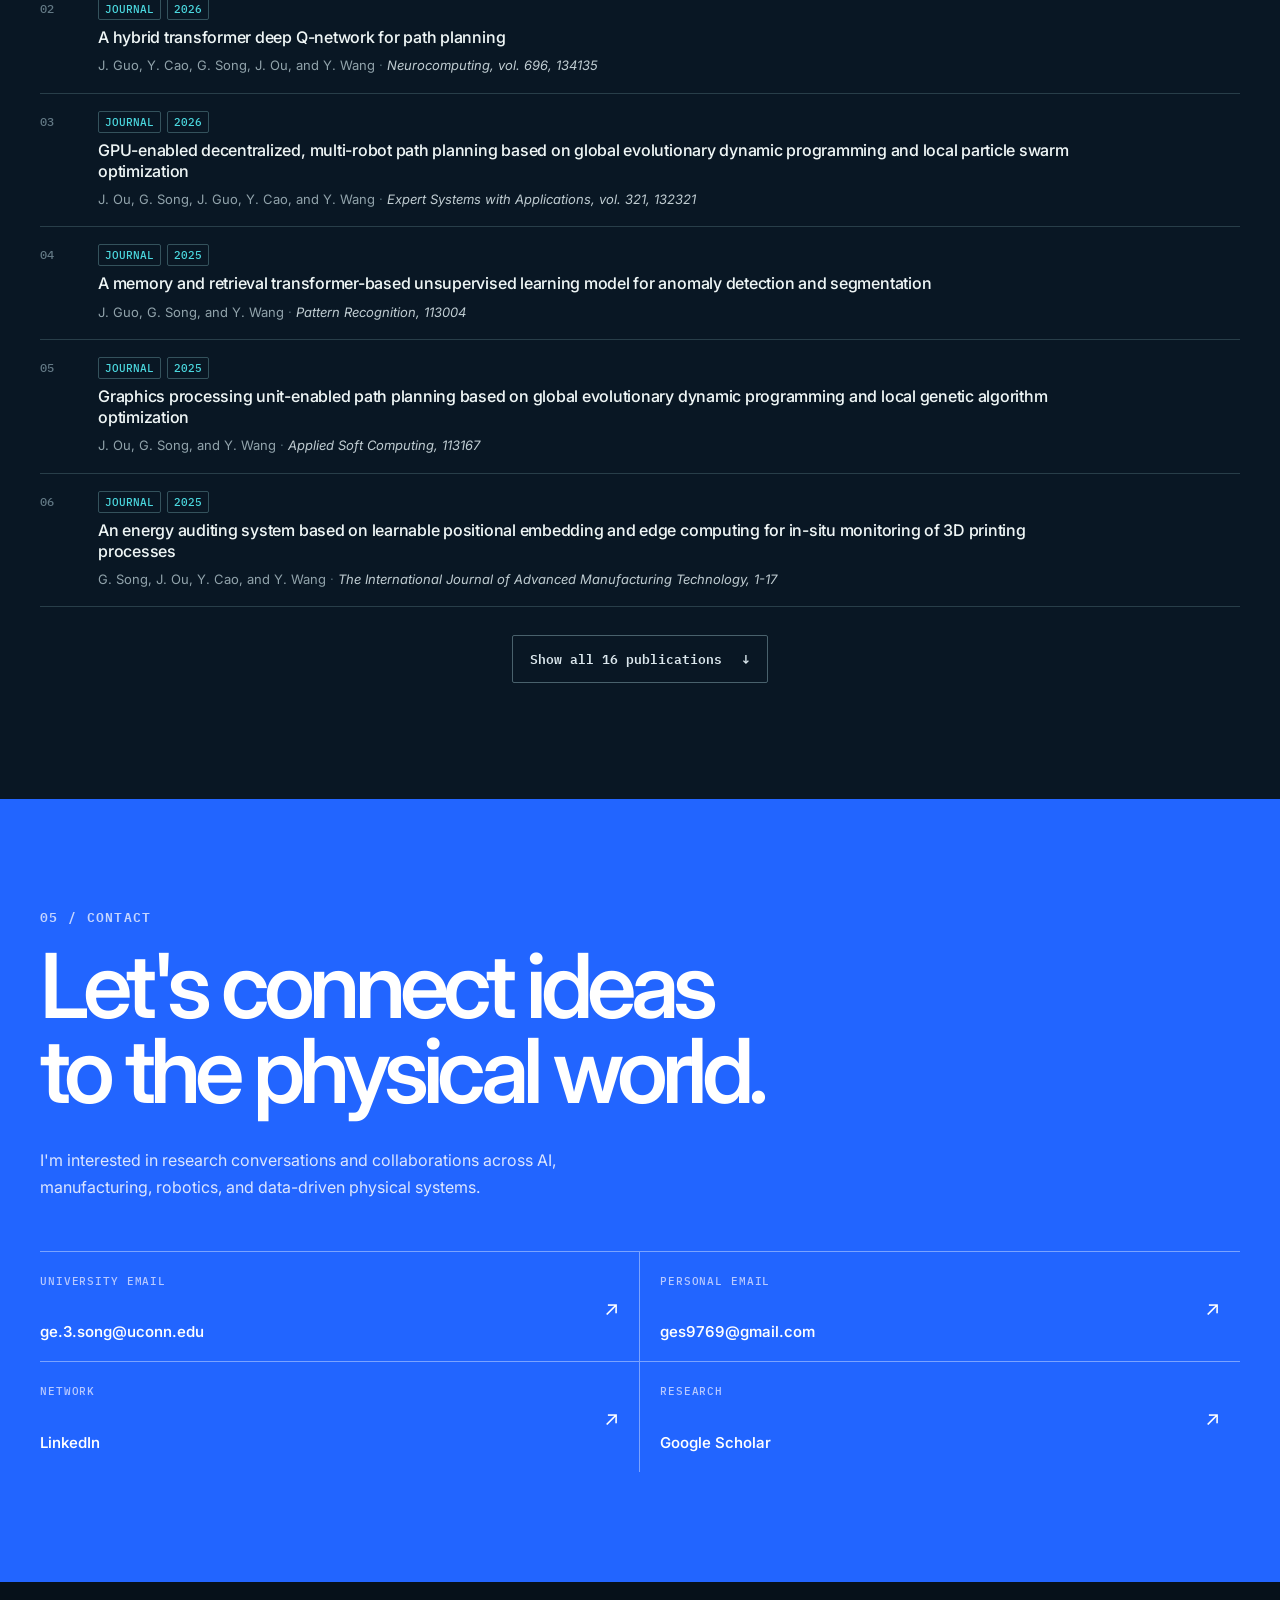
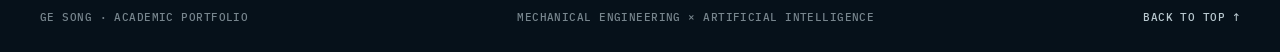
==== commit 5108a0c4: "Link Seeing with Words paper on IEEE Xplore" ====
--- a/index.html
+++ b/index.html
@@ -79,9 +79,9 @@
             <time datetime="2026-08">Aug 2026</time>
             <div class="news-copy">
               <p class="news-type">Paper accepted</p>
-              <h3>My first-authored paper, <em>“Seeing with Words: Auto-Caption-Guided Graph Transformer for Remote Sensing Segmentation,”</em> was accepted for publication in <em>IEEE Journal of Selected Topics in Applied Earth Observations and Remote Sensing</em>.</h3>
+              <h3>My first-authored paper, <a href="https://ieeexplore.ieee.org/document/11683306" target="_blank" rel="noreferrer"><em>“Seeing with Words: Auto-Caption-Guided Graph Transformer for Remote Sensing Segmentation,”</em></a> was accepted for publication in <em>IEEE Journal of Selected Topics in Applied Earth Observations and Remote Sensing</em>.</h3>
             </div>
-            <span class="news-mark" aria-hidden="true">✓</span>
+            <a class="news-link" href="https://ieeexplore.ieee.org/document/11683306" target="_blank" rel="noreferrer" aria-label="View Seeing with Words on IEEE Xplore">View paper <span aria-hidden="true">↗</span></a>
           </article>
           <article class="news-item">
             <time datetime="2026-08">Aug 2026</time>
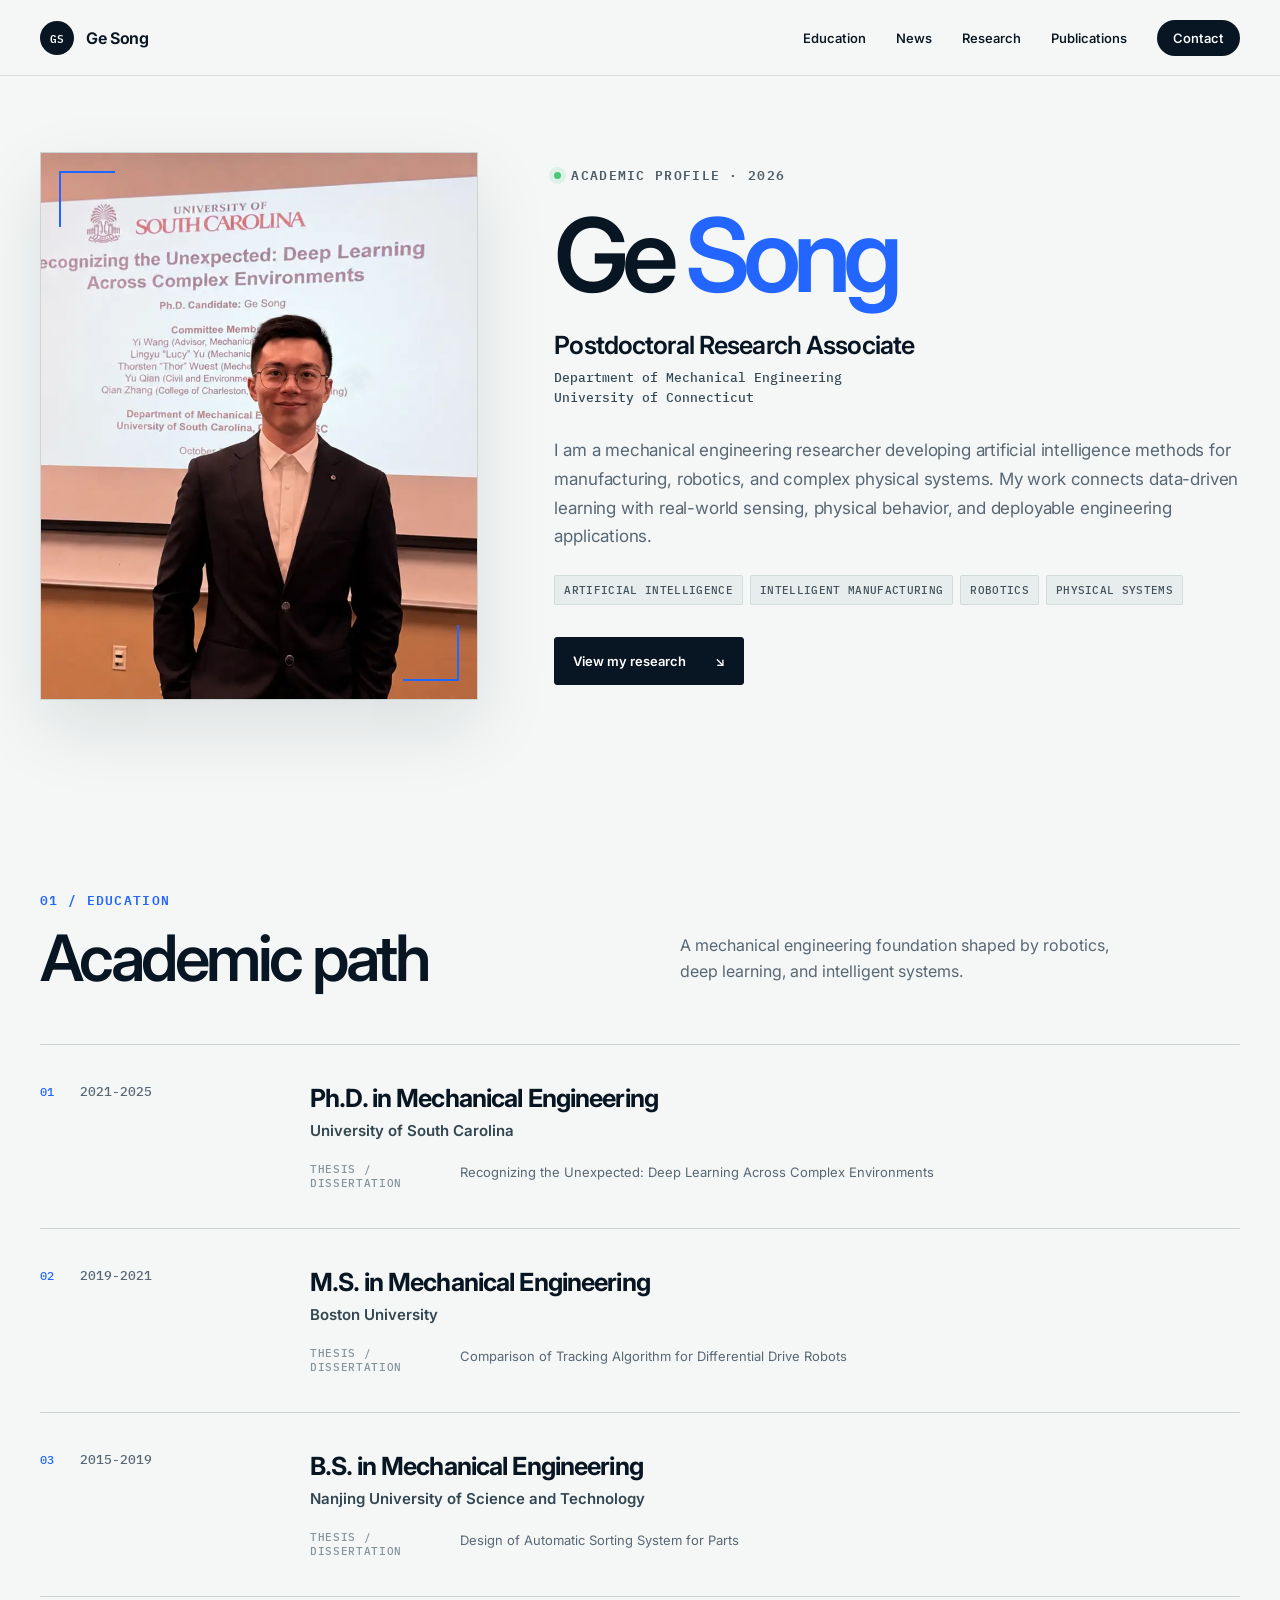
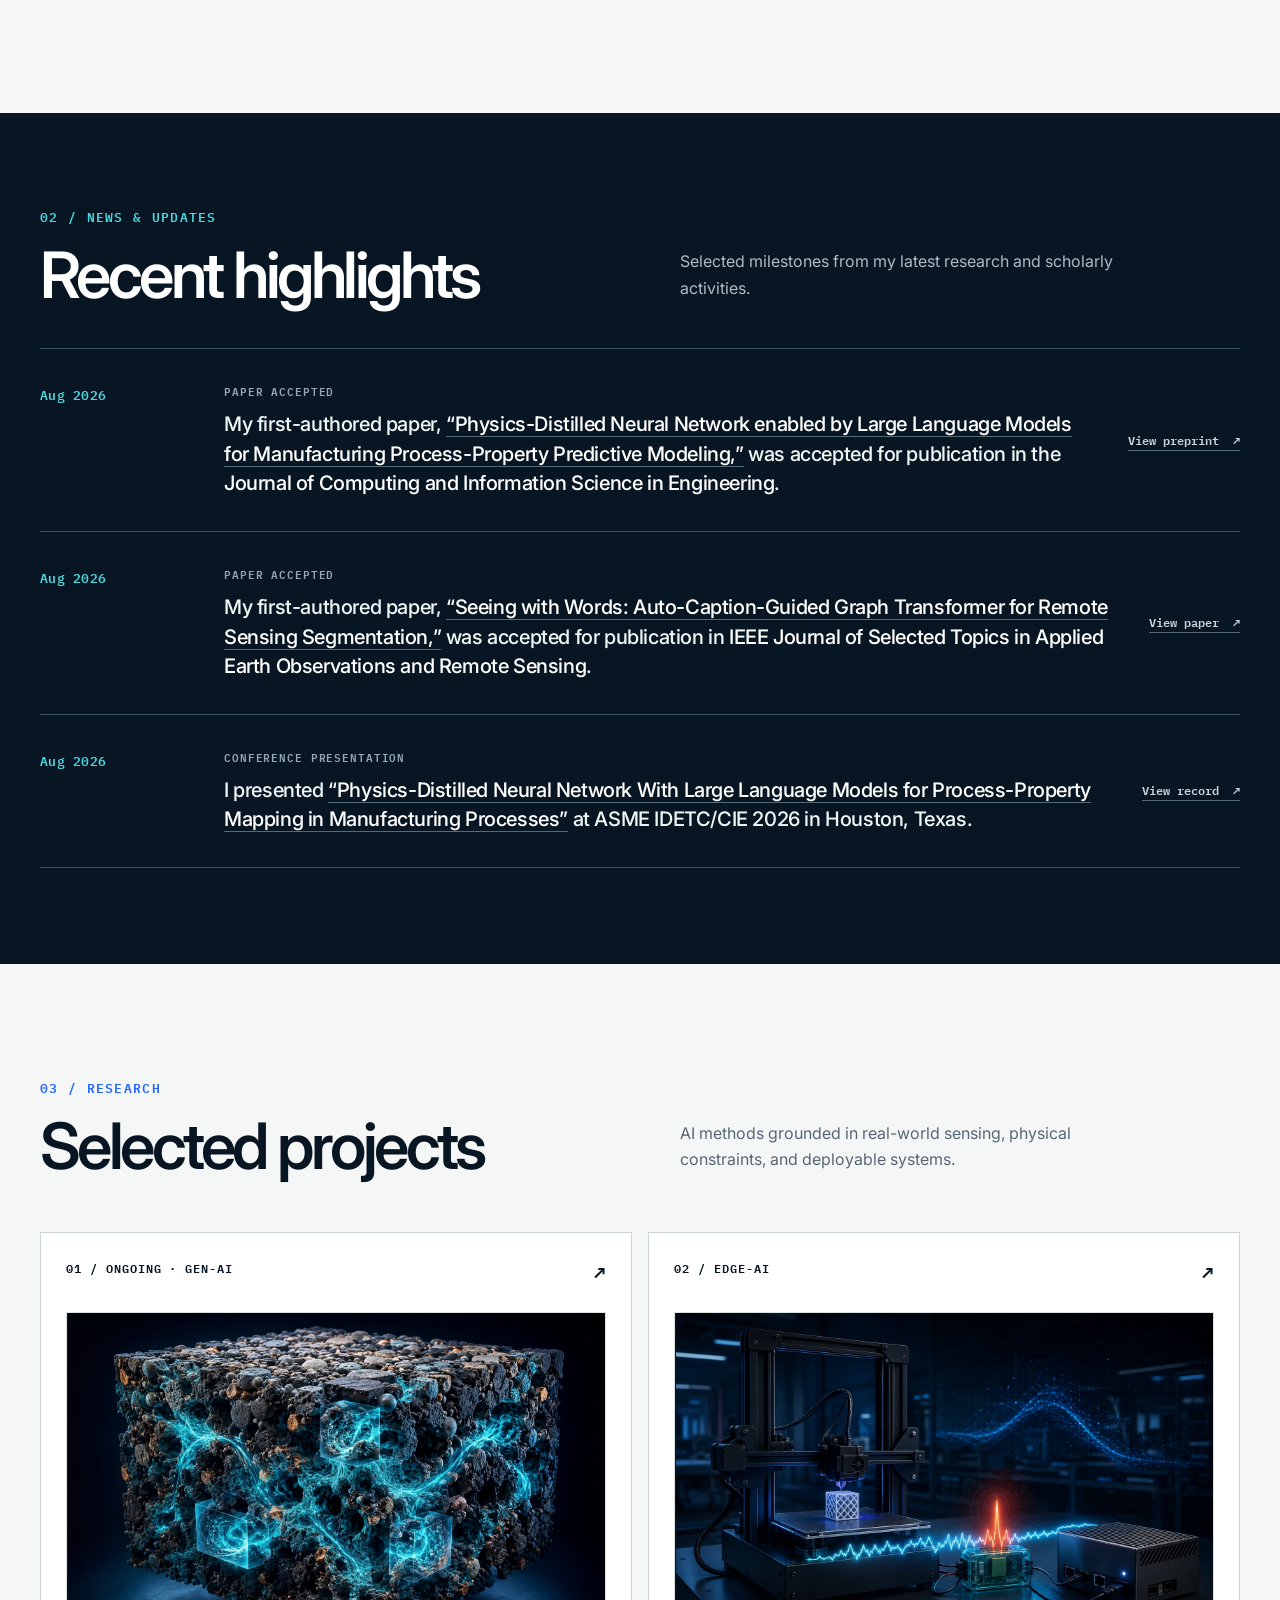
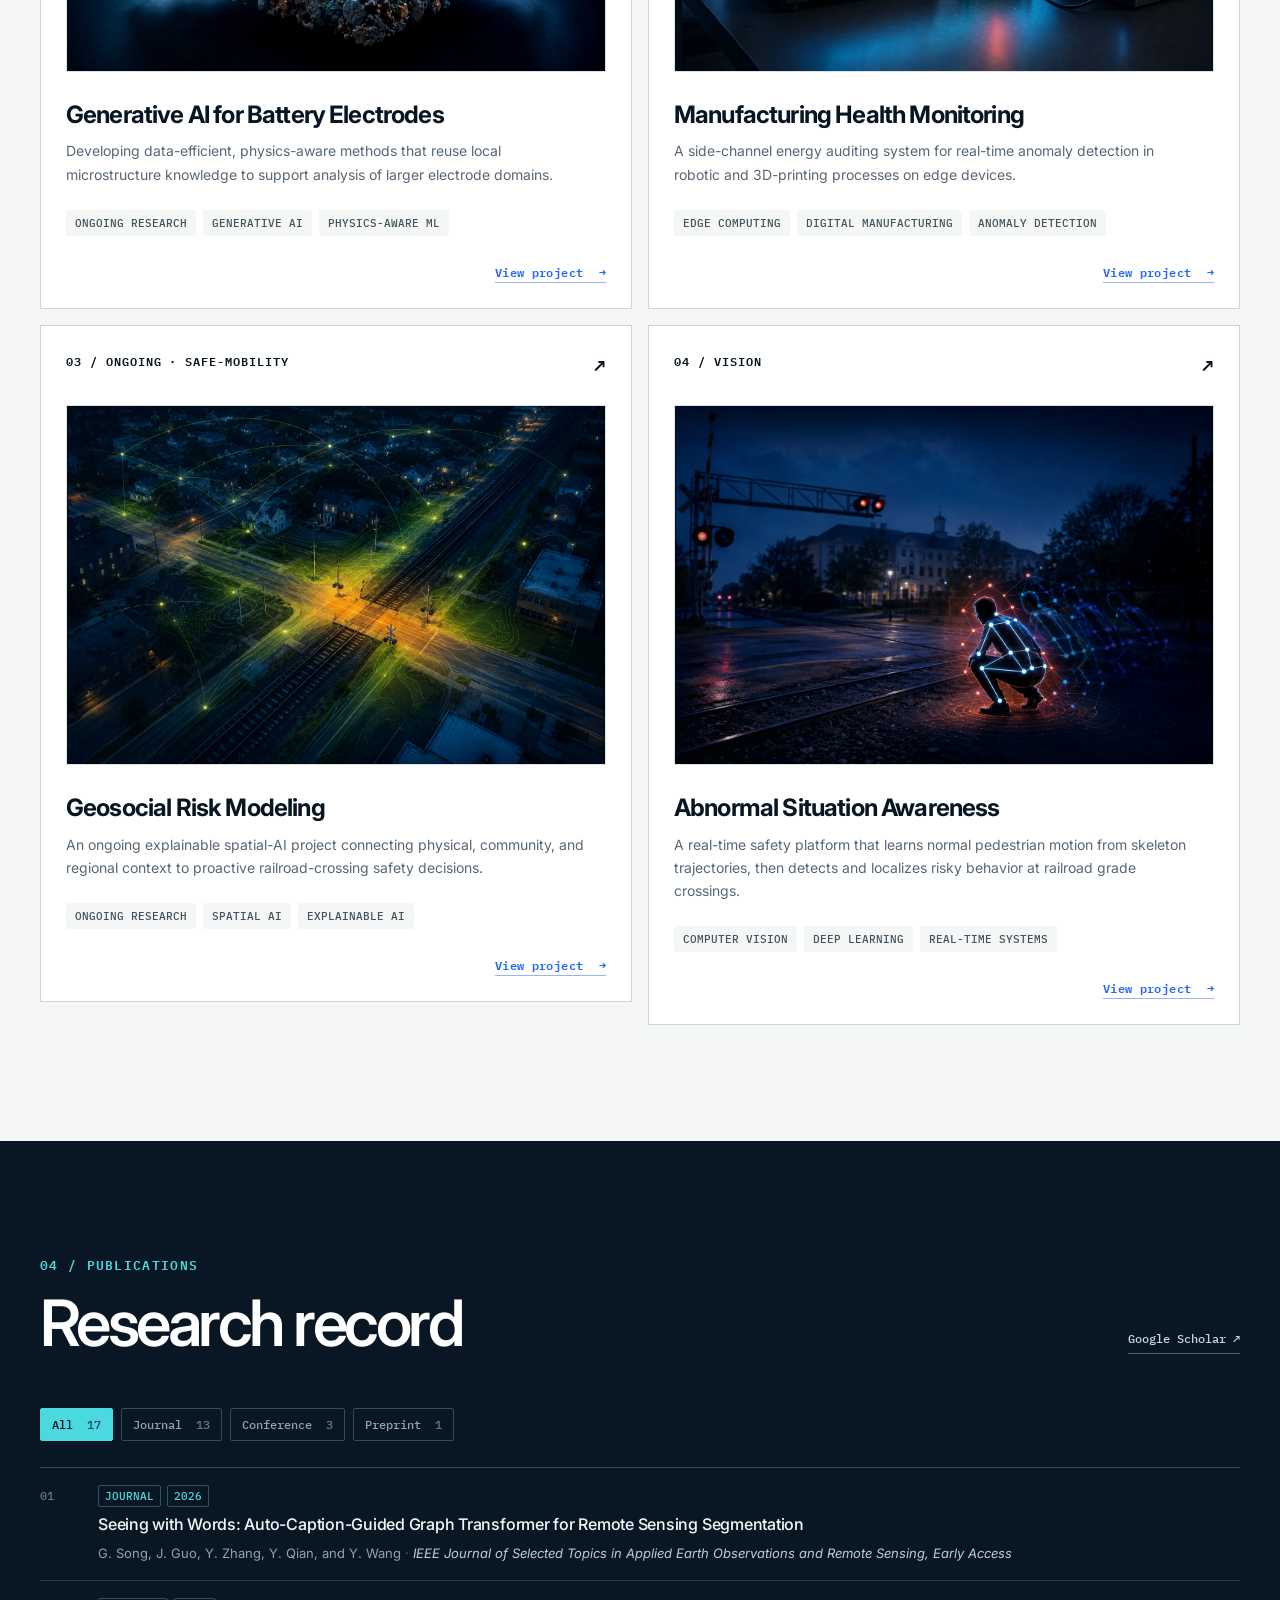
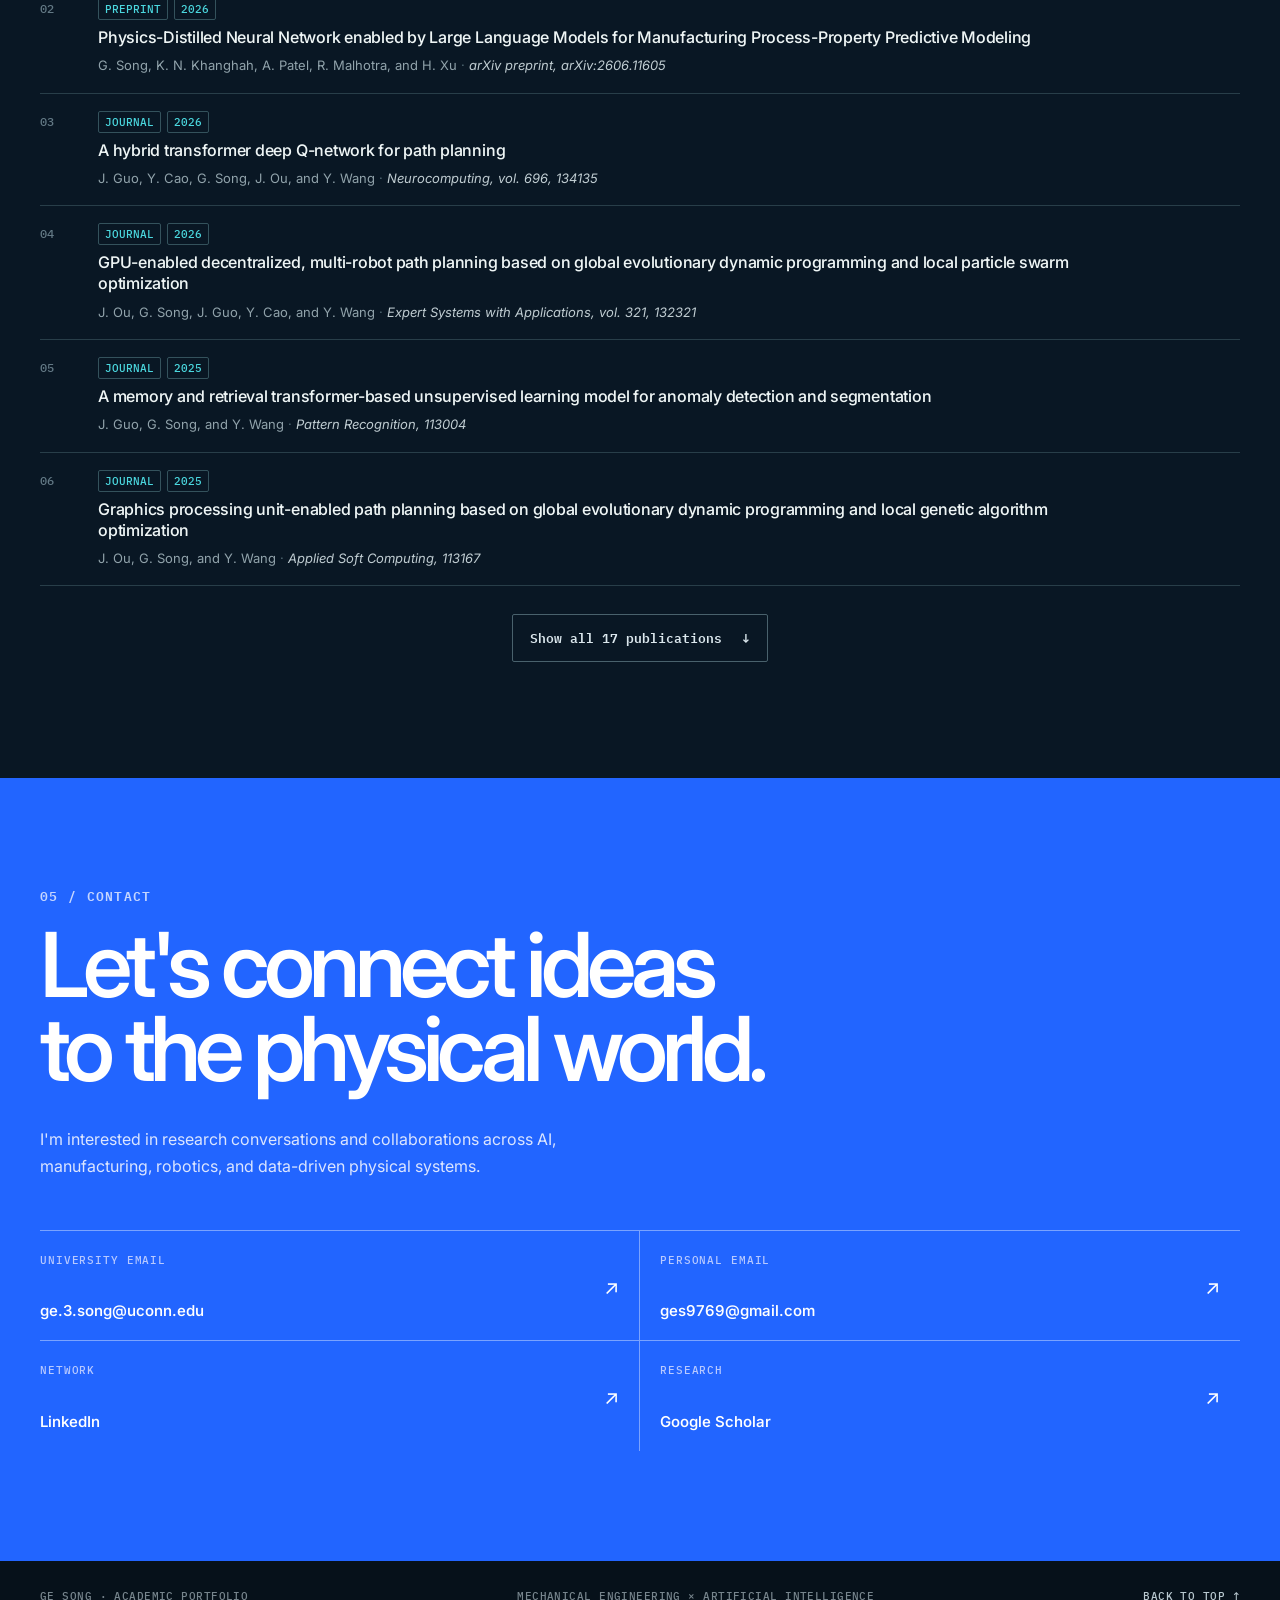
==== commit 658e78a9: "Add Seeing with Words to publication record" ====
--- a/index.html
+++ b/index.html
@@ -151,31 +151,32 @@
           <a class="scholar-link" href="https://scholar.google.com/citations?hl=en&amp;user=4x4O2fMAAAAJ" target="_blank" rel="noreferrer">Google Scholar <span aria-hidden="true">↗</span></a>
         </div>
         <div class="pub-toolbar" role="group" aria-label="Filter publications">
-          <button class="active" type="button" data-filter="All" aria-pressed="true">All <span>16</span></button>
-          <button type="button" data-filter="Journal" aria-pressed="false">Journal <span>12</span></button>
+          <button class="active" type="button" data-filter="All" aria-pressed="true">All <span>17</span></button>
+          <button type="button" data-filter="Journal" aria-pressed="false">Journal <span>13</span></button>
           <button type="button" data-filter="Conference" aria-pressed="false">Conference <span>3</span></button>
           <button type="button" data-filter="Preprint" aria-pressed="false">Preprint <span>1</span></button>
         </div>
         <div class="publication-list" aria-live="polite">
-          <article class="publication" data-kind="Preprint"><span class="pub-number">01</span><div class="pub-main"><div class="pub-meta"><span>Preprint</span><span>2026</span></div><h3><a href="https://arxiv.org/abs/2606.11605" target="_blank" rel="noreferrer">Physics-Distilled Neural Network enabled by Large Language Models for Manufacturing Process-Property Predictive Modeling</a></h3><p class="authors">G. Song, K. N. Khanghah, A. Patel, R. Malhotra, and H. Xu</p><p class="venue">arXiv preprint, arXiv:2606.11605</p></div></article>
-          <article class="publication" data-kind="Journal"><span class="pub-number">02</span><div class="pub-main"><div class="pub-meta"><span>Journal</span><span>2026</span></div><h3><a href="https://doi.org/10.1016/j.neucom.2026.134135" target="_blank" rel="noreferrer">A hybrid transformer deep Q-network for path planning</a></h3><p class="authors">J. Guo, Y. Cao, G. Song, J. Ou, and Y. Wang</p><p class="venue">Neurocomputing, vol. 696, 134135</p></div></article>
-          <article class="publication" data-kind="Journal"><span class="pub-number">03</span><div class="pub-main"><div class="pub-meta"><span>Journal</span><span>2026</span></div><h3>GPU-enabled decentralized, multi-robot path planning based on global evolutionary dynamic programming and local particle swarm optimization</h3><p class="authors">J. Ou, G. Song, J. Guo, Y. Cao, and Y. Wang</p><p class="venue">Expert Systems with Applications, vol. 321, 132321</p></div></article>
-          <article class="publication" data-kind="Journal"><span class="pub-number">04</span><div class="pub-main"><div class="pub-meta"><span>Journal</span><span>2025</span></div><h3>A memory and retrieval transformer-based unsupervised learning model for anomaly detection and segmentation</h3><p class="authors">J. Guo, G. Song, and Y. Wang</p><p class="venue">Pattern Recognition, 113004</p></div></article>
-          <article class="publication" data-kind="Journal"><span class="pub-number">05</span><div class="pub-main"><div class="pub-meta"><span>Journal</span><span>2025</span></div><h3>Graphics processing unit-enabled path planning based on global evolutionary dynamic programming and local genetic algorithm optimization</h3><p class="authors">J. Ou, G. Song, and Y. Wang</p><p class="venue">Applied Soft Computing, 113167</p></div></article>
-          <article class="publication" data-kind="Journal"><span class="pub-number">06</span><div class="pub-main"><div class="pub-meta"><span>Journal</span><span>2025</span></div><h3><a href="https://doi.org/10.1007/s00170-025-16098-2" target="_blank" rel="noreferrer">An energy auditing system based on learnable positional embedding and edge computing for in-situ monitoring of 3D printing processes</a></h3><p class="authors">G. Song, J. Ou, Y. Cao, and Y. Wang</p><p class="venue">The International Journal of Advanced Manufacturing Technology, 1-17</p></div></article>
-          <article class="publication" data-kind="Journal"><span class="pub-number">07</span><div class="pub-main"><div class="pub-meta"><span>Journal</span><span>2025</span></div><h3><a href="https://doi.org/10.1007/s10044-024-01382-w" target="_blank" rel="noreferrer">STGCN-PAD: A spatial-temporal graph convolutional network for detecting abnormal pedestrian motion patterns at grade crossings</a></h3><p class="authors">G. Song, Y. Qian, and Y. Wang</p><p class="venue">Pattern Analysis and Applications, vol. 28, article 2</p></div></article>
-          <article class="publication" data-kind="Conference"><span class="pub-number">08</span><div class="pub-main"><div class="pub-meta"><span>Conference</span><span>2025</span></div><h3>A dual-contrastive-attention transformer for unsupervised anomaly detection in Lamb waves structural health monitoring</h3><p class="authors">J. Guo et al.</p><p class="venue">Annual Conference of the PHM Society, vol. 17</p></div></article>
-          <article class="publication" data-kind="Journal"><span class="pub-number">09</span><div class="pub-main"><div class="pub-meta"><span>Journal</span><span>2024</span></div><h3><a href="https://doi.org/10.3390/app14146202" target="_blank" rel="noreferrer">U-TFF: A U-Net-based anomaly detection framework for robotic manipulator energy consumption auditing using fast Fourier transform</a></h3><p class="authors">G. Song, S. H. Hong, T. Kyzer, and Y. Wang</p><p class="venue">Applied Sciences, vol. 14, no. 14, 6202</p></div></article>
-          <article class="publication" data-kind="Journal"><span class="pub-number">10</span><div class="pub-main"><div class="pub-meta"><span>Journal</span><span>2024</span></div><h3>Narrowing signal distribution by adamantane derivatization for amino acid identification using an alpha-hemolysin nanopore</h3><p class="authors">X. Wei et al.</p><p class="venue">Nano Letters, vol. 24, no. 5, 1494-1501</p></div></article>
-          <article class="publication" data-kind="Journal"><span class="pub-number">11</span><div class="pub-main"><div class="pub-meta"><span>Journal</span><span>2023</span></div><h3>Hybrid path planning based on adaptive visibility graph initialization and edge computing for mobile robots</h3><p class="authors">J. Ou, S. H. Hong, G. Song, and Y. Wang</p><p class="venue">Engineering Applications of Artificial Intelligence, vol. 126, 107110</p></div></article>
-          <article class="publication" data-kind="Journal"><span class="pub-number">12</span><div class="pub-main"><div class="pub-meta"><span>Journal</span><span>2023</span></div><h3><a href="https://doi.org/10.1016/j.future.2023.07.034" target="_blank" rel="noreferrer">Energy consumption auditing based on a generative adversarial network for anomaly detection of robotic manipulators</a></h3><p class="authors">G. Song, S. H. Hong, T. Kyzer, and Y. Wang</p><p class="venue">Future Generation Computer Systems, vol. 149, 376-389</p></div></article>
-          <article class="publication" data-kind="Journal"><span class="pub-number">13</span><div class="pub-main"><div class="pub-meta"><span>Journal</span><span>2023</span></div><h3><a href="https://doi.org/10.1007/s10489-023-04639-9" target="_blank" rel="noreferrer">Analysis of abnormal pedestrian behaviors at grade crossings based on semi-supervised generative adversarial networks</a></h3><p class="authors">G. Song, Y. Qian, and Y. Wang</p><p class="venue">Applied Intelligence, vol. 53, no. 19, 21676-21691</p></div></article>
-          <article class="publication" data-kind="Conference"><span class="pub-number">14</span><div class="pub-main"><div class="pub-meta"><span>Conference</span><span>2023</span></div><h3>An energy consumption auditing anomaly detection system of robotic manipulators based on a generative adversarial network</h3><p class="authors">G. Song, S. H. Hong, T. Kyzer, and Y. Wang</p><p class="venue">Annual Conference of the PHM Society, vol. 15</p></div></article>
-          <article class="publication" data-kind="Conference"><span class="pub-number">15</span><div class="pub-main"><div class="pub-meta"><span>Conference</span><span>2023</span></div><h3>A deep generative adversarial network (GAN)-enabled abnormal pedestrian behavior detection at grade crossings</h3><p class="authors">G. Song, Y. Qian, and Y. Wang</p><p class="venue">IEEE SoutheastCon 2023, 677-684</p></div></article>
-          <article class="publication" data-kind="Journal"><span class="pub-number">16</span><div class="pub-main"><div class="pub-meta"><span>Journal</span><span>2022</span></div><h3><a href="https://doi.org/10.1007/s00521-022-07660-0" target="_blank" rel="noreferrer">A deep learning framework for detecting and localizing abnormal pedestrian behaviors at grade crossings</a></h3><p class="authors">Z. Jiang, G. Song, Y. Qian, and Y. Wang</p><p class="venue">Neural Computing and Applications, vol. 34, no. 24, 22099-22113</p></div></article>
+          <article class="publication" data-kind="Journal"><span class="pub-number">01</span><div class="pub-main"><div class="pub-meta"><span>Journal</span><span>2026</span></div><h3><a href="https://ieeexplore.ieee.org/document/11683306" target="_blank" rel="noreferrer">Seeing with Words: Auto-Caption-Guided Graph Transformer for Remote Sensing Segmentation</a></h3><p class="authors">G. Song, J. Guo, Y. Zhang, Y. Qian, and Y. Wang</p><p class="venue">IEEE Journal of Selected Topics in Applied Earth Observations and Remote Sensing, Early Access</p></div></article>
+          <article class="publication" data-kind="Preprint"><span class="pub-number">02</span><div class="pub-main"><div class="pub-meta"><span>Preprint</span><span>2026</span></div><h3><a href="https://arxiv.org/abs/2606.11605" target="_blank" rel="noreferrer">Physics-Distilled Neural Network enabled by Large Language Models for Manufacturing Process-Property Predictive Modeling</a></h3><p class="authors">G. Song, K. N. Khanghah, A. Patel, R. Malhotra, and H. Xu</p><p class="venue">arXiv preprint, arXiv:2606.11605</p></div></article>
+          <article class="publication" data-kind="Journal"><span class="pub-number">03</span><div class="pub-main"><div class="pub-meta"><span>Journal</span><span>2026</span></div><h3><a href="https://doi.org/10.1016/j.neucom.2026.134135" target="_blank" rel="noreferrer">A hybrid transformer deep Q-network for path planning</a></h3><p class="authors">J. Guo, Y. Cao, G. Song, J. Ou, and Y. Wang</p><p class="venue">Neurocomputing, vol. 696, 134135</p></div></article>
+          <article class="publication" data-kind="Journal"><span class="pub-number">04</span><div class="pub-main"><div class="pub-meta"><span>Journal</span><span>2026</span></div><h3>GPU-enabled decentralized, multi-robot path planning based on global evolutionary dynamic programming and local particle swarm optimization</h3><p class="authors">J. Ou, G. Song, J. Guo, Y. Cao, and Y. Wang</p><p class="venue">Expert Systems with Applications, vol. 321, 132321</p></div></article>
+          <article class="publication" data-kind="Journal"><span class="pub-number">05</span><div class="pub-main"><div class="pub-meta"><span>Journal</span><span>2025</span></div><h3>A memory and retrieval transformer-based unsupervised learning model for anomaly detection and segmentation</h3><p class="authors">J. Guo, G. Song, and Y. Wang</p><p class="venue">Pattern Recognition, 113004</p></div></article>
+          <article class="publication" data-kind="Journal"><span class="pub-number">06</span><div class="pub-main"><div class="pub-meta"><span>Journal</span><span>2025</span></div><h3>Graphics processing unit-enabled path planning based on global evolutionary dynamic programming and local genetic algorithm optimization</h3><p class="authors">J. Ou, G. Song, and Y. Wang</p><p class="venue">Applied Soft Computing, 113167</p></div></article>
+          <article class="publication" data-kind="Journal"><span class="pub-number">07</span><div class="pub-main"><div class="pub-meta"><span>Journal</span><span>2025</span></div><h3><a href="https://doi.org/10.1007/s00170-025-16098-2" target="_blank" rel="noreferrer">An energy auditing system based on learnable positional embedding and edge computing for in-situ monitoring of 3D printing processes</a></h3><p class="authors">G. Song, J. Ou, Y. Cao, and Y. Wang</p><p class="venue">The International Journal of Advanced Manufacturing Technology, 1-17</p></div></article>
+          <article class="publication" data-kind="Journal"><span class="pub-number">08</span><div class="pub-main"><div class="pub-meta"><span>Journal</span><span>2025</span></div><h3><a href="https://doi.org/10.1007/s10044-024-01382-w" target="_blank" rel="noreferrer">STGCN-PAD: A spatial-temporal graph convolutional network for detecting abnormal pedestrian motion patterns at grade crossings</a></h3><p class="authors">G. Song, Y. Qian, and Y. Wang</p><p class="venue">Pattern Analysis and Applications, vol. 28, article 2</p></div></article>
+          <article class="publication" data-kind="Conference"><span class="pub-number">09</span><div class="pub-main"><div class="pub-meta"><span>Conference</span><span>2025</span></div><h3>A dual-contrastive-attention transformer for unsupervised anomaly detection in Lamb waves structural health monitoring</h3><p class="authors">J. Guo et al.</p><p class="venue">Annual Conference of the PHM Society, vol. 17</p></div></article>
+          <article class="publication" data-kind="Journal"><span class="pub-number">10</span><div class="pub-main"><div class="pub-meta"><span>Journal</span><span>2024</span></div><h3><a href="https://doi.org/10.3390/app14146202" target="_blank" rel="noreferrer">U-TFF: A U-Net-based anomaly detection framework for robotic manipulator energy consumption auditing using fast Fourier transform</a></h3><p class="authors">G. Song, S. H. Hong, T. Kyzer, and Y. Wang</p><p class="venue">Applied Sciences, vol. 14, no. 14, 6202</p></div></article>
+          <article class="publication" data-kind="Journal"><span class="pub-number">11</span><div class="pub-main"><div class="pub-meta"><span>Journal</span><span>2024</span></div><h3>Narrowing signal distribution by adamantane derivatization for amino acid identification using an alpha-hemolysin nanopore</h3><p class="authors">X. Wei et al.</p><p class="venue">Nano Letters, vol. 24, no. 5, 1494-1501</p></div></article>
+          <article class="publication" data-kind="Journal"><span class="pub-number">12</span><div class="pub-main"><div class="pub-meta"><span>Journal</span><span>2023</span></div><h3>Hybrid path planning based on adaptive visibility graph initialization and edge computing for mobile robots</h3><p class="authors">J. Ou, S. H. Hong, G. Song, and Y. Wang</p><p class="venue">Engineering Applications of Artificial Intelligence, vol. 126, 107110</p></div></article>
+          <article class="publication" data-kind="Journal"><span class="pub-number">13</span><div class="pub-main"><div class="pub-meta"><span>Journal</span><span>2023</span></div><h3><a href="https://doi.org/10.1016/j.future.2023.07.034" target="_blank" rel="noreferrer">Energy consumption auditing based on a generative adversarial network for anomaly detection of robotic manipulators</a></h3><p class="authors">G. Song, S. H. Hong, T. Kyzer, and Y. Wang</p><p class="venue">Future Generation Computer Systems, vol. 149, 376-389</p></div></article>
+          <article class="publication" data-kind="Journal"><span class="pub-number">14</span><div class="pub-main"><div class="pub-meta"><span>Journal</span><span>2023</span></div><h3><a href="https://doi.org/10.1007/s10489-023-04639-9" target="_blank" rel="noreferrer">Analysis of abnormal pedestrian behaviors at grade crossings based on semi-supervised generative adversarial networks</a></h3><p class="authors">G. Song, Y. Qian, and Y. Wang</p><p class="venue">Applied Intelligence, vol. 53, no. 19, 21676-21691</p></div></article>
+          <article class="publication" data-kind="Conference"><span class="pub-number">15</span><div class="pub-main"><div class="pub-meta"><span>Conference</span><span>2023</span></div><h3>An energy consumption auditing anomaly detection system of robotic manipulators based on a generative adversarial network</h3><p class="authors">G. Song, S. H. Hong, T. Kyzer, and Y. Wang</p><p class="venue">Annual Conference of the PHM Society, vol. 15</p></div></article>
+          <article class="publication" data-kind="Conference"><span class="pub-number">16</span><div class="pub-main"><div class="pub-meta"><span>Conference</span><span>2023</span></div><h3>A deep generative adversarial network (GAN)-enabled abnormal pedestrian behavior detection at grade crossings</h3><p class="authors">G. Song, Y. Qian, and Y. Wang</p><p class="venue">IEEE SoutheastCon 2023, 677-684</p></div></article>
+          <article class="publication" data-kind="Journal"><span class="pub-number">17</span><div class="pub-main"><div class="pub-meta"><span>Journal</span><span>2022</span></div><h3><a href="https://doi.org/10.1007/s00521-022-07660-0" target="_blank" rel="noreferrer">A deep learning framework for detecting and localizing abnormal pedestrian behaviors at grade crossings</a></h3><p class="authors">Z. Jiang, G. Song, Y. Qian, and Y. Wang</p><p class="venue">Neural Computing and Applications, vol. 34, no. 24, 22099-22113</p></div></article>
         </div>
         <div class="publication-more">
-          <button id="publication-toggle" type="button" aria-expanded="false">Show all 16 publications <span aria-hidden="true">↓</span></button>
+          <button id="publication-toggle" type="button" aria-expanded="false">Show all 17 publications <span aria-hidden="true">↓</span></button>
         </div>
       </div>
     </section>
